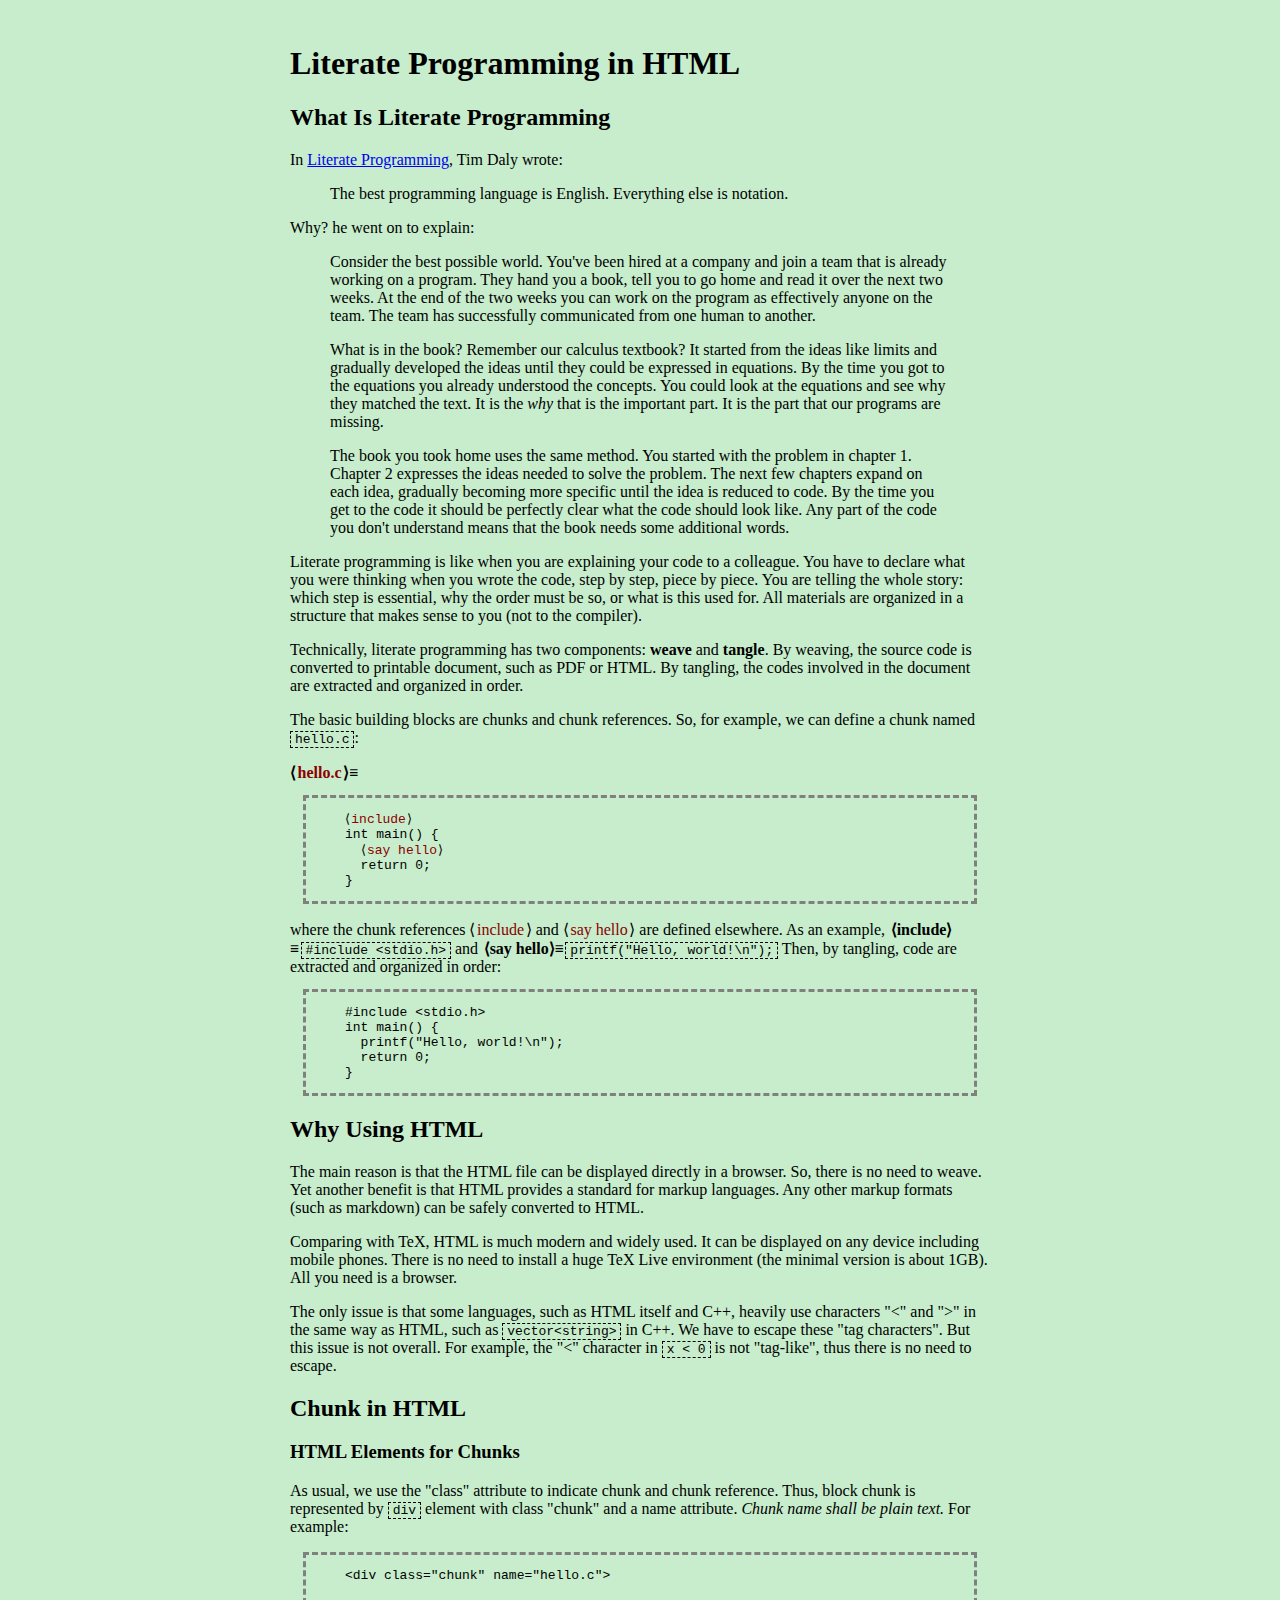
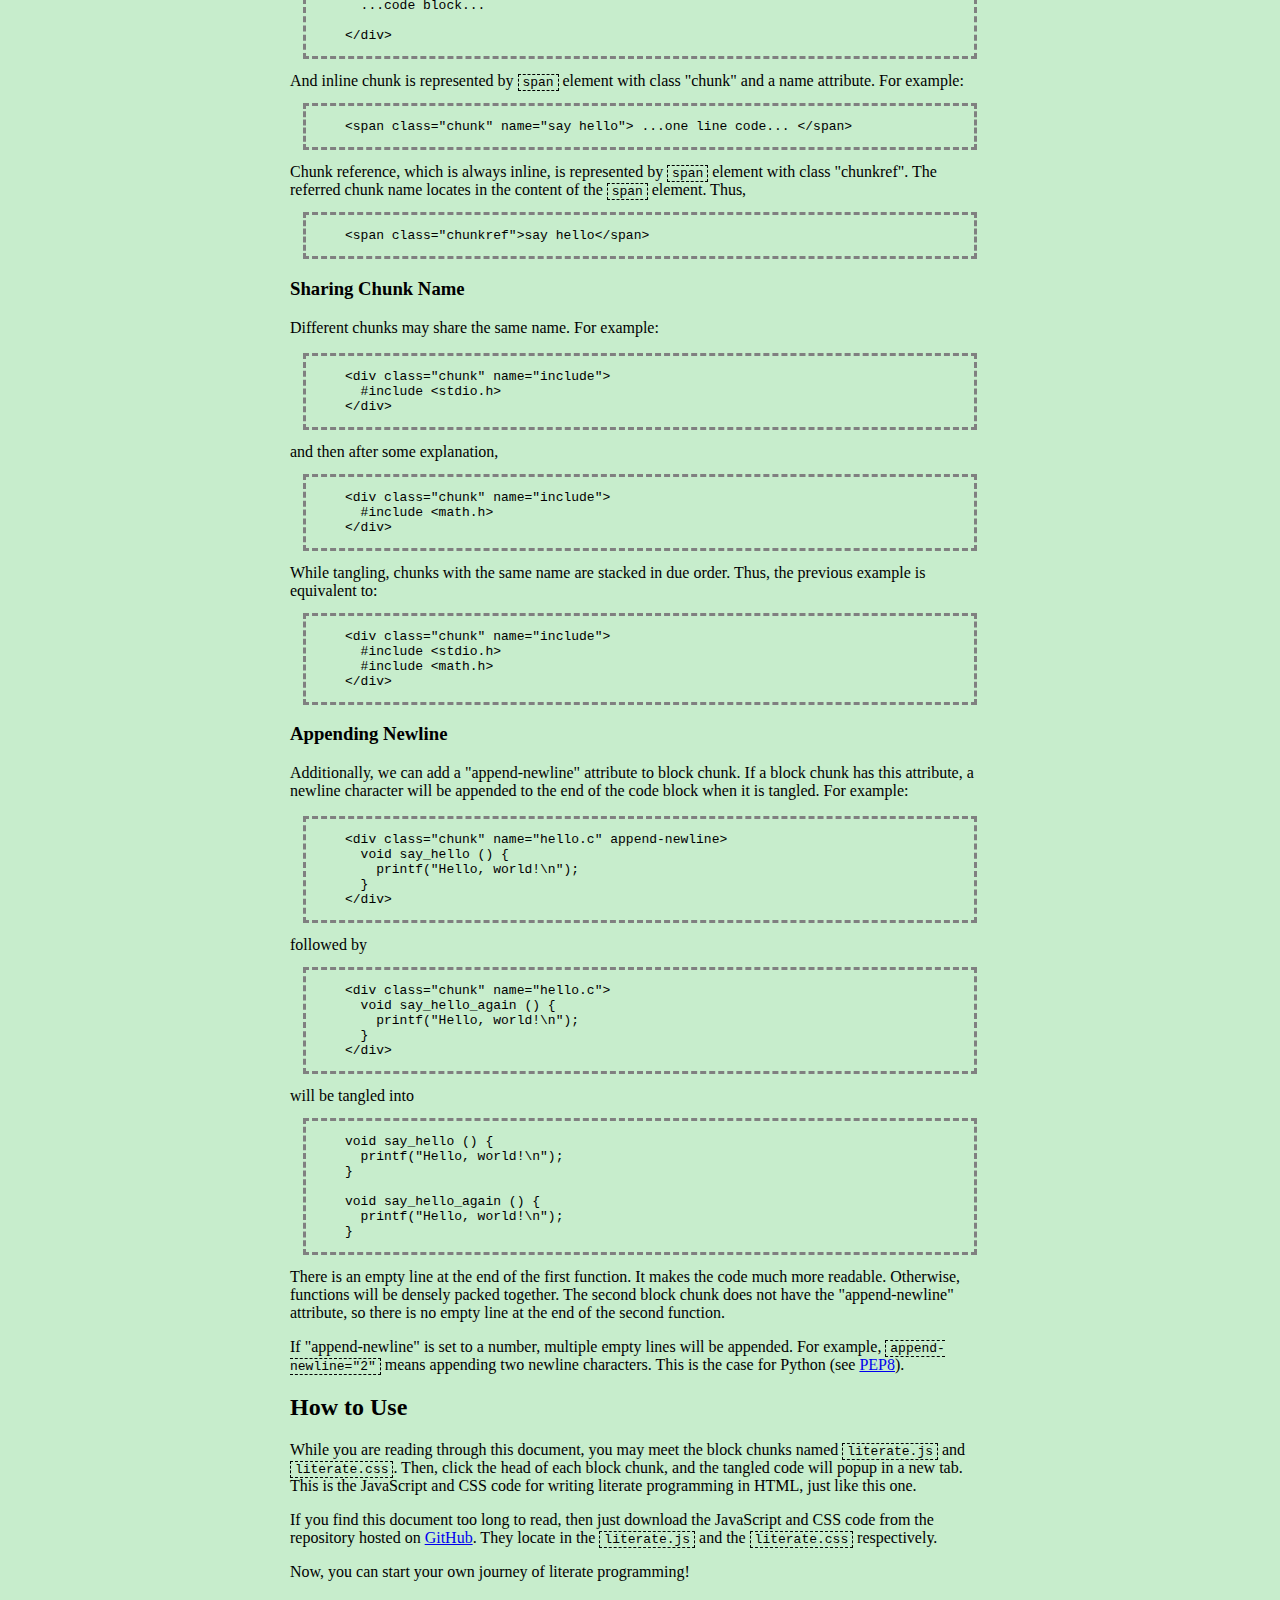
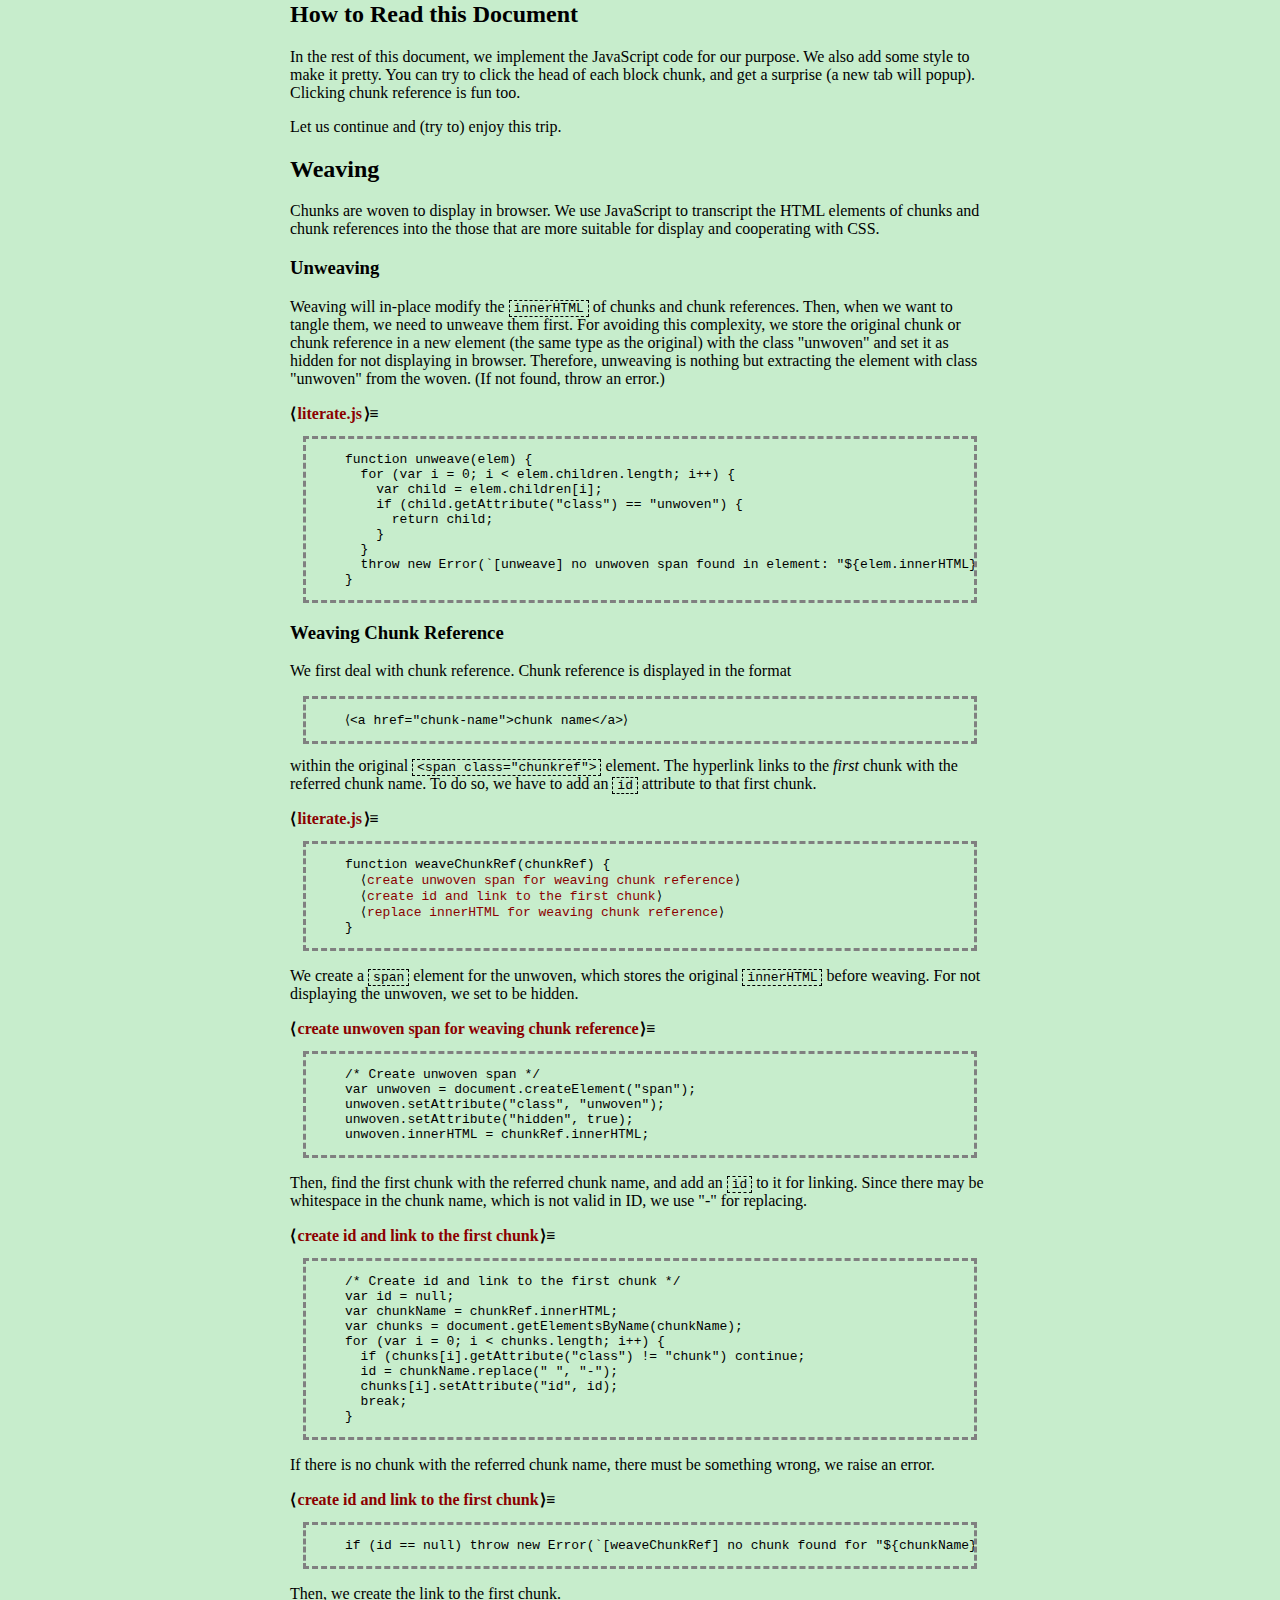
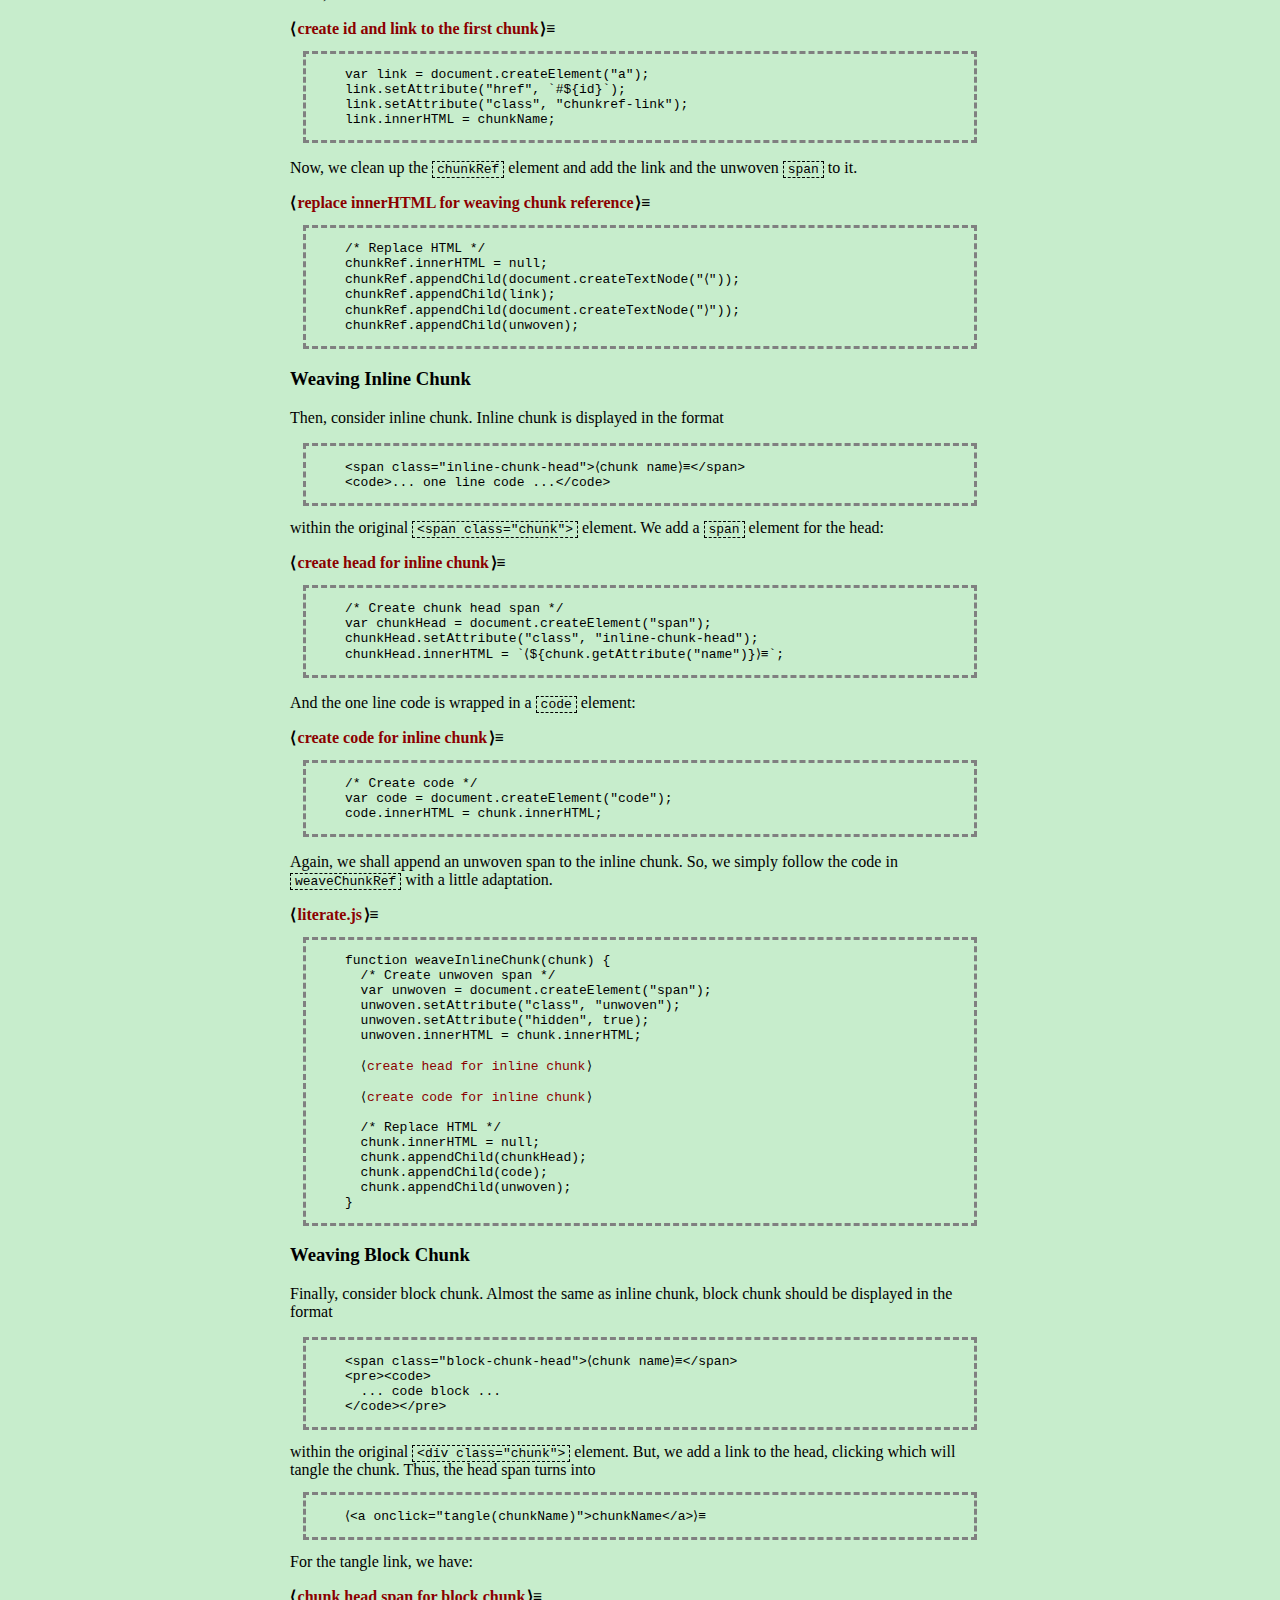
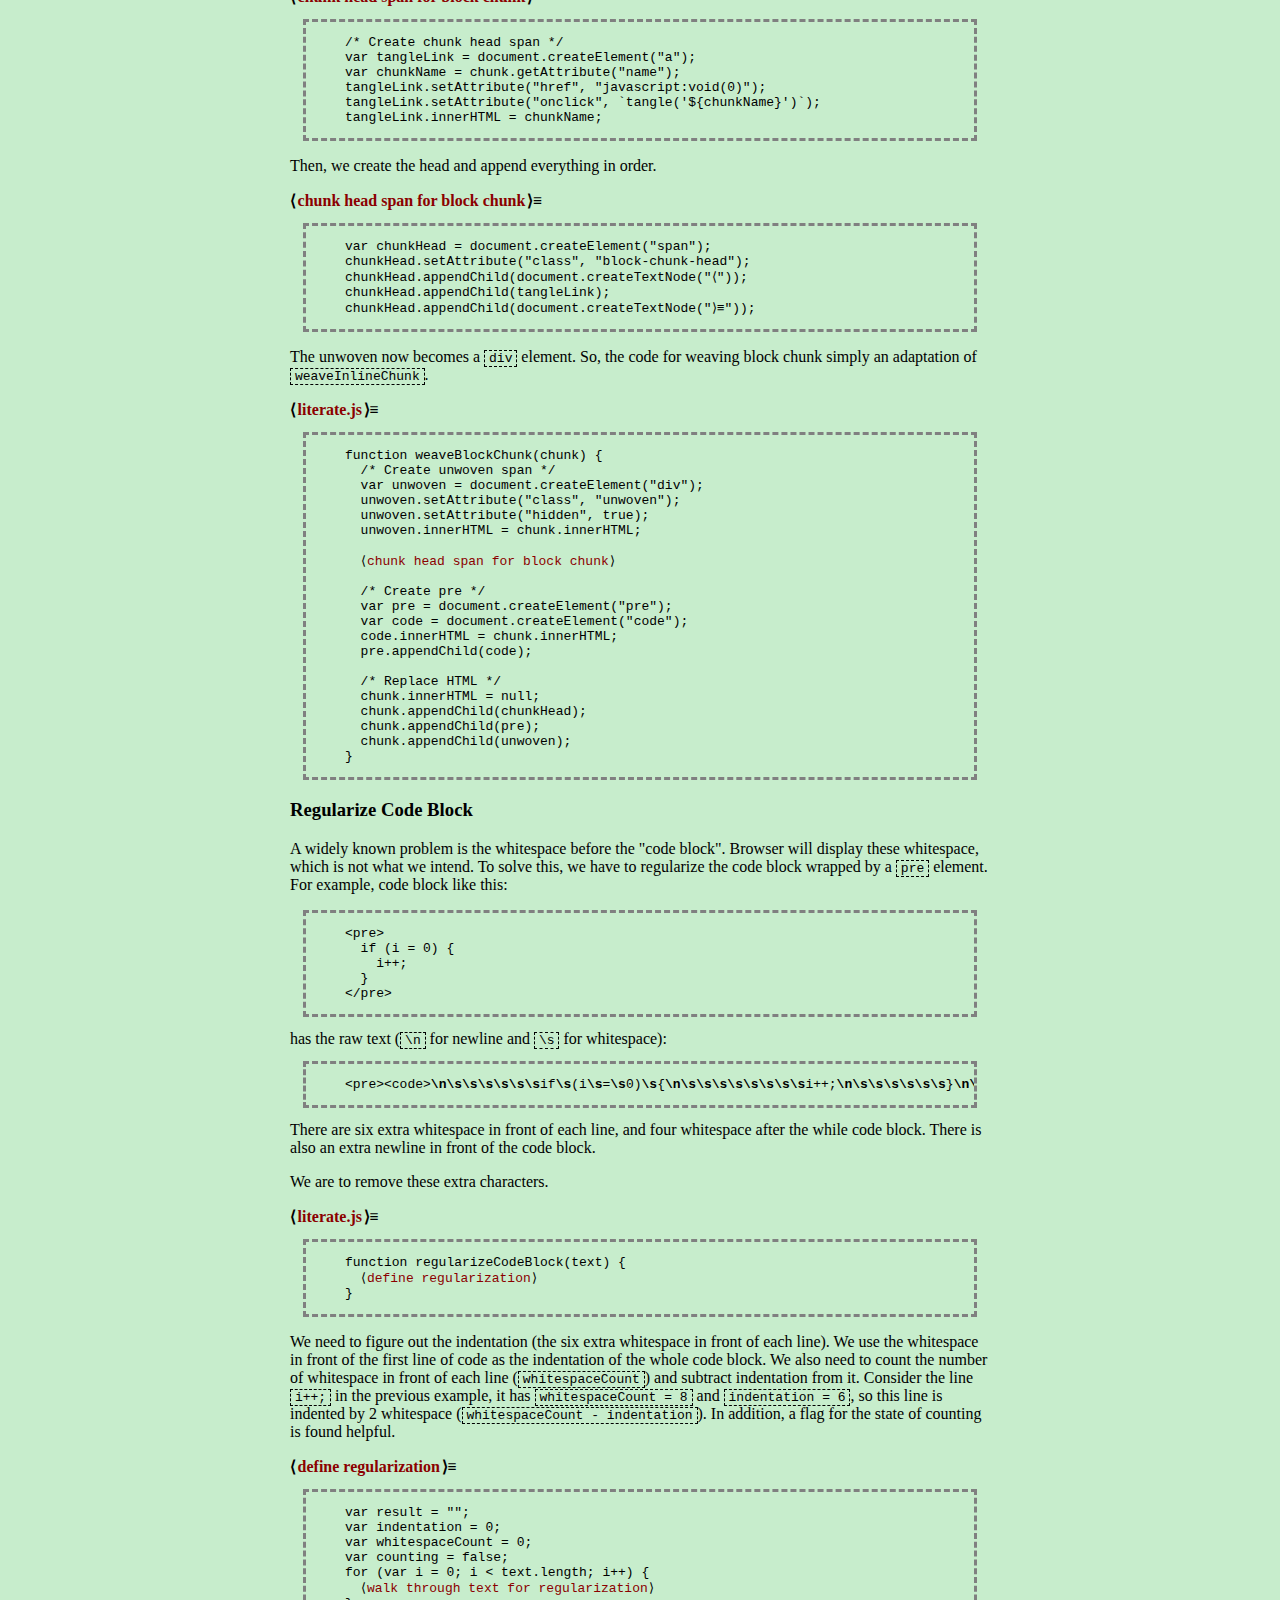
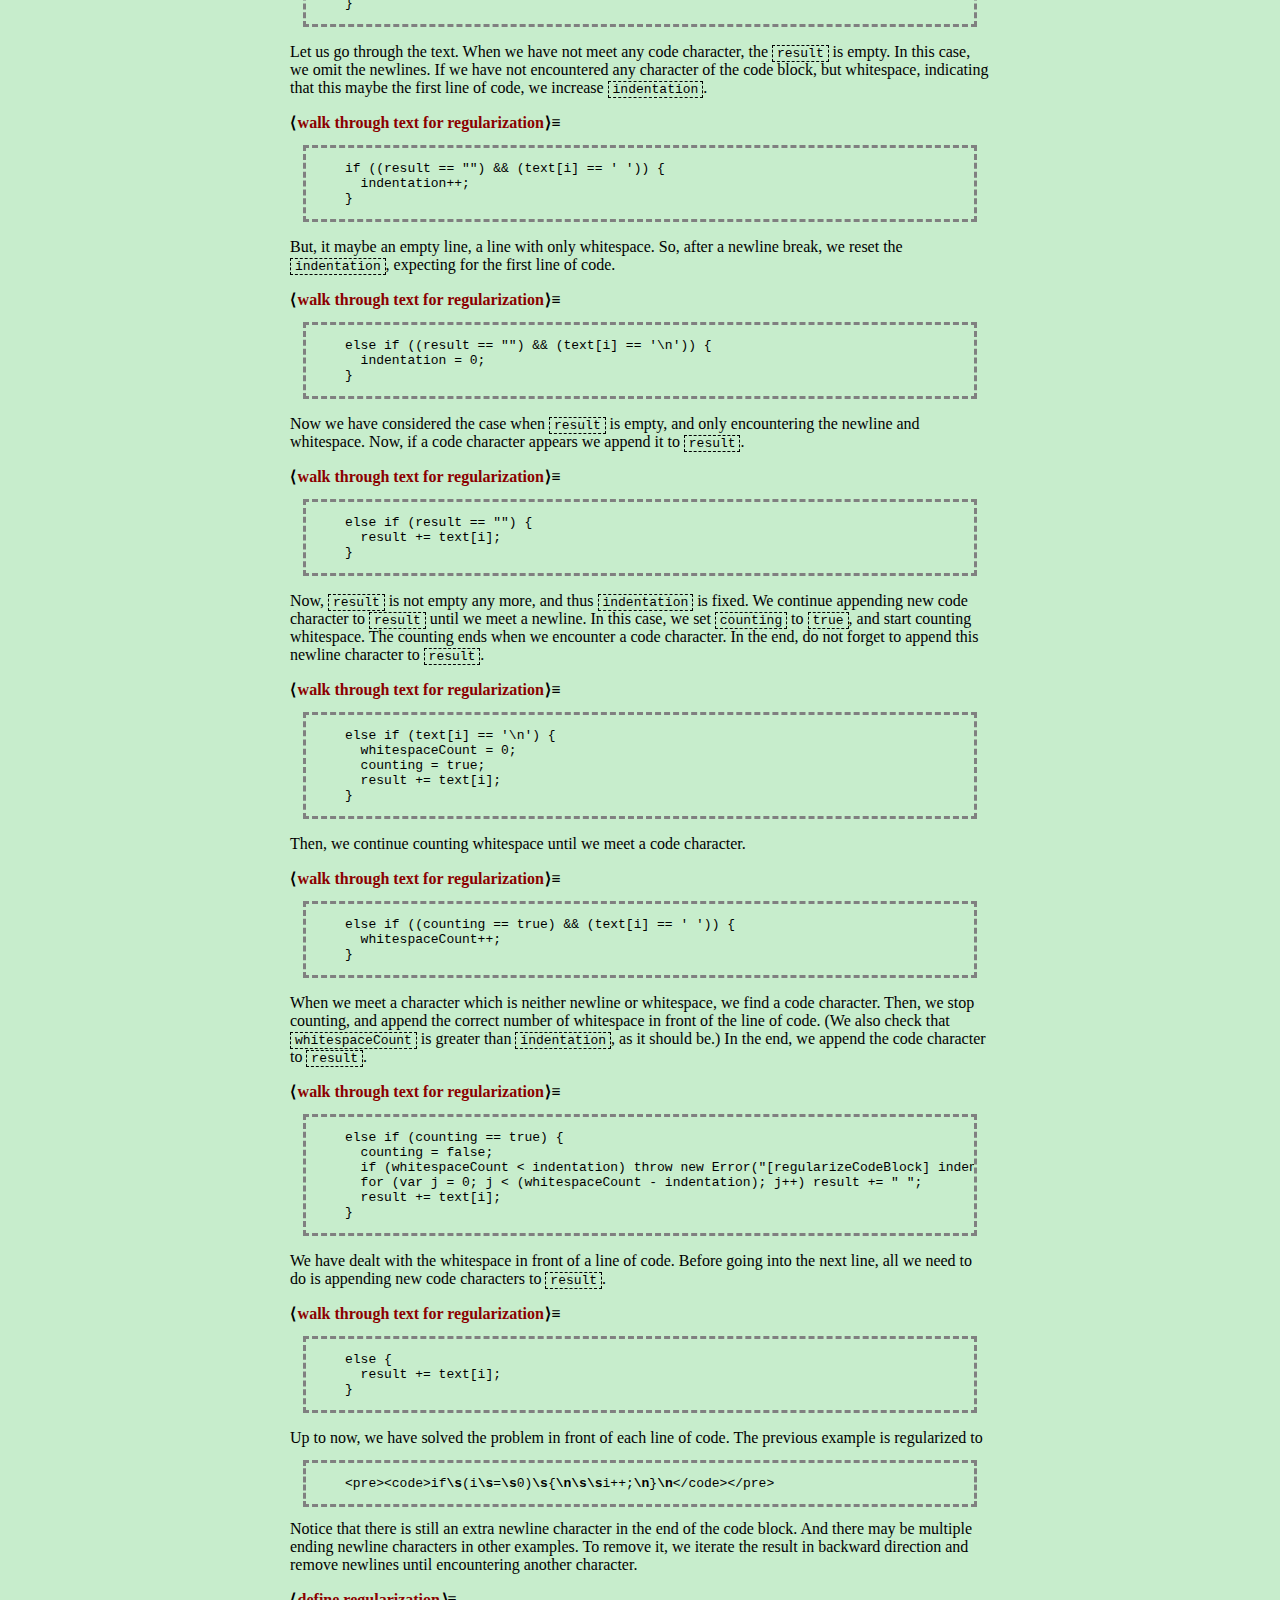
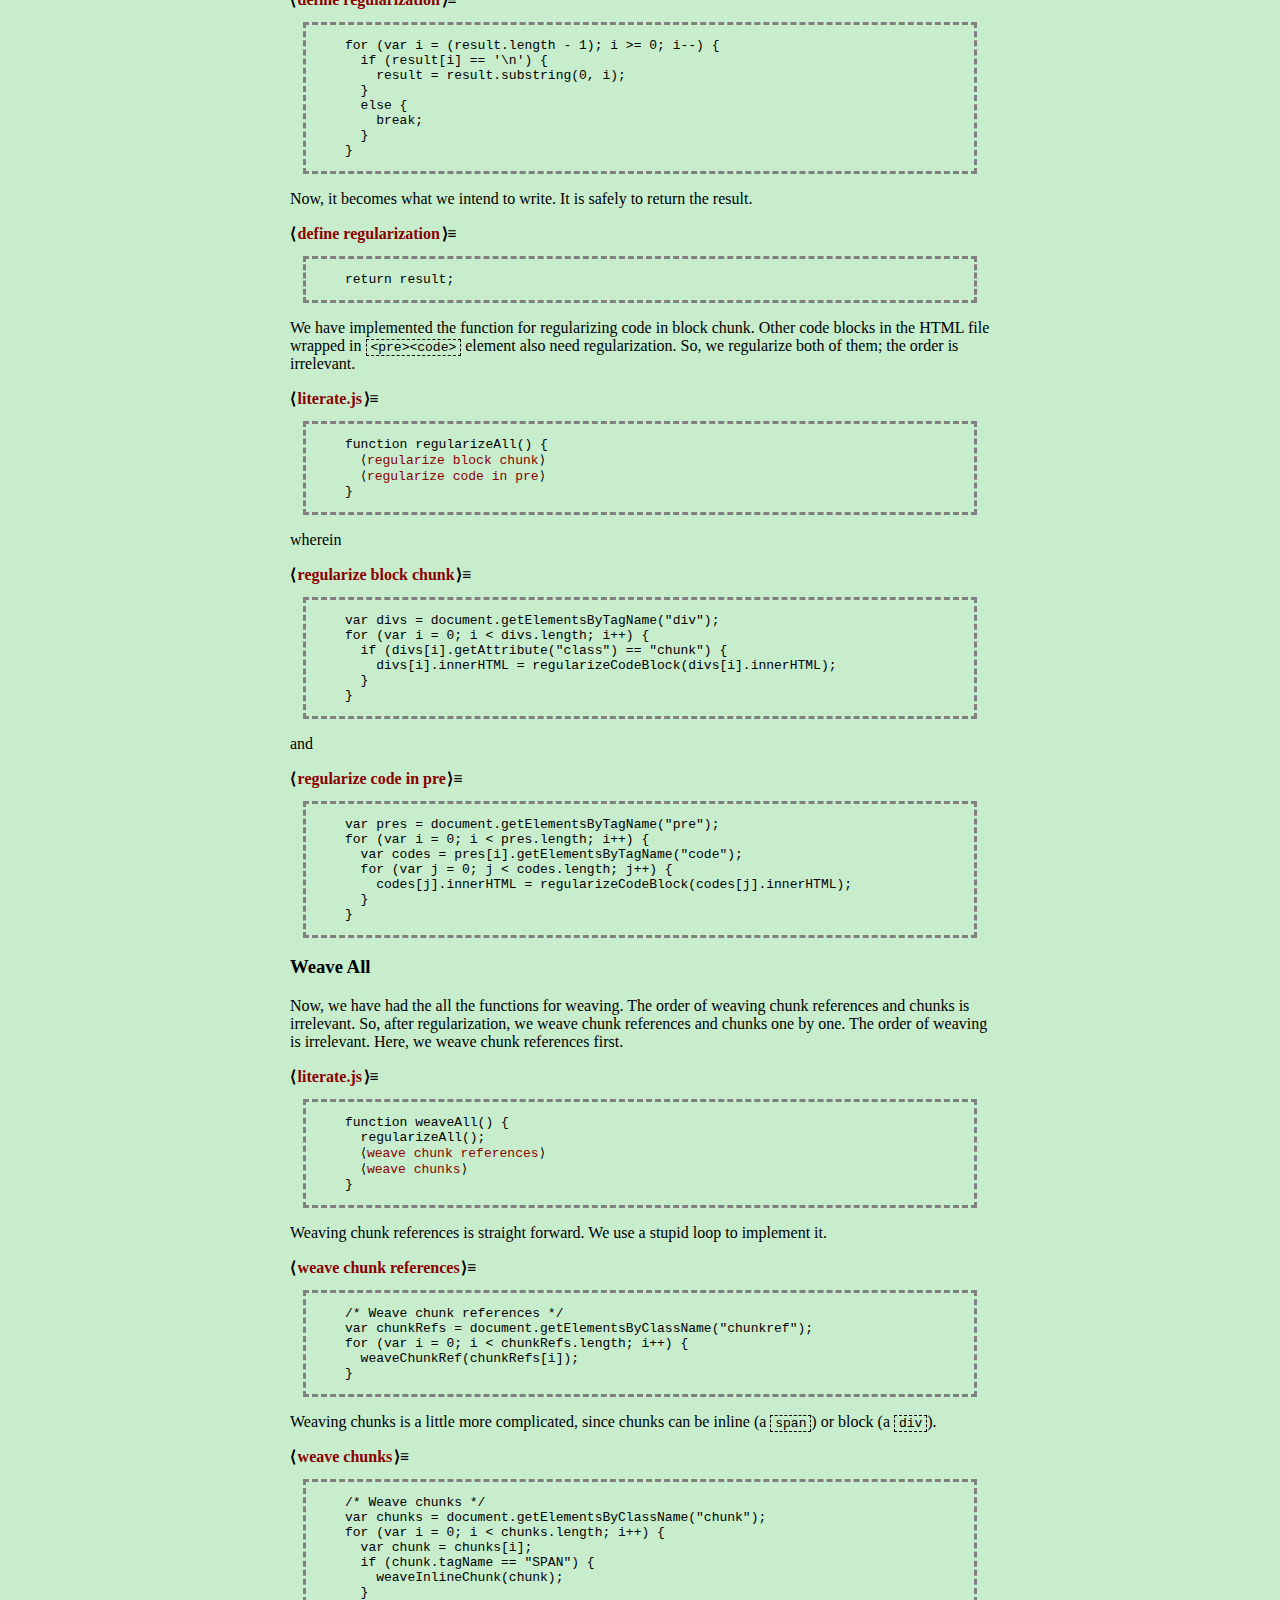
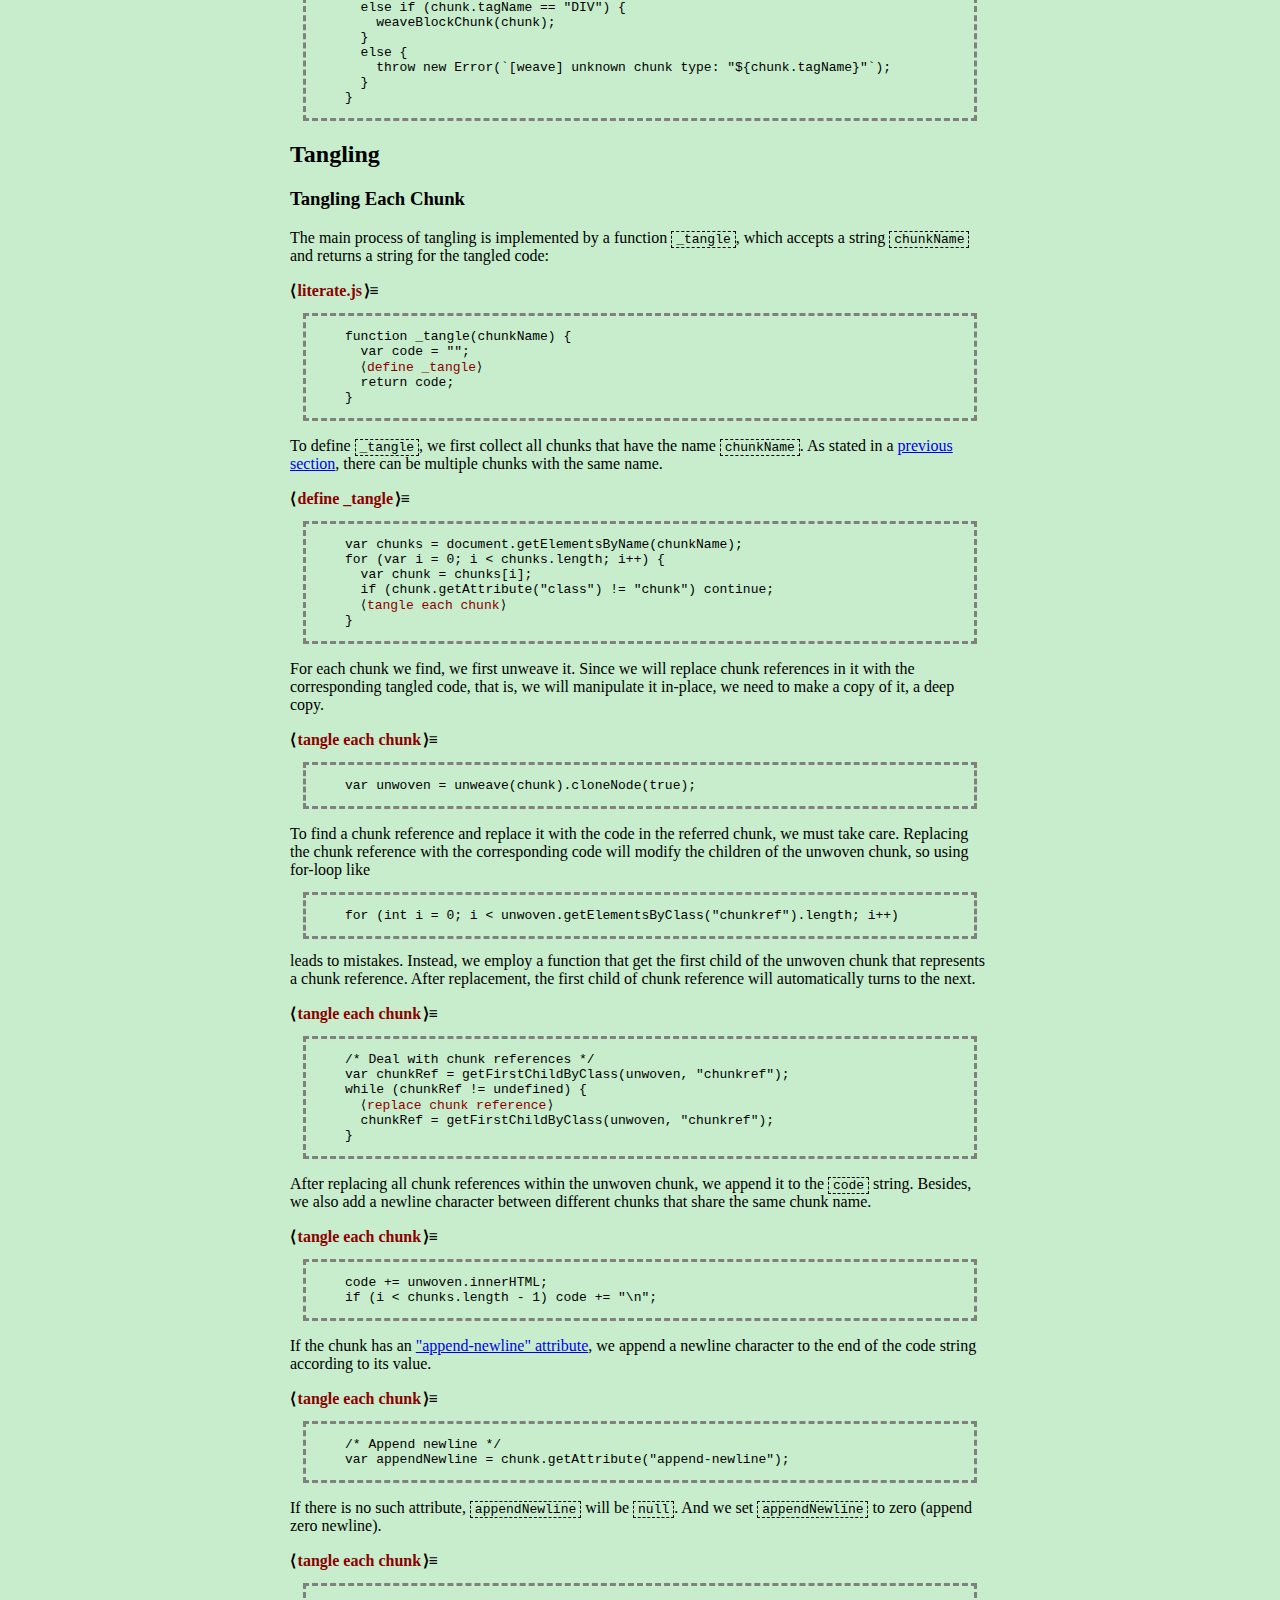
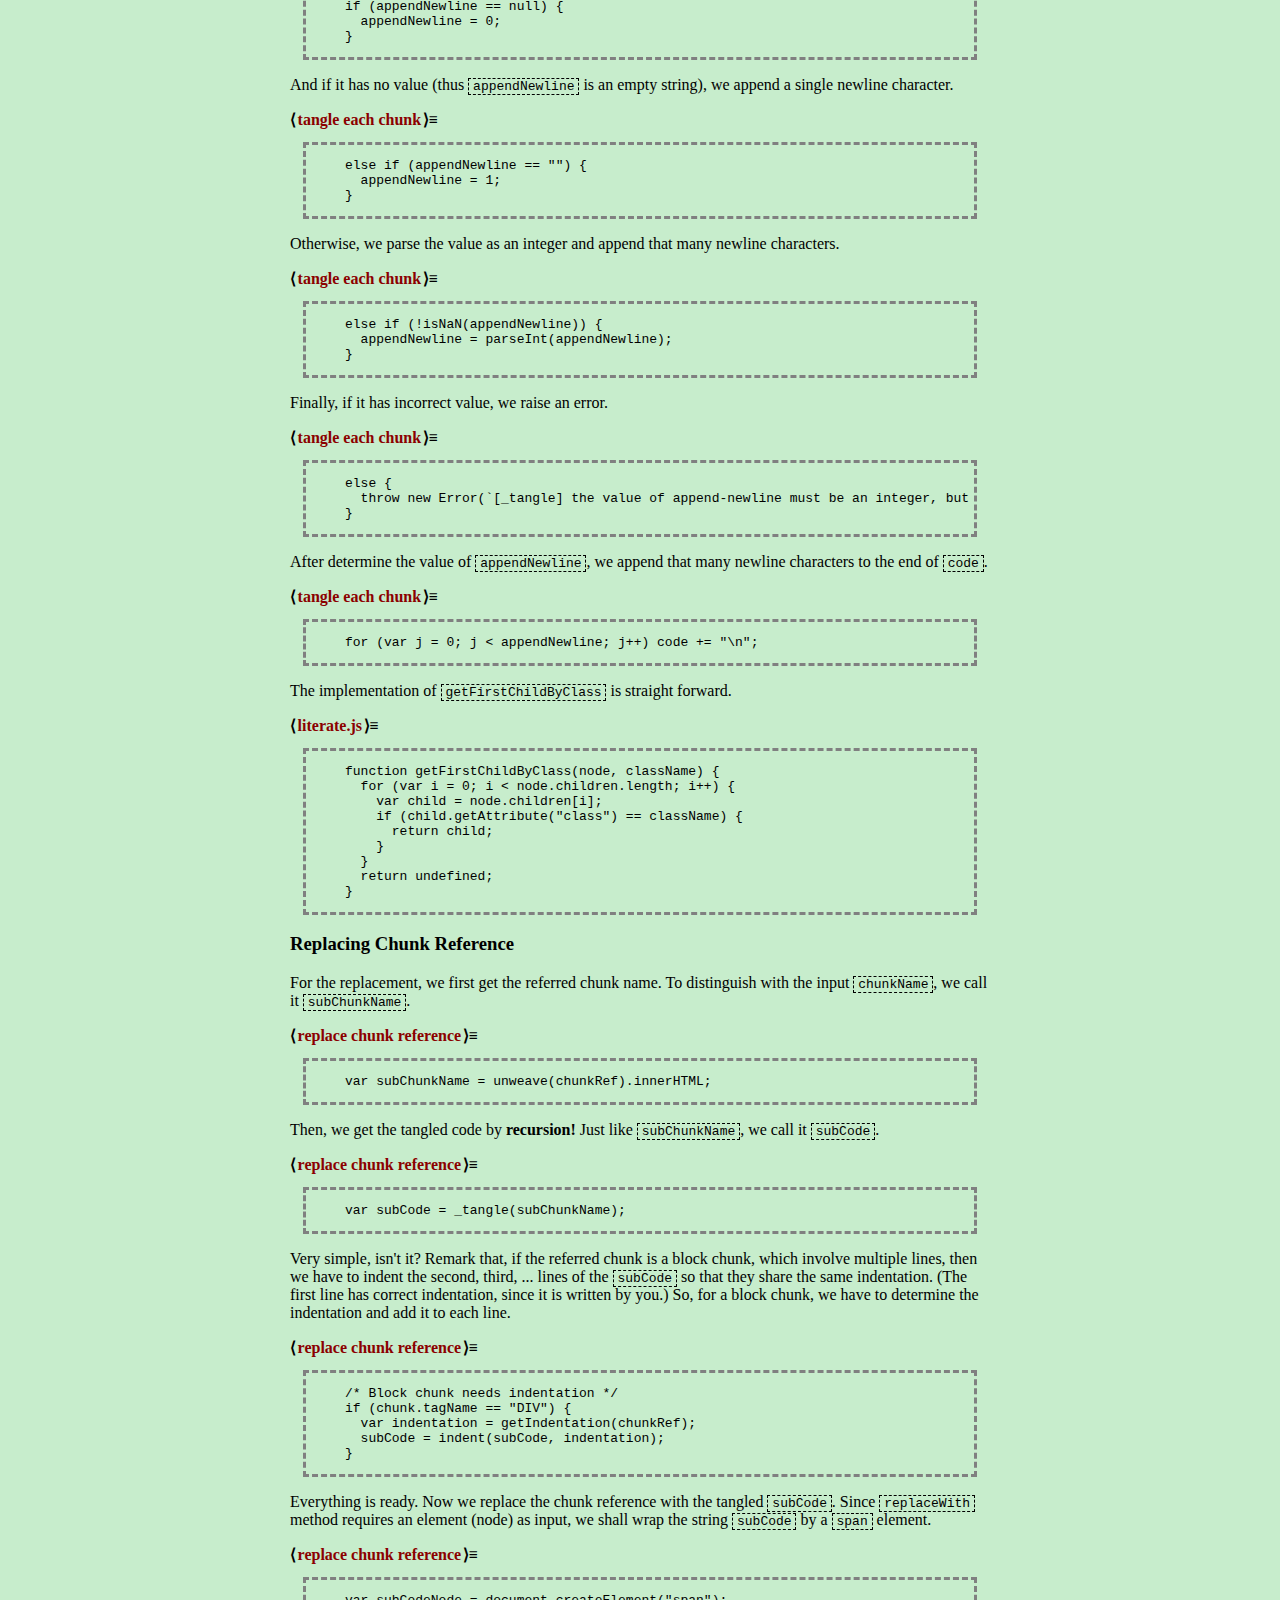
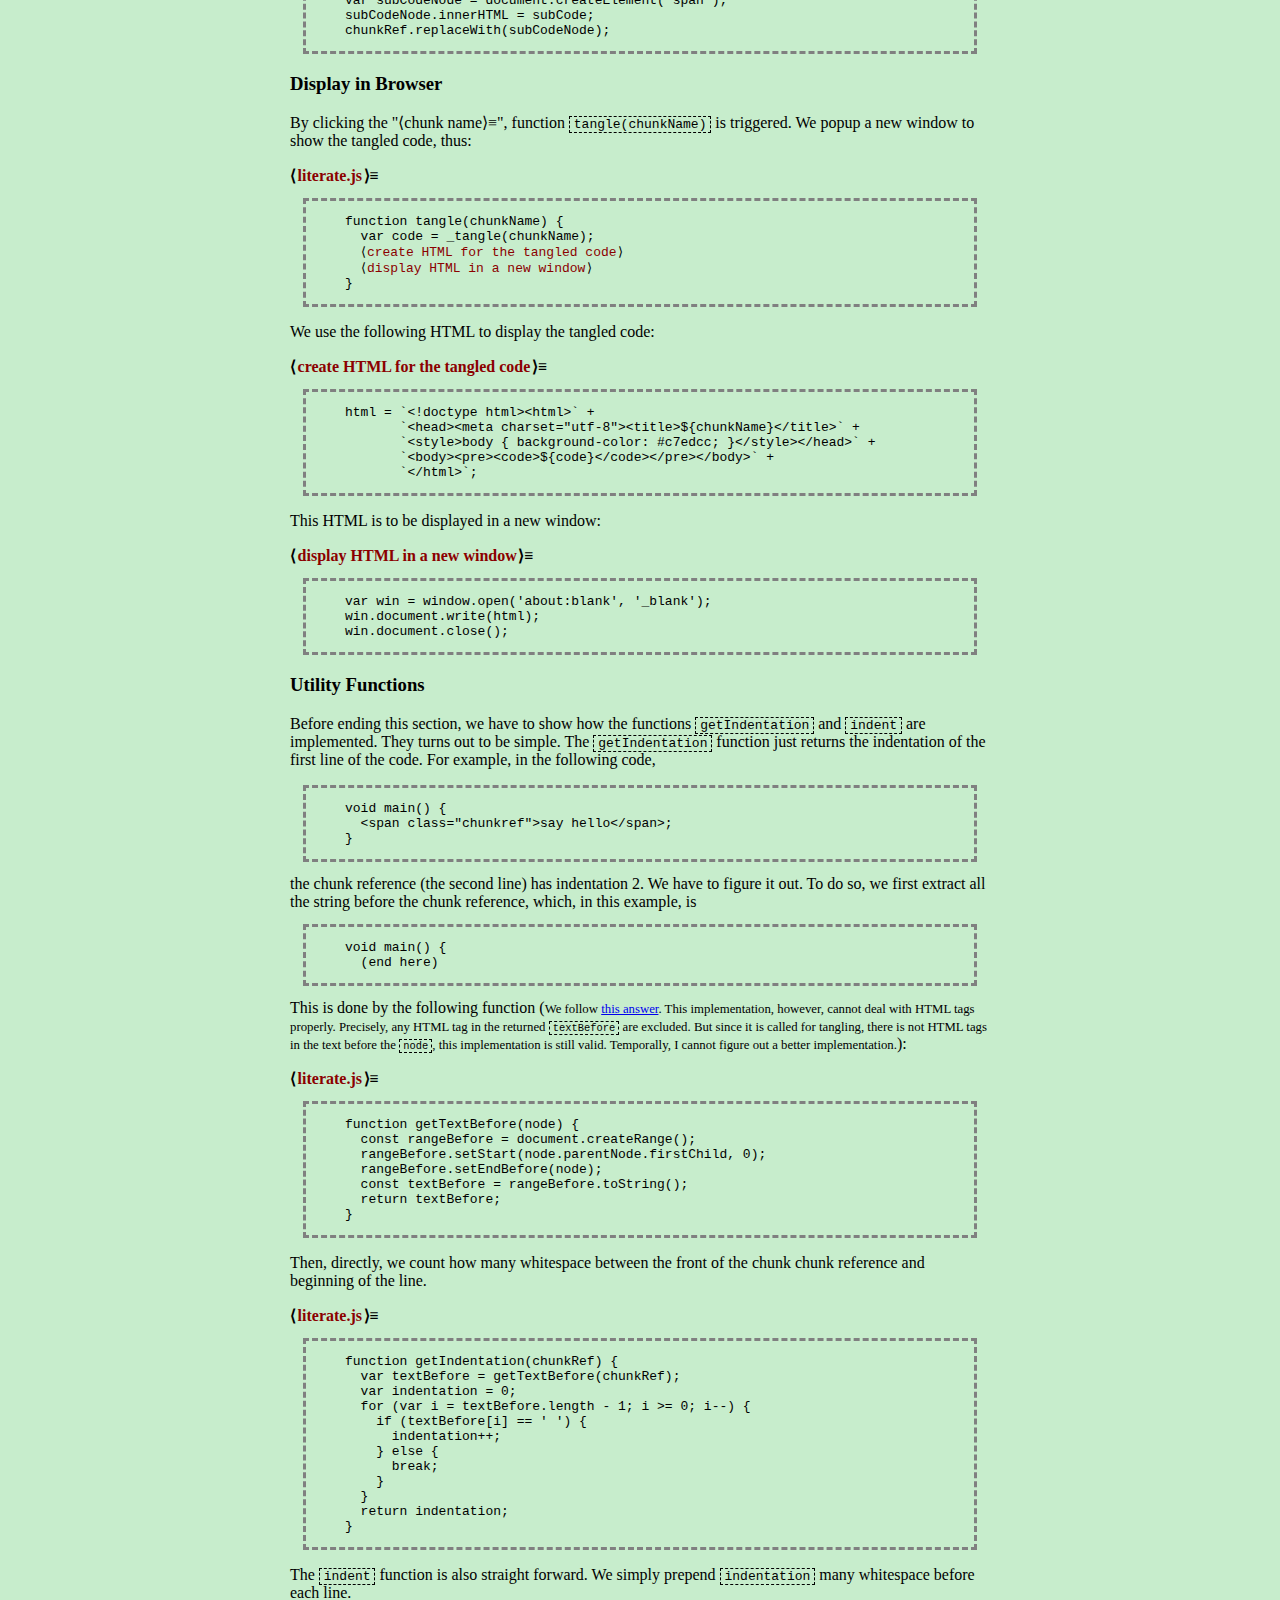
==== index.html @ 1d32a628 "Rename literate.html to index.html for github-pages." ====
<!doctype html>
<html>
  <head>
    <meta charset="utf-8"/>
    <meta name="viewport" content="width=device-width, initial-scale=1"/>

    <meta name="version" content="1.0"/>
    <meta name="author" content="shuiruge@hotmail.com"/>
    <meta name="repository" content="https://github.com/shuiruge/literate.html"/>

    <title>Literate Programming in HTML</title>

    <style>
      body {
        background-color: #c7edcc;
        max-width: 700px;
        margin-left: auto;
        margin-right: auto;
        padding: 1em;
      }
      span.comment {
        font-size: 0.8em;
      }
    </style>

    <!-- literate -->
    <link rel="stylesheet" type="text/css" href="literate.css"/>
    <script type="text/javascript" src="literate.js"></script>
  </head>

  <body>
    <h1>Literate Programming in HTML</h1>

    <h2>What Is Literate Programming</h2>
    <p>
      In <a href="http://www.axiom-developer.org/axiom-website/litprog.html">Literate Programming</a>,
      Tim Daly wrote:
      <blockquote cite="http://www.axiom-developer.org/axiom-website/litprog.html">
        The best programming language is English. Everything else is notation.
      </blockquote>
    </p>
    <p>
      Why? he went on to explain:
      <blockquote cite="http://www.axiom-developer.org/axiom-website/litprog.html">
        <p>
          Consider the best possible world. You've been hired at a company and
          join a team that is already working on a program. They hand you a book,
          tell you to go home and read it over the next two weeks. At the end of
          the two weeks you can work on the program as effectively anyone on the
          team. The team has successfully communicated from one human to another.
        </p>
        <p>
          What is in the book? Remember our calculus textbook? It started from
          the ideas like limits and gradually developed the ideas until they could
          be expressed in equations. By the time you got to the equations you
          already understood the concepts. You could look at the equations and see
          why they matched the text. It is the <em>why</em> that is the
          important part. It is the part that our programs are missing.
        </p>
        <p>
          The book you took home uses the same method. You started with the problem
          in chapter 1. Chapter 2 expresses the ideas needed to solve the problem.
          The next few chapters expand on each idea, gradually becoming more specific
          until the idea is reduced to code. By the time you get to the code it
          should be perfectly clear what the code should look like. Any part of
          the code you don't understand means that the book needs some additional words.
        </p>
      </blockquote>
      Literate programming is like when you are explaining your code to a colleague.
      You have to declare what you were thinking when you wrote the code, step by
      step, piece by piece. You are telling the whole story: which step is essential,
      why the order must be so, or what is this used for. All materials are organized
      in a structure that makes sense to you (not to the compiler).
    </p>

    <p>
      Technically, literate programming has two components: <strong>weave</strong>
      and <strong>tangle</strong>. By weaving, the source code is converted to
      printable document, such as PDF or HTML. By tangling, the codes involved
      in the document are extracted and organized in order.
    </p>
    <p>
      The basic building blocks are chunks and chunk references.
      So, for example, we can define a chunk named <code>hello.c</code>:
      <div class="chunk" name="hello.c">
        <span class="chunkref">include</span>
        int main() {
          <span class="chunkref">say hello</span>
          return 0;
        }
      </div>
      where the chunk references <span class="chunkref">include</span> and
      <span class="chunkref">say hello</span> are defined elsewhere. As an
      example, <span class="chunk" name="include">#include &lt;stdio.h&gt;</span>
      and <span class="chunk" name="say hello">printf("Hello, world!\n");</span>

      Then, by tangling, code are extracted and organized in order:

      <pre><code>
        #include &lt;stdio.h&gt;
        int main() {
          printf("Hello, world!\n");
          return 0;
        }
      </code></pre>
    </p>

    <h2>Why Using HTML</h2>
    <p>
      The main reason is that the HTML file can be displayed directly in a browser.
      So, there is no need to weave.

      Yet another benefit is that HTML provides a standard for markup languages.
      Any other markup formats (such as markdown) can be safely converted to HTML.
    </p>
    <p>
      Comparing with TeX, HTML is much modern and widely used. It can be displayed
      on any device including mobile phones. There is no need to install a huge
      TeX Live environment (the minimal version is about 1GB). All you need is a
      browser.
    <p>
      The only issue is that some languages, such as HTML itself and C++, heavily
      use characters "<" and ">" in the same way as HTML, such as
      <code>vector&lt;string&gt;</code> in C++. We have to escape these "tag
      characters". But this issue is not overall. For example, the "<" character
      in <code>x < 0</code> is not "tag-like", thus there is no need to escape.
    </p>

    <h2>Chunk in HTML</h2>

    <h3>HTML Elements for Chunks</h3>
    <p>
      As usual, we use the "class" attribute to indicate chunk and chunk reference.
      Thus, block chunk is represented by <code>div</code> element with class "chunk"
      and a name attribute. <em>Chunk name shall be plain text.</em> For example:
      <pre><code>
        &lt;div class="chunk" name="hello.c"&gt;

          ...code block...

        &lt;/div&gt;
      </code></pre>
      And inline chunk is represented by <code>span</code> element with class "chunk"
      and a name attribute. For example:
      <pre><code>
        &lt;span class="chunk" name="say hello"&gt; ...one line code... &lt;/span&gt;
      </code></pre>
      Chunk reference, which is always inline, is represented by <code>span</code>
      element with class "chunkref". The referred chunk name locates in the content
      of the <code>span</code> element. Thus,
      <pre><code>
        &lt;span class="chunkref"&gt;say hello&lt;/span&gt;
      </code></pre>
    </p>

    <h3 id="sharing-chunk-name">Sharing Chunk Name</h3>
    <p>
      Different chunks may share the same name. For example:
      <pre><code>
        &lt;div class="chunk" name="include"&gt;
          #include &lt;stdio.h&gt;
        &lt;/div&gt;
      </code></pre>
      and then after some explanation,
      <pre><code>
        &lt;div class="chunk" name="include"&gt;
          #include &lt;math.h&gt;
        &lt;/div&gt;
      </code></pre>
      While tangling, chunks with the same name are stacked in due order.
      Thus, the previous example is equivalent to:
      <pre><code>
        &lt;div class="chunk" name="include"&gt;
          #include &lt;stdio.h&gt;
          #include &lt;math.h&gt;
        &lt;/div&gt;
      </code></pre>
    </p>

    <h3 id="appending-newline">Appending Newline</h3>
    <p>
      Additionally, we can add a "append-newline" attribute to block chunk. If a
      block chunk has this attribute, a newline character will be appended to the
      end of the code block when it is tangled. For example:
      <pre><code>
        &lt;div class="chunk" name="hello.c" append-newline&gt;
          void say_hello () {
            printf("Hello, world!\n");
          }
        &lt;/div&gt;
      </code></pre>
      followed by
      <pre><code>
        &lt;div class="chunk" name="hello.c"&gt;
          void say_hello_again () {
            printf("Hello, world!\n");
          }
        &lt;/div&gt;
      </code></pre>
      will be tangled into
      <pre><code>
        void say_hello () {
          printf("Hello, world!\n");
        }

        void say_hello_again () {
          printf("Hello, world!\n");
        }
      </code></pre>
      There is an empty line at the end of the first function. It makes the code
      much more readable. Otherwise, functions will be densely packed together.
      The second block chunk does not have the "append-newline" attribute, so
      there is no empty line at the end of the second function.
    </p>
    <p>
      If "append-newline" is set to a number, multiple empty lines will be
      appended. For example, <code>append-newline="2"</code> means appending two
      newline characters.
      This is the case for Python (see <a href="https://peps.python.org/pep-0008/#blank-lines">PEP8</a>).
    </p>

    <h2>How to Use</h2>

    <p>
      While you are reading through this document, you may meet the block chunks
      named <code>literate.js</code> and <code>literate.css</code>. Then, click
      the head of each block chunk, and the tangled code will popup in a new tab.
      This is the JavaScript and CSS code for writing literate programming in HTML,
      just like this one.
    </p>
    <p>
      If you find this document too long to read, then just download the JavaScript
      and CSS code from the repository hosted on
      <a href="https://github.com/shuiruge/literate.html">GitHub</a>. They locate
      in the <code>literate.js</code> and the <code>literate.css</code> respectively.
    </p>
    <p>
      Now, you can start your own journey of literate programming!
    </p>

    <h2>How to Read this Document</h2>
    <p>
      In the rest of this document, we implement the JavaScript code for our purpose.
      We also add some style to make it pretty. You can try to click the head of each
      block chunk, and get a surprise (a new tab will popup). Clicking chunk reference
      is fun too.
    </p>
    <p>
      Let us continue and (try to) enjoy this trip.
    </p>

    <h2>Weaving</h2>
    <p>
      Chunks are woven to display in browser. We use JavaScript to transcript
      the HTML elements of chunks and chunk references into the those that are
      more suitable for display and cooperating with CSS.
    </p>

    <h3>Unweaving</h3>
    <p>
      Weaving will in-place modify the <code>innerHTML</code> of chunks and chunk
      references. Then, when we want to tangle them, we need to unweave them first.
      For avoiding this complexity, we store the original chunk or chunk reference
      in a new element (the same type as the original) with the class "unwoven"
      and set it as hidden for not displaying in browser. Therefore, unweaving is
      nothing but extracting the element with class "unwoven" from the woven.
      (If not found, throw an error.)
      <div class="chunk" name="literate.js" append-newline>
        function unweave(elem) {
          for (var i = 0; i < elem.children.length; i++) {
            var child = elem.children[i];
            if (child.getAttribute("class") == "unwoven") {
              return child;
            }
          }
          throw new Error(`[unweave] no unwoven span found in element: "${elem.innerHTML}"`);
        }
      </div>
    </p>

    <h3>Weaving Chunk Reference</h3>
    <p>
      We first deal with chunk reference. Chunk reference is displayed in the format
      <pre><code>
        ⟨&lt;a href="chunk-name"&gt;chunk name&lt;/a&gt;⟩
      </code></pre>
      within the original <code>&lt;span class="chunkref"&gt;</code> element.
      The hyperlink links to the <em>first</em> chunk with the referred chunk name.
      To do so, we have to add an <code>id</code> attribute to that first chunk.
      <div class="chunk" name="literate.js" append-newline>
        function weaveChunkRef(chunkRef) {
          <span class="chunkref">create unwoven span for weaving chunk reference</span>
          <span class="chunkref">create id and link to the first chunk</span>
          <span class="chunkref">replace innerHTML for weaving chunk reference</span>
        }
      </div>
      We create a <code>span</code> element for the unwoven, which stores the original
      <code>innerHTML</code> before weaving. For not displaying the unwoven, we set
      to be hidden.
      <div class="chunk" name="create unwoven span for weaving chunk reference">
        /* Create unwoven span */
        var unwoven = document.createElement("span");
        unwoven.setAttribute("class", "unwoven");
        unwoven.setAttribute("hidden", true);
        unwoven.innerHTML = chunkRef.innerHTML;
      </div>
      Then, find the first chunk with the referred chunk name, and add an <code>id</code>
      to it for linking. Since there may be whitespace in the chunk name, which is
      not valid in ID, we use "-" for replacing.
      <div class="chunk" name="create id and link to the first chunk">
        /* Create id and link to the first chunk */
        var id = null;
        var chunkName = chunkRef.innerHTML;
        var chunks = document.getElementsByName(chunkName);
        for (var i = 0; i < chunks.length; i++) {
          if (chunks[i].getAttribute("class") != "chunk") continue;
          id = chunkName.replace(" ", "-");
          chunks[i].setAttribute("id", id);
          break;
        }
      </div>
      If there is no chunk with the referred chunk name, there must be something
      wrong, we raise an error.
      <div class="chunk" name="create id and link to the first chunk">
        if (id == null) throw new Error(`[weaveChunkRef] no chunk found for "${chunkName}"`);
      </div>
      Then, we create the link to the first chunk.
      <div class="chunk" name="create id and link to the first chunk">
        var link = document.createElement("a");
        link.setAttribute("href", `#${id}`);
        link.setAttribute("class", "chunkref-link");
        link.innerHTML = chunkName;
      </div>
      Now, we clean up the <code>chunkRef</code> element and add the link and
      the unwoven <code>span</code> to it.
      <div class="chunk" name="replace innerHTML for weaving chunk reference">
        /* Replace HTML */
        chunkRef.innerHTML = null;
        chunkRef.appendChild(document.createTextNode("⟨"));
        chunkRef.appendChild(link);
        chunkRef.appendChild(document.createTextNode("⟩"));
        chunkRef.appendChild(unwoven);
      </div>
    </p>

    <h3>Weaving Inline Chunk</h3>
    <p>
      Then, consider inline chunk. Inline chunk is displayed in the format
      <pre><code>
        &lt;span class="inline-chunk-head"&gt;⟨chunk name⟩≡&lt;/span&gt;
        &lt;code&gt;... one line code ...&lt;/code&gt;
      </code></pre>
      within the original <code>&lt;span class="chunk"&gt;</code> element.
      We add a <code>span</code> element for the head:
      <div class="chunk" name="create head for inline chunk">
        /* Create chunk head span */
        var chunkHead = document.createElement("span");
        chunkHead.setAttribute("class", "inline-chunk-head");
        chunkHead.innerHTML = `⟨${chunk.getAttribute("name")}⟩≡`;
      </div>
      And the one line code is wrapped in a <code>code</code> element:
      <div class="chunk" name="create code for inline chunk">
        /* Create code */
        var code = document.createElement("code");
        code.innerHTML = chunk.innerHTML;
      </div>
      Again, we shall append an unwoven span to the inline chunk. So, we simply
      follow the code in <code>weaveChunkRef</code> with a little adaptation.
      <div class="chunk" name="literate.js" append-newline>
        function weaveInlineChunk(chunk) {
          /* Create unwoven span */
          var unwoven = document.createElement("span");
          unwoven.setAttribute("class", "unwoven");
          unwoven.setAttribute("hidden", true);
          unwoven.innerHTML = chunk.innerHTML;

          <span class="chunkref">create head for inline chunk</span>

          <span class="chunkref">create code for inline chunk</span>

          /* Replace HTML */
          chunk.innerHTML = null;
          chunk.appendChild(chunkHead);
          chunk.appendChild(code);
          chunk.appendChild(unwoven);
        }
      </div>
    </p>

    <h3>Weaving Block Chunk</h3>
    <p>
      Finally, consider block chunk. Almost the same as inline chunk, block chunk
      should be displayed in the format
      <pre><code>
        &lt;span class="block-chunk-head"&gt;⟨chunk name⟩≡&lt;/span&gt;
        &lt;pre&gt;&lt;code&gt;
          ... code block ...
        &lt;/code&gt;&lt;/pre&gt;
      </code></pre>
      within the original <code>&lt;div class="chunk"&gt;</code> element.
      But, we add a link to the head, clicking which will tangle the chunk.
      Thus, the head span turns into
      <pre><code>
        ⟨&lt;a onclick="tangle(chunkName)"&gt;chunkName&lt;/a&gt;⟩≡
      </code></pre>
      For the tangle link, we have:
      <div class="chunk" name="chunk head span for block chunk">
        /* Create chunk head span */
        var tangleLink = document.createElement("a");
        var chunkName = chunk.getAttribute("name");
        tangleLink.setAttribute("href", "javascript:void(0)");
        tangleLink.setAttribute("onclick", `tangle('${chunkName}')`);
        tangleLink.innerHTML = chunkName;
      </div>
      Then, we create the head and append everything in order.
      <div class="chunk" name="chunk head span for block chunk">
        var chunkHead = document.createElement("span");
        chunkHead.setAttribute("class", "block-chunk-head");
        chunkHead.appendChild(document.createTextNode("⟨"));
        chunkHead.appendChild(tangleLink);
        chunkHead.appendChild(document.createTextNode("⟩≡"));
      </div>
      The unwoven now becomes a <code>div</code> element. So, the code for weaving
      block chunk simply an adaptation of <code>weaveInlineChunk</code>.
      <div class="chunk" name="literate.js" append-newline>
        function weaveBlockChunk(chunk) {
          /* Create unwoven span */
          var unwoven = document.createElement("div");
          unwoven.setAttribute("class", "unwoven");
          unwoven.setAttribute("hidden", true);
          unwoven.innerHTML = chunk.innerHTML;

          <span class="chunkref">chunk head span for block chunk</span>

          /* Create pre */
          var pre = document.createElement("pre");
          var code = document.createElement("code");
          code.innerHTML = chunk.innerHTML;
          pre.appendChild(code);

          /* Replace HTML */
          chunk.innerHTML = null;
          chunk.appendChild(chunkHead);
          chunk.appendChild(pre);
          chunk.appendChild(unwoven);
        }
      </div> 
    </p>

    <h3 id="regularize-code-block">Regularize Code Block</h3>
    <p>
      A widely known problem is the whitespace before the "code block". Browser
      will display these whitespace, which is not what we intend. To solve this,
      we have to regularize the code block wrapped by a <code>pre</code> element.
      For example, code block like this:
      <pre><code>
        &lt;pre&gt;
          if (i = 0) {
            i++;
          }
        &lt;/pre&gt;
      </code></pre>
      has the raw text (<code>\n</code> for newline and <code>\s</code> for whitespace):
      <pre><code>
        &lt;pre&gt;&lt;code&gt;<strong>\n\s\s\s\s\s\s</strong>if<strong>\s</strong>(i<strong>\s</strong>=<strong>\s</strong>0)<strong>\s</strong>{<strong>\n\s\s\s\s\s\s\s\s</strong>i++;<strong>\n\s\s\s\s\s\s</strong>}<strong>\n\s\s\s\s</strong>&lt;/code&gt;&lt;/pre&gt;
      </code></pre>
      There are six extra whitespace in front of each line, and four whitespace
      after the while code block. There is also an extra newline in front of the
      code block.
    </p>
    <p>
      We are to remove these extra characters.      
      <div class="chunk" name="literate.js" append-newline>
        function regularizeCodeBlock(text) {
          <span class="chunkref">define regularization</span>
        }
      </div>
      We need to figure out the indentation (the six extra whitespace in front
      of each line). We use the whitespace in front of the first line of code
      as the indentation of the whole code block.

      We also need to count the number of whitespace in front of each line
      (<code>whitespaceCount</code>) and subtract indentation from it.
      Consider the line <code>i++;</code> in the previous example, it has
      <code>whitespaceCount = 8</code> and <code>indentation = 6</code>, so this
      line is indented by 2 whitespace (<code>whitespaceCount - indentation</code>).
      In addition, a flag for the state of counting is found helpful.
      <div class="chunk" name="define regularization">
        var result = "";
        var indentation = 0;
        var whitespaceCount = 0;
        var counting = false;
        for (var i = 0; i < text.length; i++) {
          <span class="chunkref">walk through text for regularization</span>
        }
      </div>

      Let us go through the text. When we have not meet any code character, the
      <code>result</code> is empty. In this case, we omit the newlines. 
      If we have not encountered any character of the code block, but whitespace,
      indicating that this maybe the first line of code, we increase <code>indentation</code>.
      <div class="chunk" name="walk through text for regularization">
        if ((result == "") && (text[i] == ' ')) {
          indentation++;
        }
      </div>
      But, it maybe an empty line, a line with only whitespace. So, after a newline
      break, we reset the <code>indentation</code>, expecting for the first line of
      code.
      <div class="chunk" name="walk through text for regularization">
        else if ((result == "") && (text[i] == '\n')) {
          indentation = 0;
        }
      </div>
      Now we have considered the case when <code>result</code> is empty, and only
      encountering the newline and whitespace. Now, if a code character appears
      we append it to <code>result</code>.
      <div class="chunk" name="walk through text for regularization">
        else if (result == "") {
          result += text[i];
        }
      </div>
      Now, <code>result</code> is not empty any more, and thus <code>indentation</code>
      is fixed.
      We continue appending new code character to <code>result</code> until we meet a
      newline. In this case, we set <code>counting</code> to <code>true</code>, and
      start counting whitespace. The counting ends when we encounter a code character.
      In the end, do not forget to append this newline character to <code>result</code>.
      <div class="chunk" name="walk through text for regularization">
        else if (text[i] == '\n') {
          whitespaceCount = 0;
          counting = true;
          result += text[i];
        }
      </div>
      Then, we continue counting whitespace until we meet a code character.
      <div class="chunk" name="walk through text for regularization">
        else if ((counting == true) && (text[i] == ' ')) {
          whitespaceCount++;
        }
      </div>
      When we meet a character which is neither newline or whitespace, we find a
      code character. Then, we stop counting, and append the correct number of
      whitespace in front of the line of code.
      (We also check that <code>whitespaceCount</code> is greater than <code>indentation</code>,
      as it should be.)
      In the end, we append the code character to <code>result</code>.
      <div class="chunk" name="walk through text for regularization">
        else if (counting == true) {
          counting = false;
          if (whitespaceCount < indentation) throw new Error("[regularizeCodeBlock] indentation error");
          for (var j = 0; j < (whitespaceCount - indentation); j++) result += " ";
          result += text[i];
        }
      </div>
      We have dealt with the whitespace in front of a line of code. Before going
      into the next line, all we need to do is appending new code characters to
      <code>result</code>.
      <div class="chunk" name="walk through text for regularization">
        else {
          result += text[i];
        }
      </div>
      Up to now, we have solved the problem in front of each line of code. The
      previous example is regularized to
      <pre><code>
        &lt;pre&gt;&lt;code&gt;<strong></strong>if<strong>\s</strong>(i<strong>\s</strong>=<strong>\s</strong>0)<strong>\s</strong>{<strong>\n\s\s</strong>i++;<strong>\n</strong>}<strong>\n</strong>&lt;/code&gt;&lt;/pre&gt;
      </code></pre>
      Notice that there is still an extra newline character in the end of the code
      block. And there may be multiple ending newline characters in other examples.
      To remove it, we iterate the result in backward direction and remove newlines
      until encountering another character.
      <div class="chunk" name="define regularization">
        for (var i = (result.length - 1); i >= 0; i--) {
          if (result[i] == '\n') {
            result = result.substring(0, i);
          }
          else {
            break;
          }
        }
      </div>
      Now, it becomes what we intend to write. It is safely to return the result.
      <div class="chunk" name="define regularization">
        return result;
      </div>
    <p>
      We have implemented the function for regularizing code in block chunk. Other
      code blocks in the HTML file wrapped in <code>&lt;pre&gt;&lt;code&gt;</code>
      element also need regularization. So, we regularize both of them; the order
      is irrelevant.
      <div class="chunk" name="literate.js" append-newline>
        function regularizeAll() {
          <span class="chunkref">regularize block chunk</span>
          <span class="chunkref">regularize code in pre</span>
        }
      </div>
      wherein
      <div class="chunk" name="regularize block chunk">
        var divs = document.getElementsByTagName("div");
        for (var i = 0; i < divs.length; i++) {
          if (divs[i].getAttribute("class") == "chunk") {
            divs[i].innerHTML = regularizeCodeBlock(divs[i].innerHTML);
          }
        }
      </div>
      and
      <div class="chunk" name="regularize code in pre">
        var pres = document.getElementsByTagName("pre");
        for (var i = 0; i < pres.length; i++) {
          var codes = pres[i].getElementsByTagName("code");
          for (var j = 0; j < codes.length; j++) {
            codes[j].innerHTML = regularizeCodeBlock(codes[j].innerHTML);
          }
        }
      </div>
    </p>

    <h3 id="weave-all">Weave All</h3>
    Now, we have had the all the functions for weaving. The order of weaving
    chunk references and chunks is irrelevant. So, after regularization, we weave
    chunk references and chunks one by one. The order of weaving is irrelevant.
    Here, we weave chunk references first.
    <div class="chunk" name="literate.js" append-newline>
      function weaveAll() {
        regularizeAll();
        <span class="chunkref">weave chunk references</span>
        <span class="chunkref">weave chunks</span>
      }
    </div>
    Weaving chunk references is straight forward. We use a stupid loop to
    implement it.
    <div class="chunk" name="weave chunk references">
      /* Weave chunk references */
      var chunkRefs = document.getElementsByClassName("chunkref");
      for (var i = 0; i < chunkRefs.length; i++) {
        weaveChunkRef(chunkRefs[i]);
      }
    </div>
    Weaving chunks is a little more complicated, since chunks can be inline
    (a <code>span</code>) or block (a <code>div</code>).
    <div class="chunk" name="weave chunks">
      /* Weave chunks */
      var chunks = document.getElementsByClassName("chunk");
      for (var i = 0; i < chunks.length; i++) {
        var chunk = chunks[i];
        if (chunk.tagName == "SPAN") {
          weaveInlineChunk(chunk);
        }
        else if (chunk.tagName == "DIV") {
          weaveBlockChunk(chunk);
        }
        else {
          throw new Error(`[weave] unknown chunk type: "${chunk.tagName}"`);
        }
      }
    </div>

    <h2>Tangling</h2>

    <h3>Tangling Each Chunk</h3>
    <p>
      The main process of tangling is implemented by a function <code>_tangle</code>,
      which accepts a string <code>chunkName</code> and returns a string for the
      tangled code:
      <div class="chunk" name="literate.js" append-newline>
        function _tangle(chunkName) {
          var code = "";
          <span class="chunkref">define _tangle</span>
          return code;
        }
      </div>
    </p>
    <p>
      To define <code>_tangle</code>, we first collect all chunks that have the name
      <code>chunkName</code>.
      As stated in a <a href="#sharing-chunk-name">previous section</a>, there can be
      multiple chunks with the same name.
      <div class="chunk" name="define _tangle">
        var chunks = document.getElementsByName(chunkName);
        for (var i = 0; i < chunks.length; i++) {
          var chunk = chunks[i];
          if (chunk.getAttribute("class") != "chunk") continue;
          <span class="chunkref">tangle each chunk</span>
        }
      </div>
      For each chunk we find, we first unweave it. Since we will replace chunk
      references in it with the corresponding tangled code, that is, we will
      manipulate it in-place, we need to make a copy of it, a deep copy.
      <div class="chunk" name="tangle each chunk">
        var unwoven = unweave(chunk).cloneNode(true);
      </div>
      To find a chunk reference and replace it with the code in the referred chunk,
      we must take care. Replacing the chunk reference with the corresponding code
      will modify the children of the unwoven chunk, so using for-loop like
      <pre><code>
        for (int i = 0; i < unwoven.getElementsByClass("chunkref").length; i++)
      </code></pre>
      leads to mistakes. Instead, we employ a function that get the first child of
      the unwoven chunk that represents a chunk reference. After replacement, the
      first child of chunk reference will automatically turns to the next.
      <div class="chunk" name="tangle each chunk">
        /* Deal with chunk references */
        var chunkRef = getFirstChildByClass(unwoven, "chunkref");
        while (chunkRef != undefined) {
          <span class="chunkref">replace chunk reference</span>
          chunkRef = getFirstChildByClass(unwoven, "chunkref");
        }
      </div>
      After replacing all chunk references within the unwoven chunk, we append it
      to the <code>code</code> string. Besides, we also add a newline character
      between different chunks that share the same chunk name.
      <div class="chunk" name="tangle each chunk">
        code += unwoven.innerHTML;
        if (i < chunks.length - 1) code += "\n";
      </div>
      If the chunk has an <a href="#appending-newline">"append-newline" attribute</a>,
      we append a newline character to the end of the code string according to its
      value.
      <div class="chunk" name="tangle each chunk">
        /* Append newline */
        var appendNewline = chunk.getAttribute("append-newline");
      </div>
      If there is no such attribute, <code>appendNewline</code> will be <code>null</code>.
      And we set <code>appendNewline</code> to zero (append zero newline).
      <div class="chunk" name="tangle each chunk">
        if (appendNewline == null) {
          appendNewline = 0;
        }
      </div>
      And if it has no value (thus <code>appendNewline</code> is an empty string),
      we append a single newline character.
      <div class="chunk" name="tangle each chunk">
        else if (appendNewline == "") {
          appendNewline = 1;
        }
      </div>
      Otherwise, we parse the value as an integer and append that many newline characters.
      <div class="chunk" name="tangle each chunk">
        else if (!isNaN(appendNewline)) {
          appendNewline = parseInt(appendNewline);
        }
      </div>
      Finally, if it has incorrect value, we raise an error.
      <div class="chunk" name="tangle each chunk">
        else {
          throw new Error(`[_tangle] the value of append-newline must be an integer, but got "${appendNewline}"`);
        }
      </div>
      After determine the value of <code>appendNewline</code>, we append that many
      newline characters to the end of <code>code</code>.
      <div class="chunk" name="tangle each chunk">
        for (var j = 0; j < appendNewline; j++) code += "\n";
      </div>
    </p>
    <p>
      The implementation of <code>getFirstChildByClass</code> is straight forward.
      <div class="chunk" name="literate.js" append-newline>
        function getFirstChildByClass(node, className) {
          for (var i = 0; i < node.children.length; i++) {
            var child = node.children[i];
            if (child.getAttribute("class") == className) {
              return child;
            }
          }
          return undefined;
        }
      </div>
    </p>

    <h3>Replacing Chunk Reference</h3>
    <p>
      For the replacement, we first get the referred chunk name. To distinguish
      with the input <code>chunkName</code>, we call it <code>subChunkName</code>.
      <div class="chunk" name="replace chunk reference">
        var subChunkName = unweave(chunkRef).innerHTML;
      </div>
      Then, we get the tangled code by <strong>recursion!</strong>
      Just like <code>subChunkName</code>, we call it <code>subCode</code>.
      <div class="chunk" name="replace chunk reference">
        var subCode = _tangle(subChunkName);
      </div>
      Very simple, isn't it? Remark that, if the referred chunk is a block chunk,
      which involve multiple lines, then we have to indent the second, third, ...
      lines of the <code>subCode</code> so that they share the same indentation.
      (The first line has correct indentation, since it is written by you.) So,
      for a block chunk, we have to determine the indentation and add it to each
      line.
      <div class="chunk" name="replace chunk reference">
        /* Block chunk needs indentation */
        if (chunk.tagName == "DIV") {
          var indentation = getIndentation(chunkRef);
          subCode = indent(subCode, indentation);
        }
      </div>
      Everything is ready. Now we replace the chunk reference with the tangled
      <code>subCode</code>. Since <code>replaceWith</code> method requires an
      element (node) as input, we shall wrap the string <code>subCode</code> by
      a <code>span</code> element.
      <div class="chunk" name="replace chunk reference">
        var subCodeNode = document.createElement("span");
        subCodeNode.innerHTML = subCode;
        chunkRef.replaceWith(subCodeNode);
      </div>
    </p>

    <h3>Display in Browser</h3>
    <p>
      By clicking the "⟨chunk name⟩≡", function <code>tangle(chunkName)</code> is
      triggered. We popup a new window to show the tangled code, thus:
      <div class="chunk" name="literate.js" append-newline>
        function tangle(chunkName) {
          var code = _tangle(chunkName);
          <span class="chunkref">create HTML for the tangled code</span>
          <span class="chunkref">display HTML in a new window</span>
        }
      </div>
      We use the following HTML to display the tangled code:
      <div class="chunk" name="create HTML for the tangled code">
        html = `&lt;!doctype html&gt;&lt;html&gt;` +
               `&lt;head&gt;&lt;meta charset="utf-8"&gt;&lt;title&gt;${chunkName}&lt;/title&gt;` +
               `&lt;style&gt;body { background-color: #c7edcc; }&lt;/style&gt;&lt;/head&gt;` +
               `&lt;body&gt;&lt;pre&gt;&lt;code&gt;${code}&lt;/code&gt;&lt;/pre&gt;&lt;/body&gt;` +
               `&lt;/html&gt;`;
      </div>
      This HTML is to be displayed in a new window:
      <div class="chunk" name="display HTML in a new window">
        var win = window.open('about:blank', '_blank');
        win.document.write(html);
        win.document.close();
      </div>
    </p>

    <h3>Utility Functions</h3>
    <p>
      Before ending this section, we have to show how the functions <code>getIndentation</code>
      and <code>indent</code> are implemented. They turns out to be simple.
      The <code>getIndentation</code> function just returns the indentation
      of the first line of the code. For example, in the following code,
      <pre><code>
        void main() {
          &lt;span class="chunkref"&gt;say hello&lt;/span&gt;;
        }
      </code></pre>
      the chunk reference (the second line) has indentation 2. We have to figure
      it out. To do so, we first extract all the string before the chunk reference,
      which, in this example, is
      <pre><code>
        void main() {
          (end here)
      </code></pre>
      This is done by the following function (<span class="comment">We follow
        <a href="https://stackoverflow.com/a/72545166/1218716">this answer</a>.
        This implementation, however, cannot deal with HTML tags properly.
        Precisely, any HTML tag in the returned <code>textBefore</code> are excluded.
        But since it is called for tangling, there is not HTML tags in the text
        before the <code>node</code>, this implementation is still valid. Temporally,
        I cannot figure out a better implementation.</span>):
      <div class="chunk" name="literate.js" append-newline>
        function getTextBefore(node) {
          const rangeBefore = document.createRange();
          rangeBefore.setStart(node.parentNode.firstChild, 0);
          rangeBefore.setEndBefore(node);
          const textBefore = rangeBefore.toString();
          return textBefore;
        }
      </div>
      Then, directly, we count how many whitespace between the front of the chunk
      chunk reference and beginning of the line.
      <div class="chunk" name="literate.js" append-newline>
        function getIndentation(chunkRef) {
          var textBefore = getTextBefore(chunkRef);
          var indentation = 0;
          for (var i = textBefore.length - 1; i >= 0; i--) {
            if (textBefore[i] == ' ') {
              indentation++;
            } else {
              break;
            }
          }
          return indentation;
        }
      </div>
      The <code>indent</code> function is also straight forward. We simply prepend
      <code>indentation</code> many whitespace before each line.
      <div class="chunk" name="literate.js" append-newline>
        function indent(text, indentation) {
          var result = "";
          for (var i = 0; i < text.length; i++) {
            result += text[i];
            if (text[i] == '\n') {
              for (var j = 0; j < indentation; j++) result += ' ';
            }
          }
          return result;
        }
      </div>
    </p>

    <h2>On Loading</h2>
    <p>
      Congratulations! You are in the end of this journey. Everything left is to
      weave this HTML file when it is loaded in your browser.
      (Recall that <a href="#regularize-code-block">regularization</a> has been
      included as a part of <code><a href="#weave-all">weaveAll</a></code>.)
      <div class="chunk" name="literate.js">
        onload = () => {
          weaveAll();
        }
      </div>
      Up to now, we have completed the JavaScript code for literate programming.
    </p>

    <h2>Style</h2>

    <p>
      Wait a minute for adding some style to make the document pretty.
      We use CSS to style the chunks and chunk references.
    </p>

    <h3>Inline Code</h3>
    <p>
      We add a thin border to inline code and pad it a little to make it stand out.
      <div class="chunk" name="literate.css">
        code {
          border-style: dashed;
          border-width: 0.1em;
          padding-left: 0.3em;
          padding-right: 0.3em;
        }
      </div>
    </p>

    <h3>Code Block</h3>
    <p>
      We put code block into a block, of course. The block is wrapped by a dashed
      grey border. We also adjust the position of the code, to move it toward the
      center of the border.
      <div class="chunk" name="literate.css">
        pre code {
          display: block;
          border-style: dashed;
          border-color: grey;
          border-width: medium;
          overflow-x: auto;
          margin: 1em;
          padding-left: 3em;
          padding-right: 3em;
          padding-top: 1em;
          padding-bottom: 1em;
        }
      </div>
    </p>

    <h3>Chunk Reference</h3>

    <p>
      For chunk reference, we delete the ugly underline of hyperlink, which links
      to the first chunk with the referred name, and pad a little for making it
      pretty. The original hyperlink color is too bright, we use dark red instead.
      (Comparing with dark blue, red color is more distinguishable.)
      <div class="chunk" name="literate.css">
        .chunkref a {
          color: darkred;
          text-decoration: none;
          padding-left: 0.1em;
          padding-right: 0.1em;
        }
      </div>
    </p>

    <h3>Chunk</h3>

    <p>
      For each chunk, we add a narrow margin to make it appear a little isolated
      from the content.
      <div class="chunk" name="literate.css">
        div.chunk {
          margin-top: 1em;
          margin-bottom: 1em;
        }
      </div>
    </p>

    <h4>Block Chunk</h4>
    <p>
      For block chunk, we make the head bold, indicating a definition (we always
      make something bold when it is defined).
      <div class="chunk" name="literate.css">
        .block-chunk-head {
          font-weight: bold;
        }
      </div>
      For the link in the block chunk, we use the same style as chunk reference.
      <div class="chunk" name="literate.css">
        .block-chunk-head a {
          text-decoration: none;
          padding-left: 0.1em;
          padding-right: 0.1em;
          color: darkred;
        }
      </div>
    </p>

    <h3>Inline Chunk</h3>
    <p>
      For inline chunk, we simply make the head bold, indicating a definition,
      and add a very narrow padding to isolate it from the content.
      <div class="chunk" name="literate.css">
        .inline-chunk-head {
          font-weight: bold;
          padding-left: 0.1em;
          padding-right: 0.1em;
        }
      </div>
    </p>

  </body>
</html>
---- literate.css ----
code {
  border-style: dashed;
  border-width: 0.1em;
  padding-left: 0.3em;
  padding-right: 0.3em;
}
pre code {
  display: block;
  border-style: dashed;
  border-color: grey;
  border-width: medium;
  overflow-x: auto;
  margin: 1em;
  padding-left: 3em;
  padding-right: 3em;
  padding-top: 1em;
  padding-bottom: 1em;
}
.chunkref a {
  color: darkred;
  text-decoration: none;
  padding-left: 0.1em;
  padding-right: 0.1em;
}
div.chunk {
  margin-top: 1em;
  margin-bottom: 1em;
}
.block-chunk-head {
  font-weight: bold;
}
.block-chunk-head a {
  text-decoration: none;
  padding-left: 0.1em;
  padding-right: 0.1em;
  color: darkred;
}
.inline-chunk-head {
  font-weight: bold;
  padding-left: 0.1em;
  padding-right: 0.1em;
}
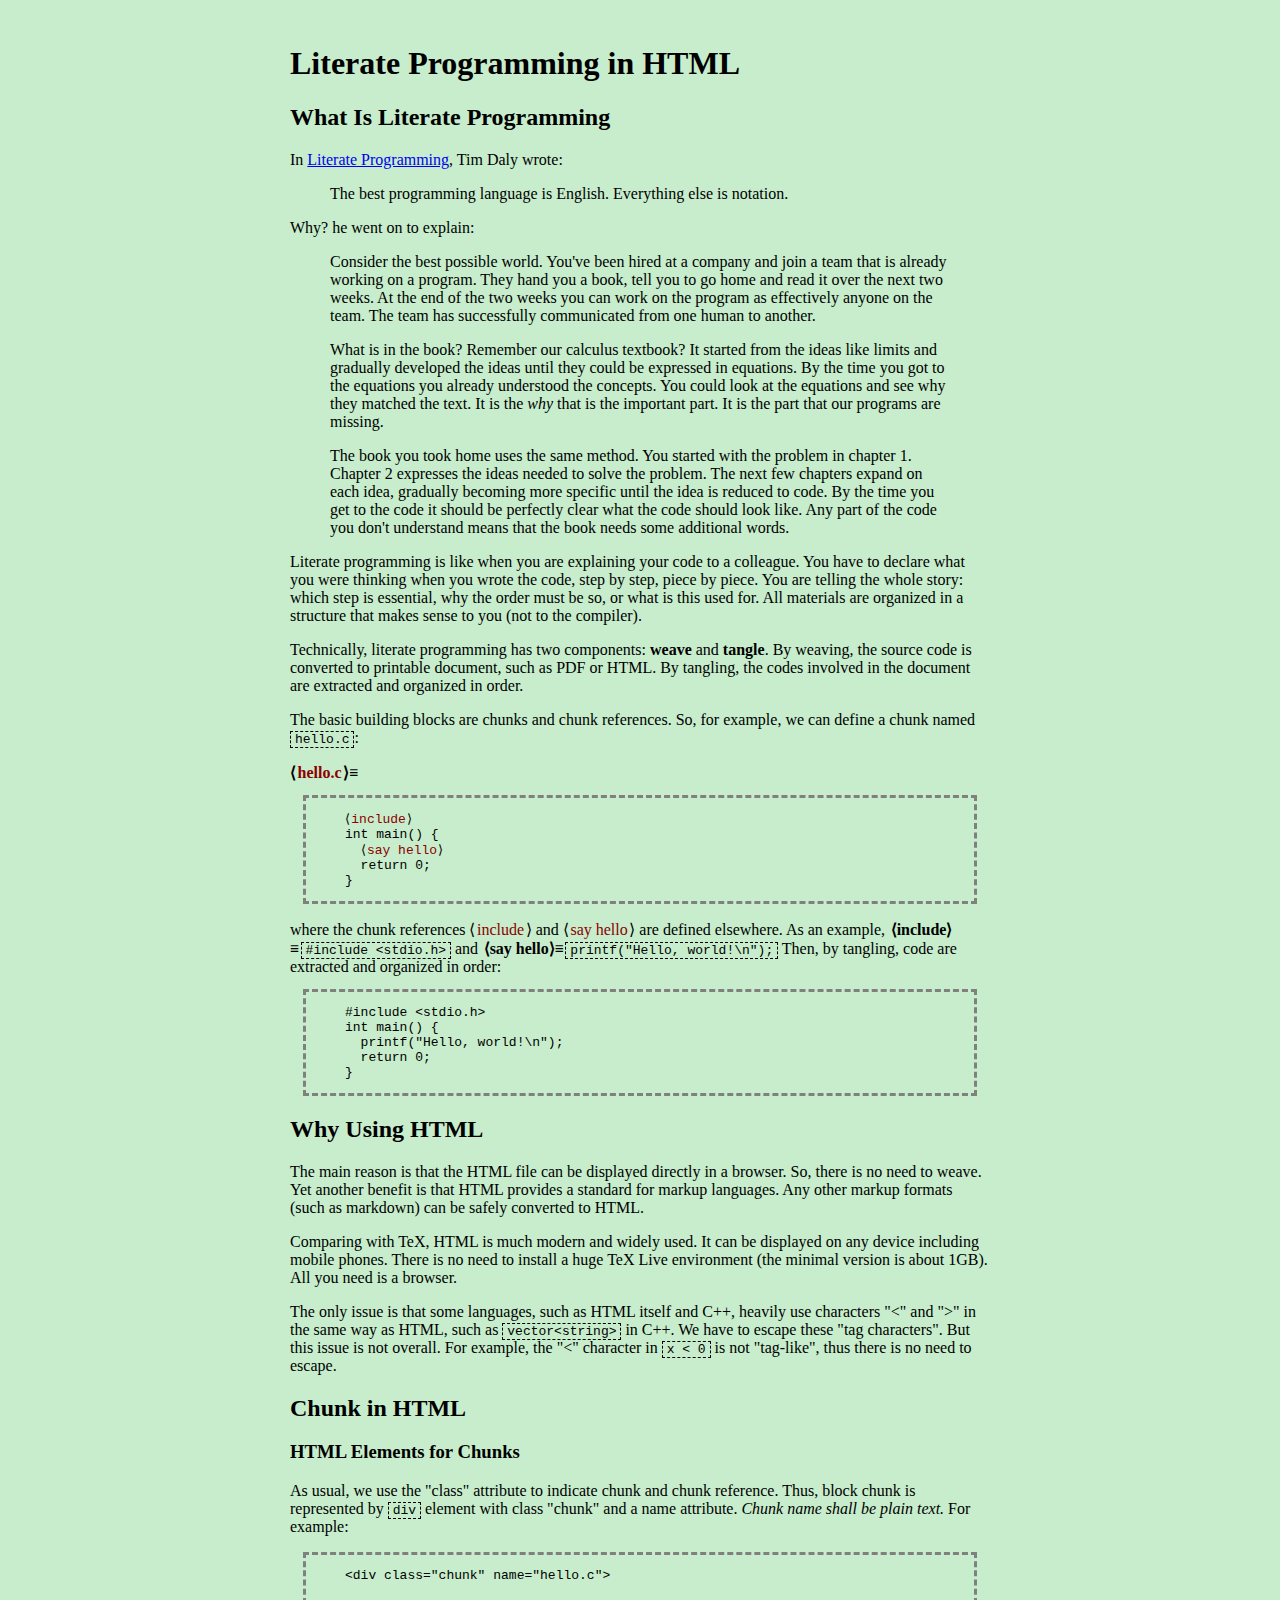
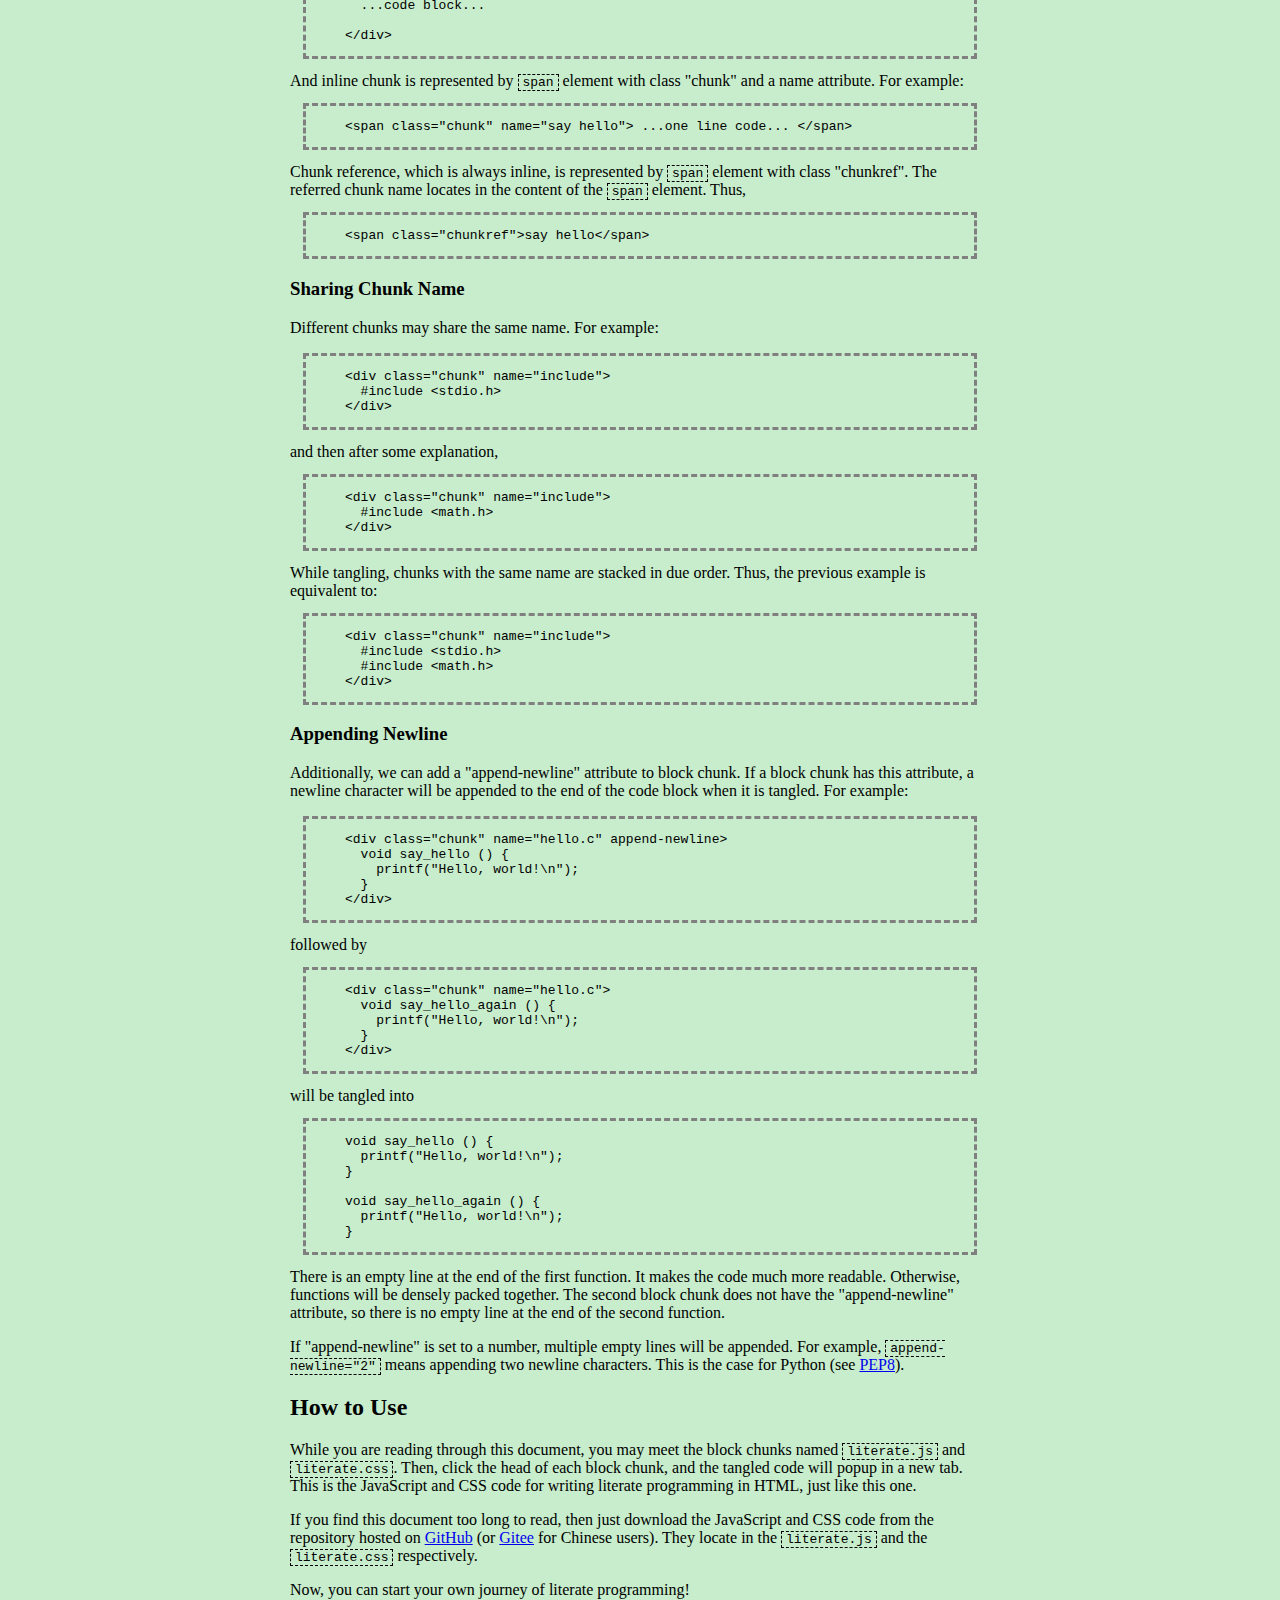
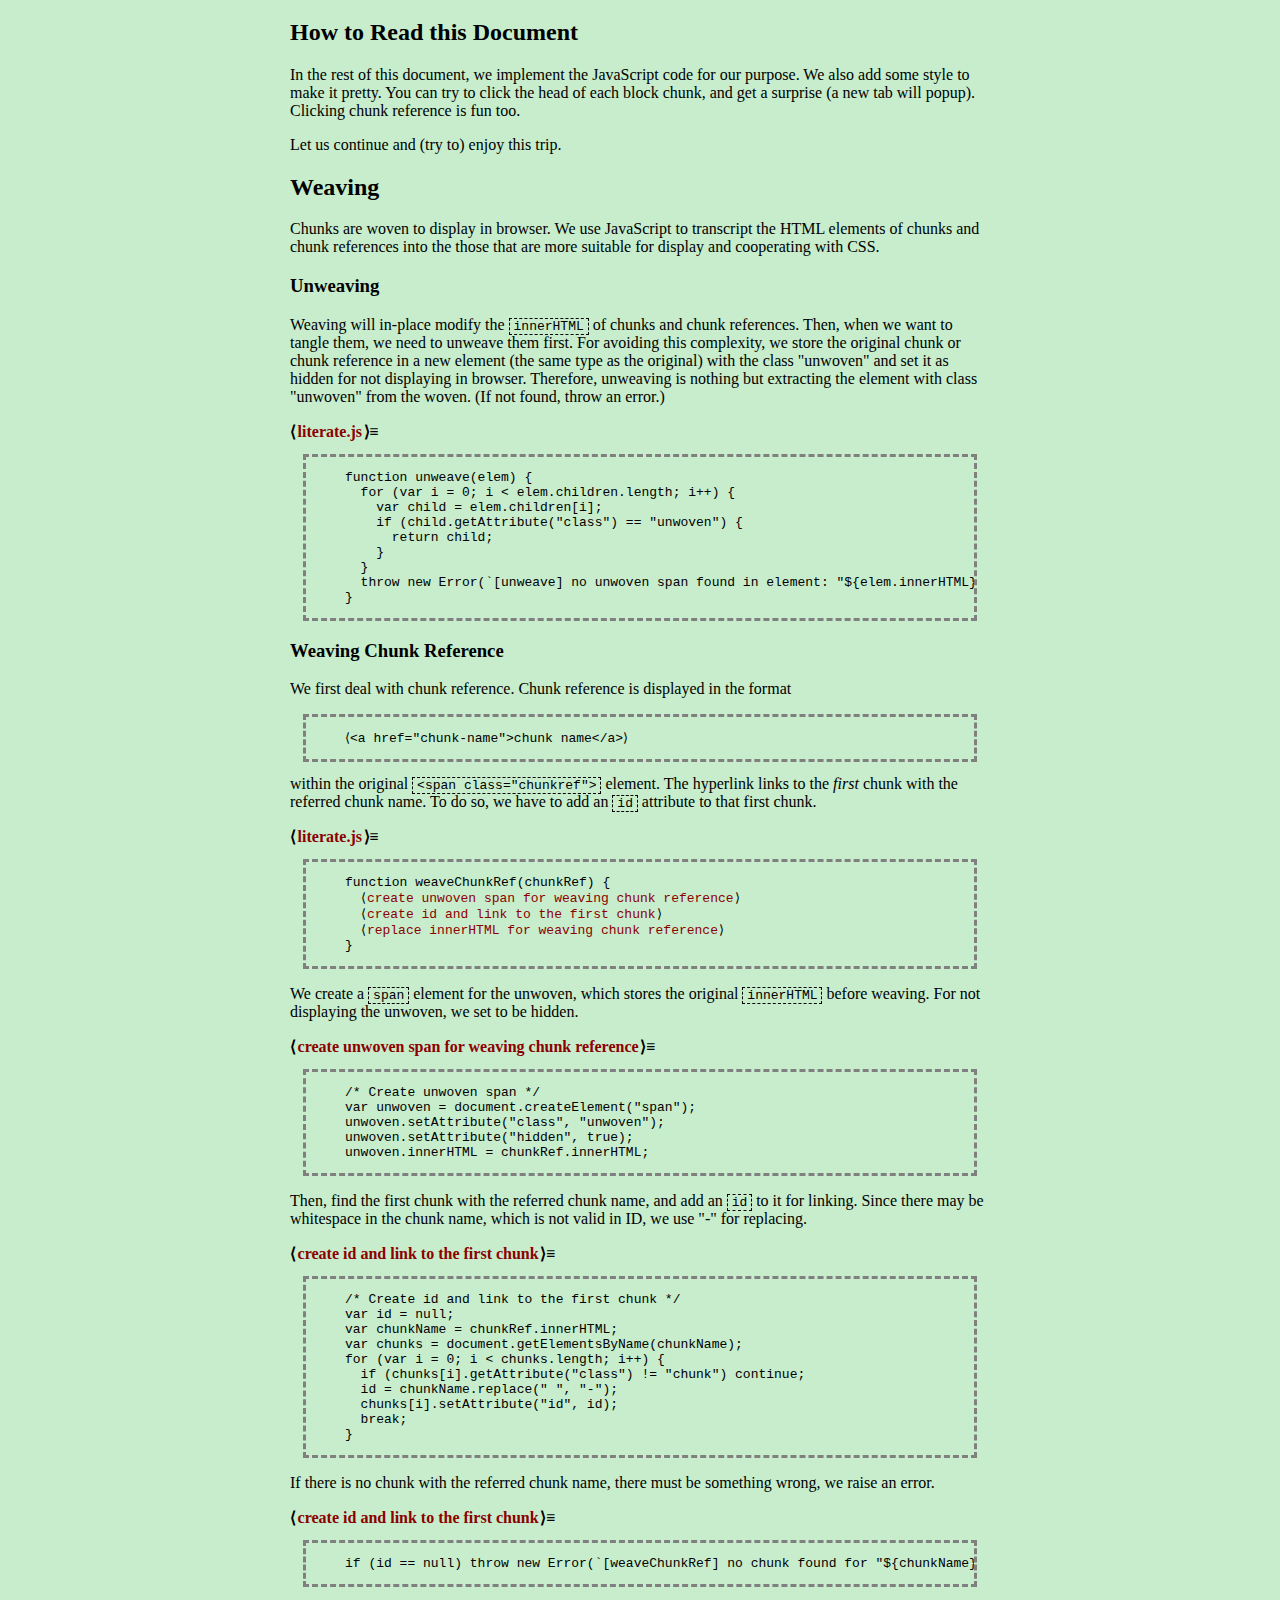
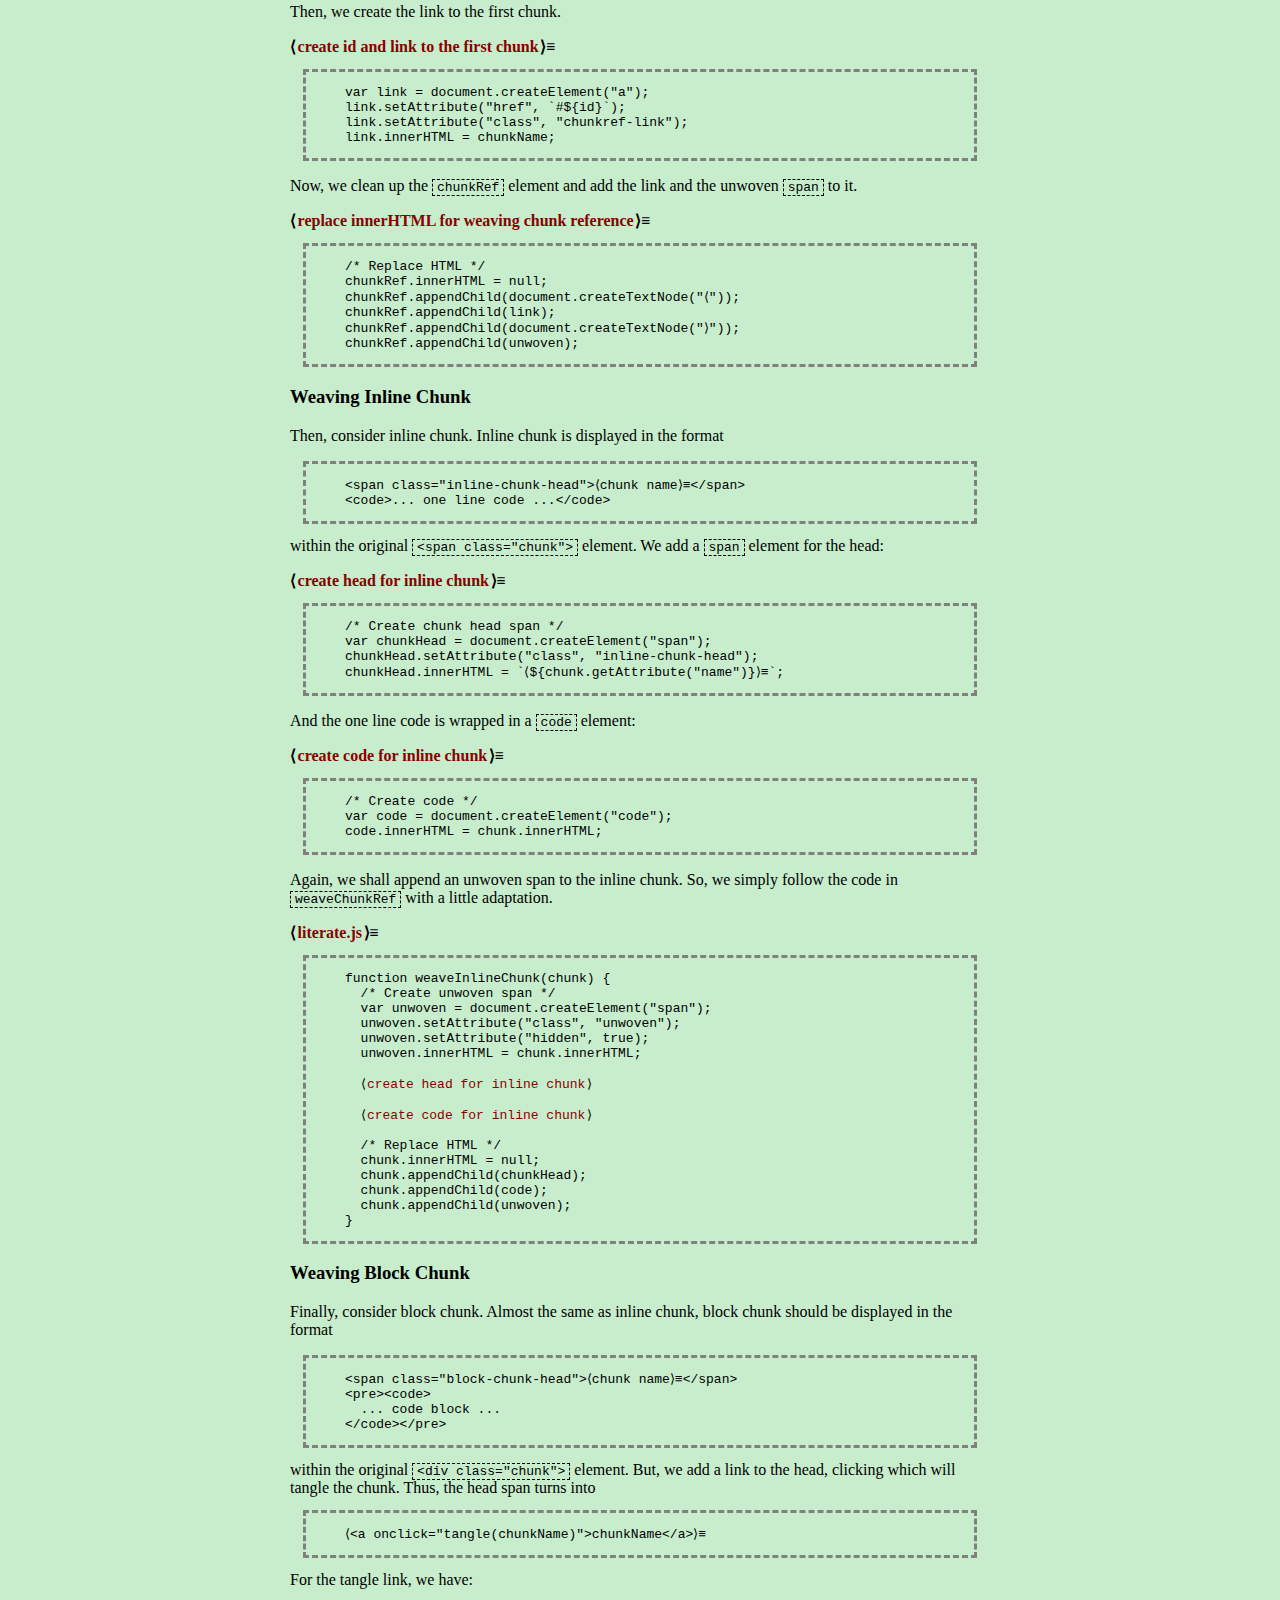
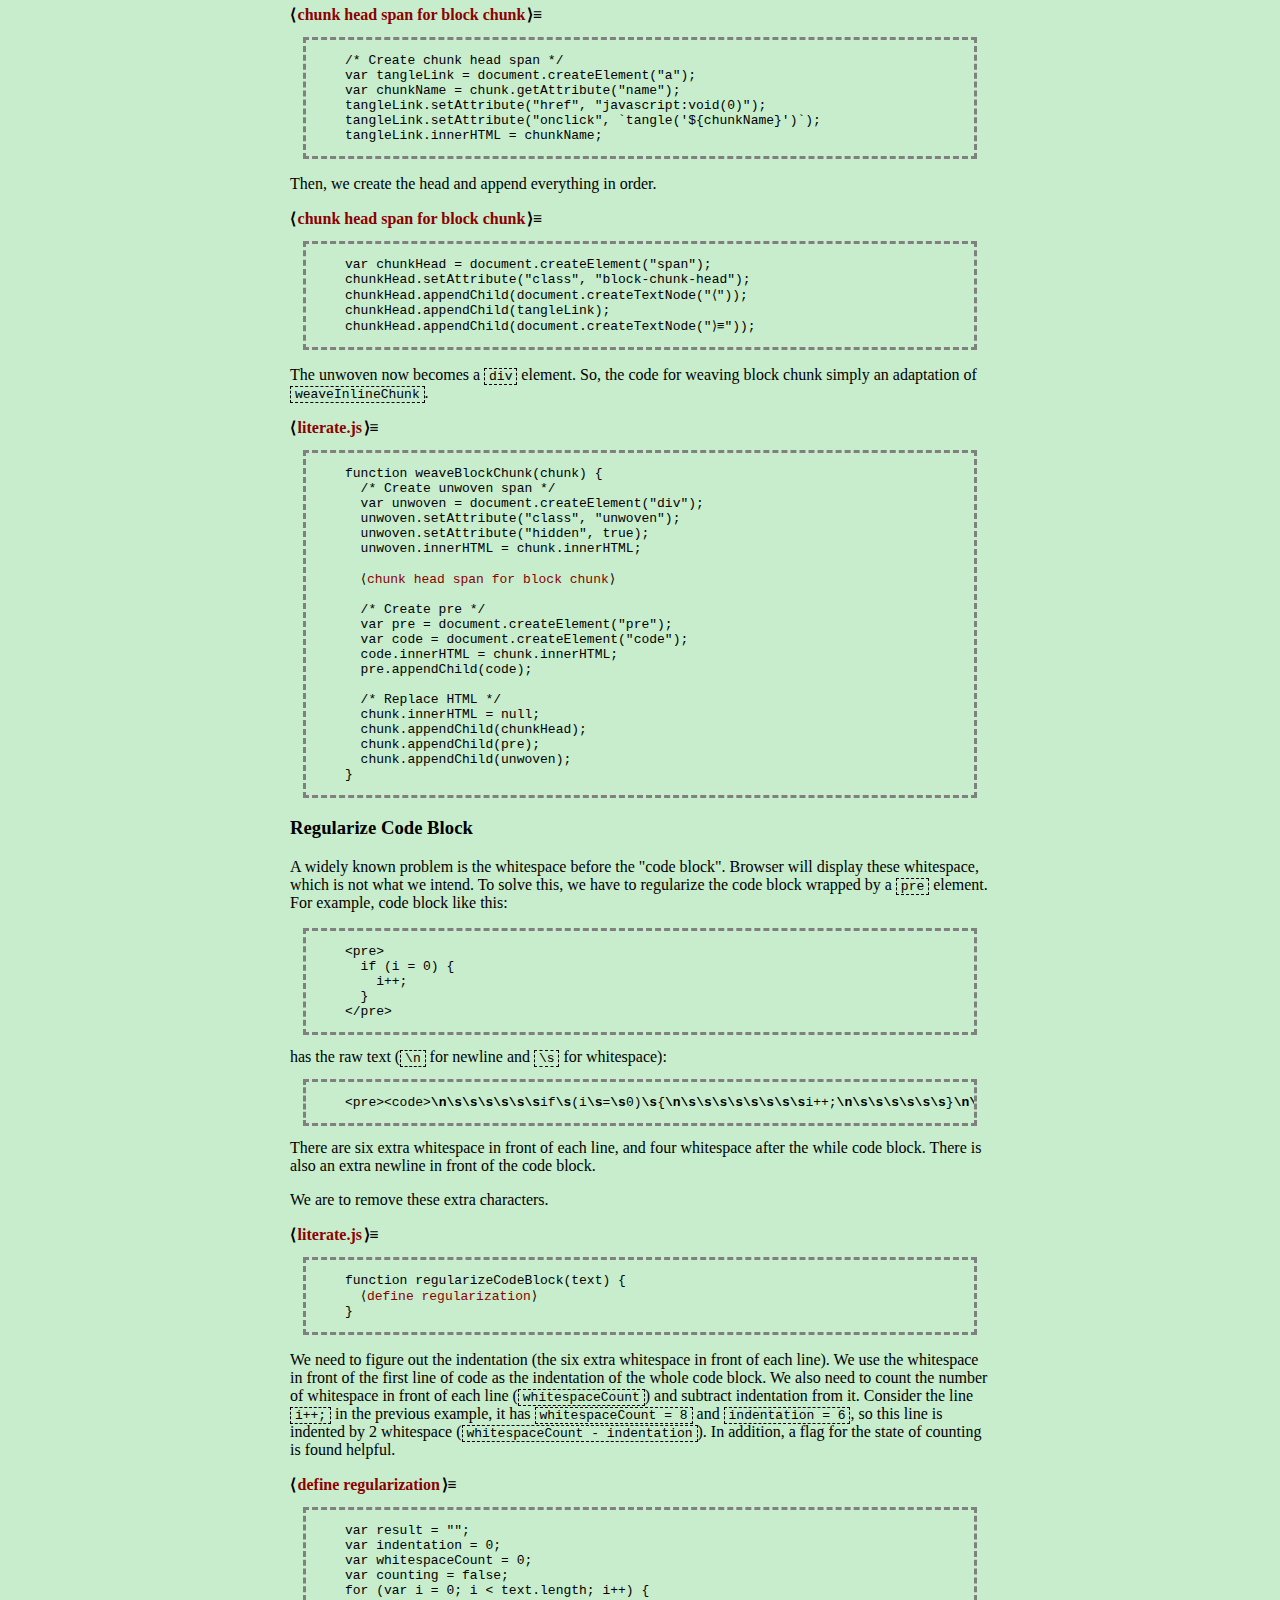
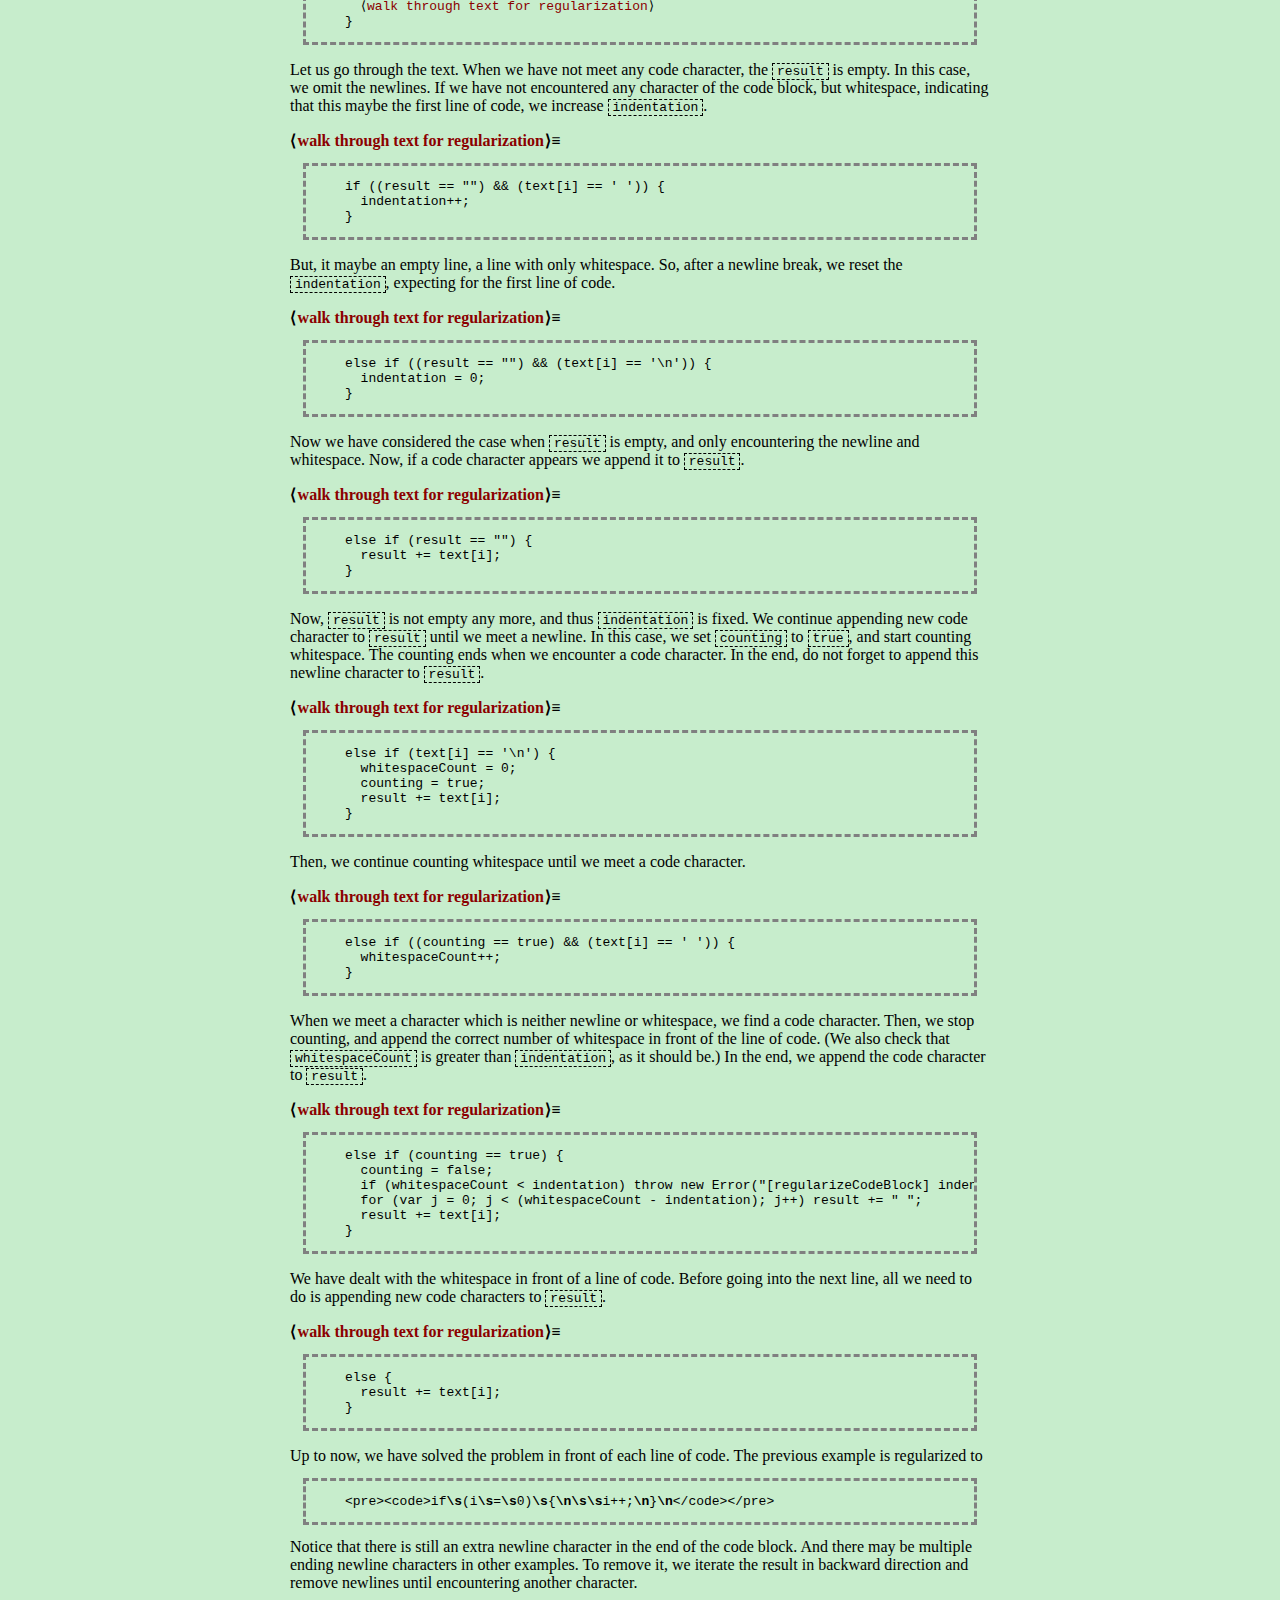
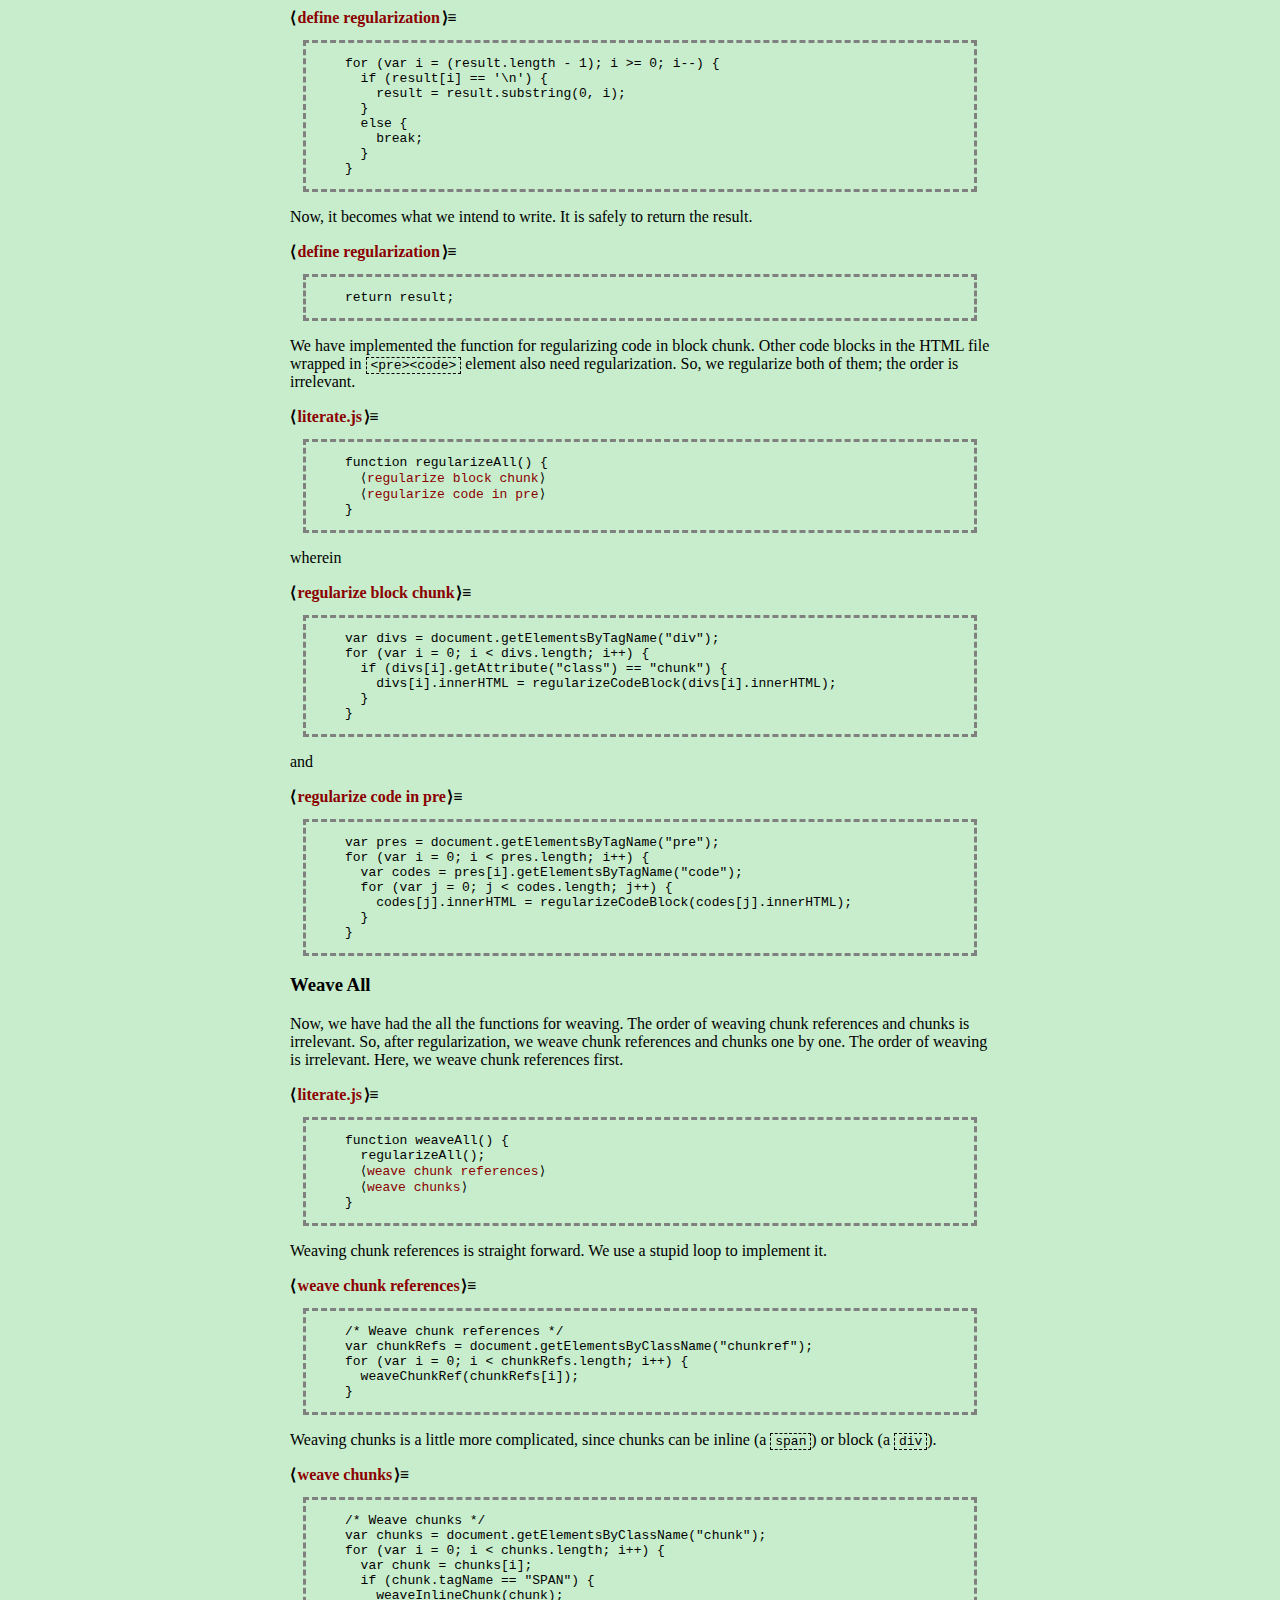
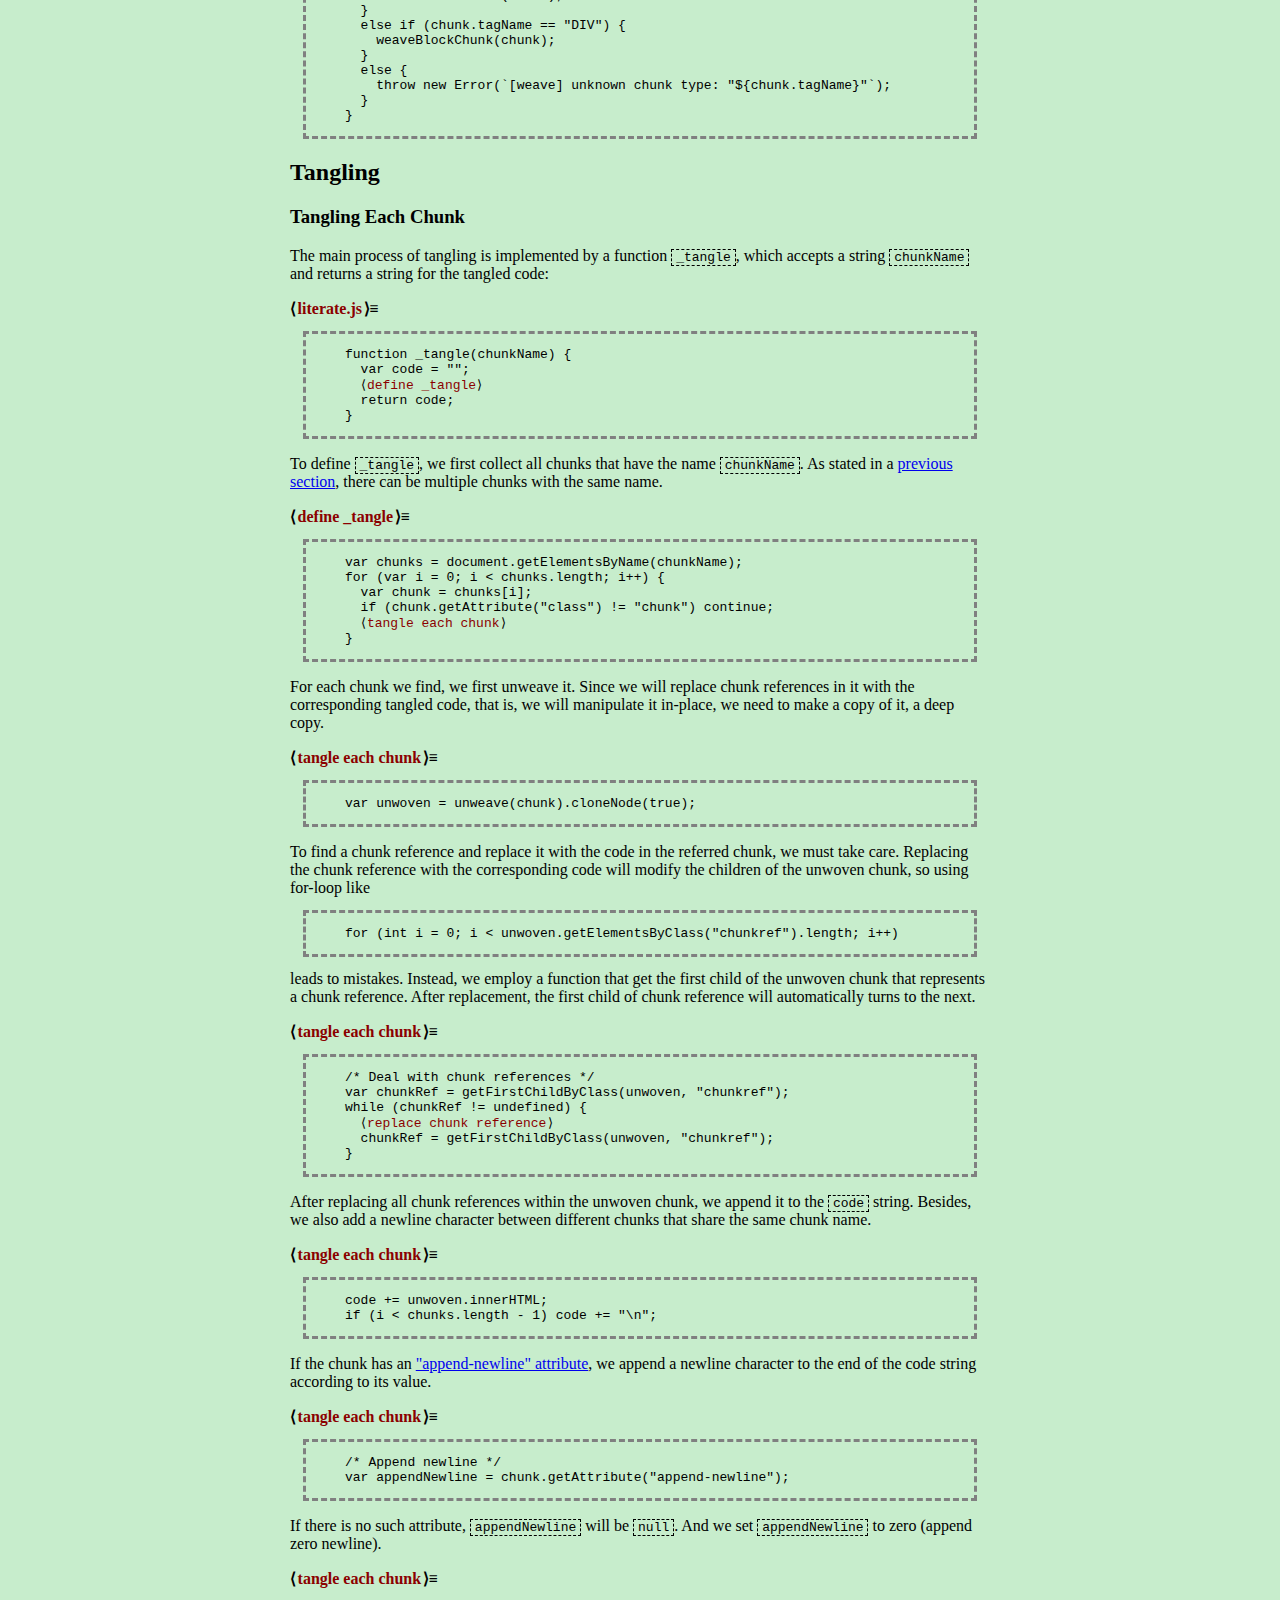
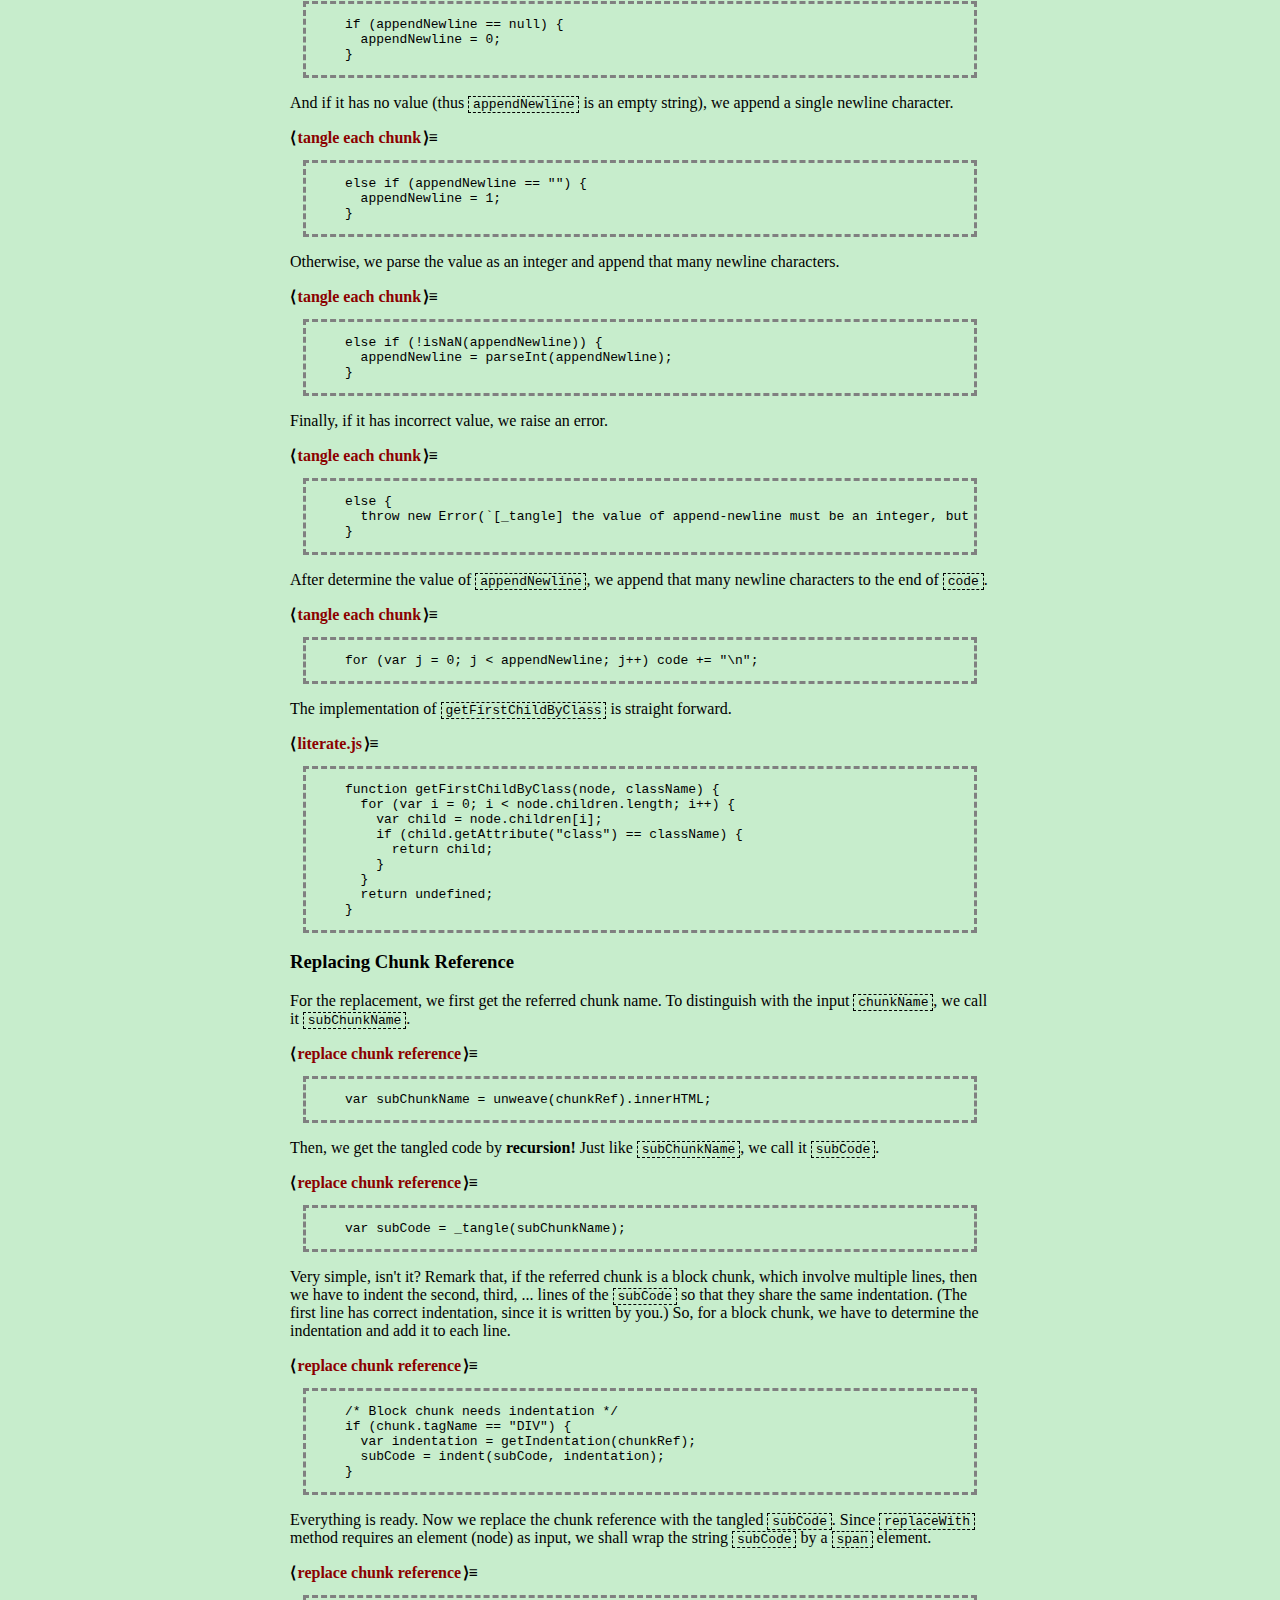
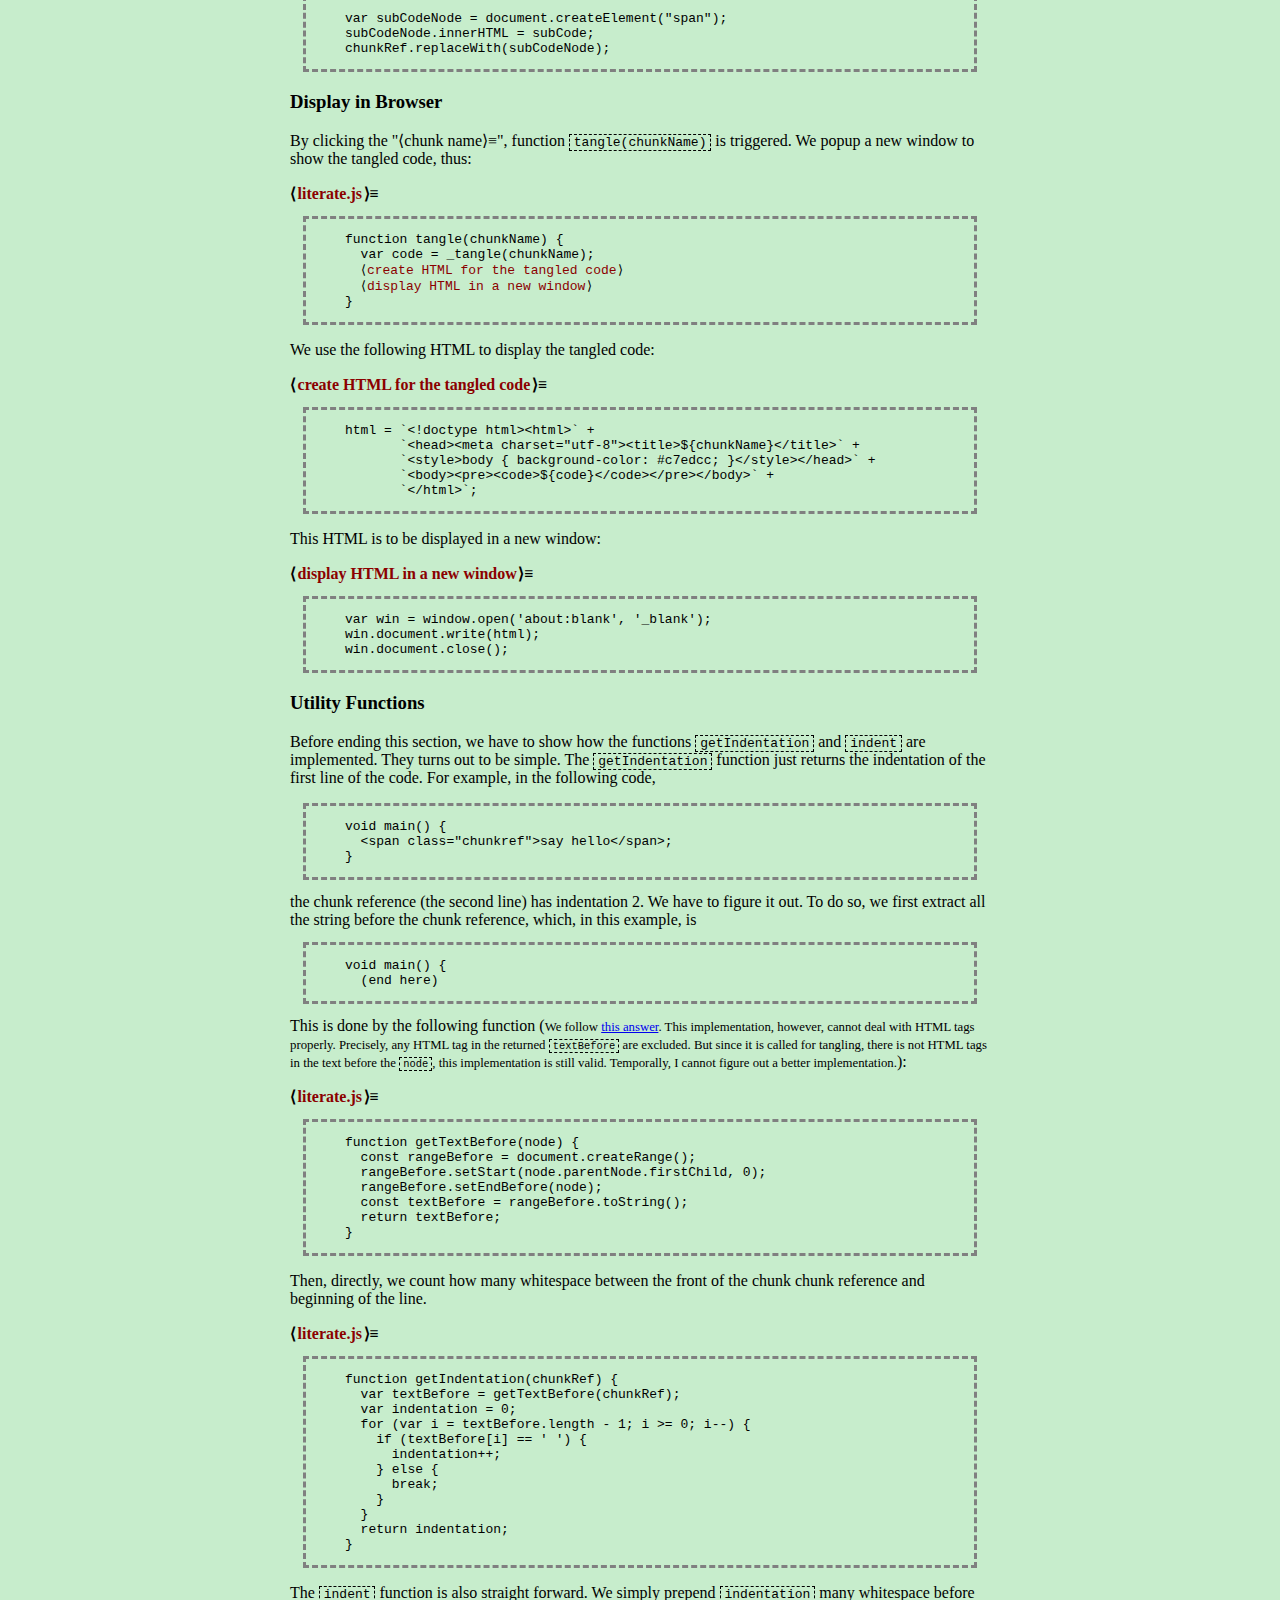
==== commit 23dc0d6a: "Add gitee." ====
--- a/index.html
+++ b/index.html
@@ -231,8 +231,10 @@
     <p>
       If you find this document too long to read, then just download the JavaScript
       and CSS code from the repository hosted on
-      <a href="https://github.com/shuiruge/literate.html">GitHub</a>. They locate
-      in the <code>literate.js</code> and the <code>literate.css</code> respectively.
+      <a href="https://github.com/shuiruge/literate.html">GitHub</a> (or
+      <a href="https://gitee.com/shuiruge/literate.html">Gitee</a> for Chinese users).
+      They locate in the <code>literate.js</code> and the <code>literate.css</code>
+      respectively.
     </p>
     <p>
       Now, you can start your own journey of literate programming!
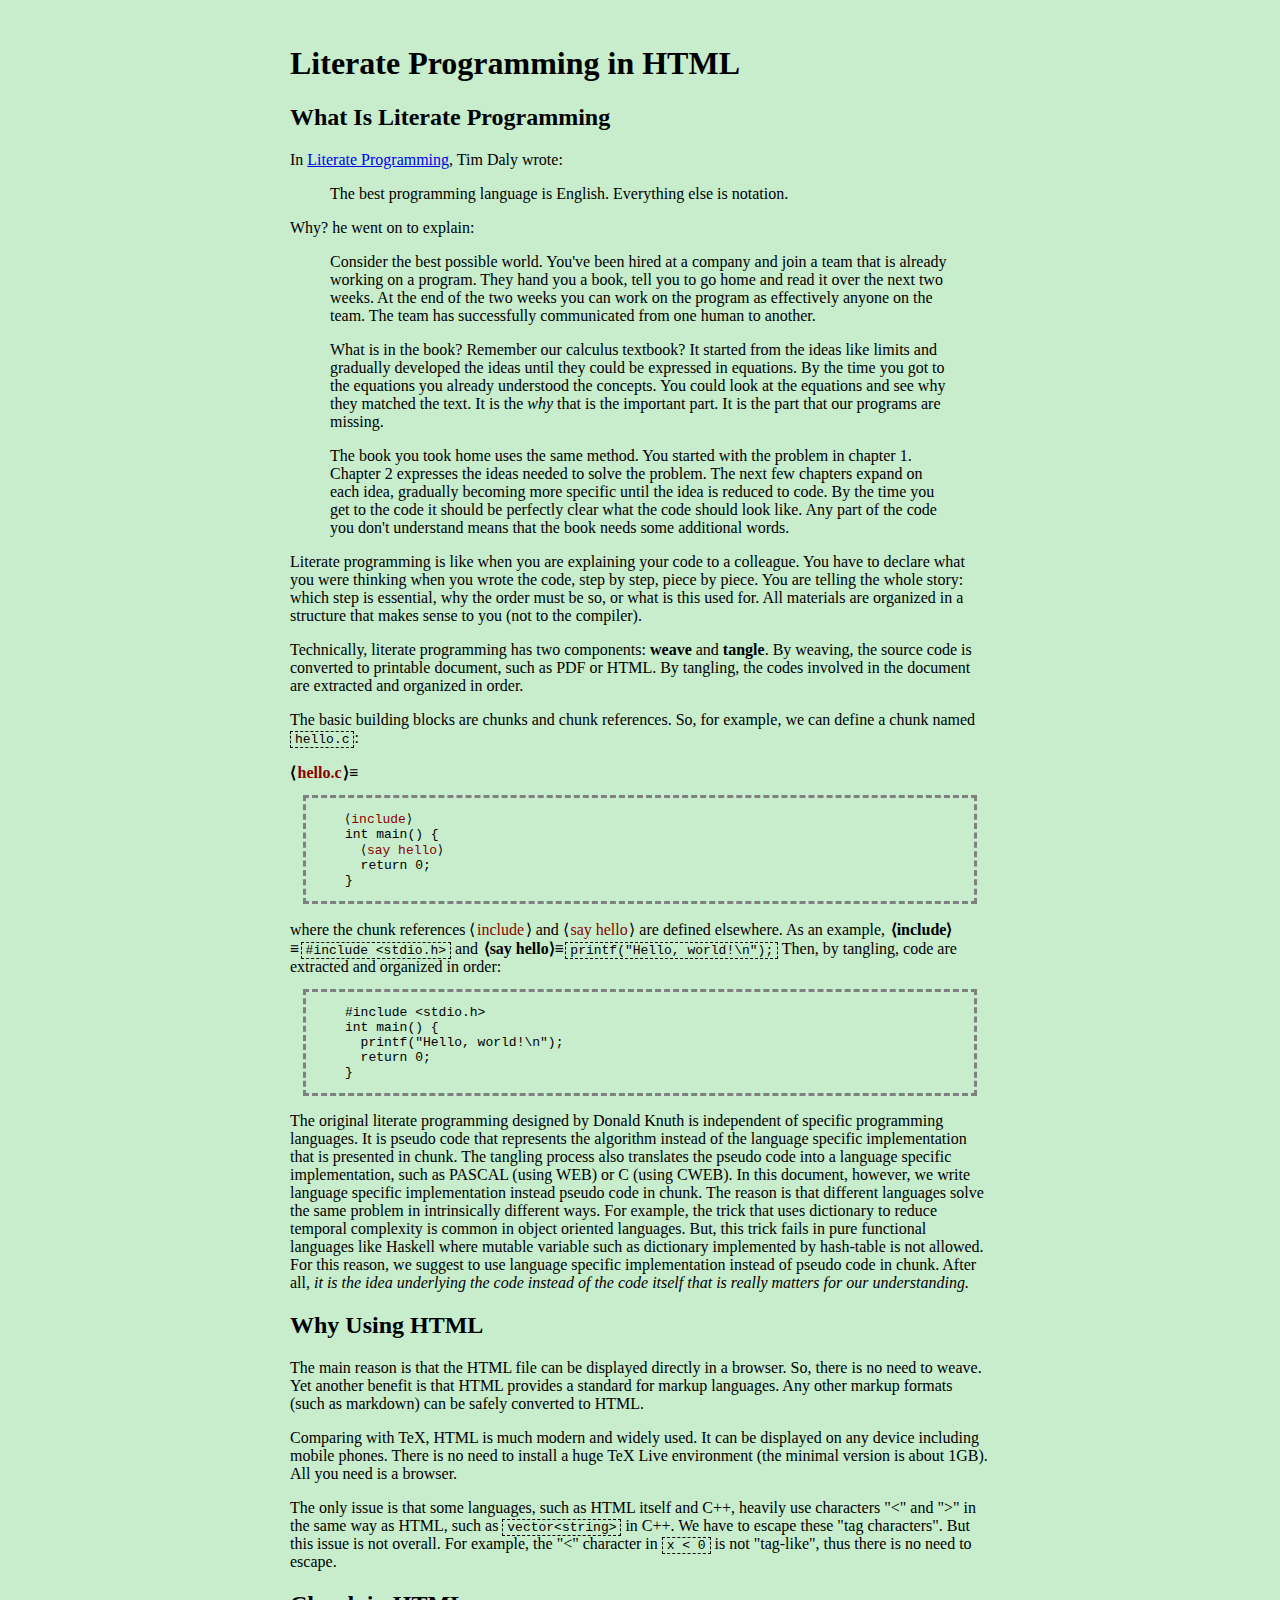
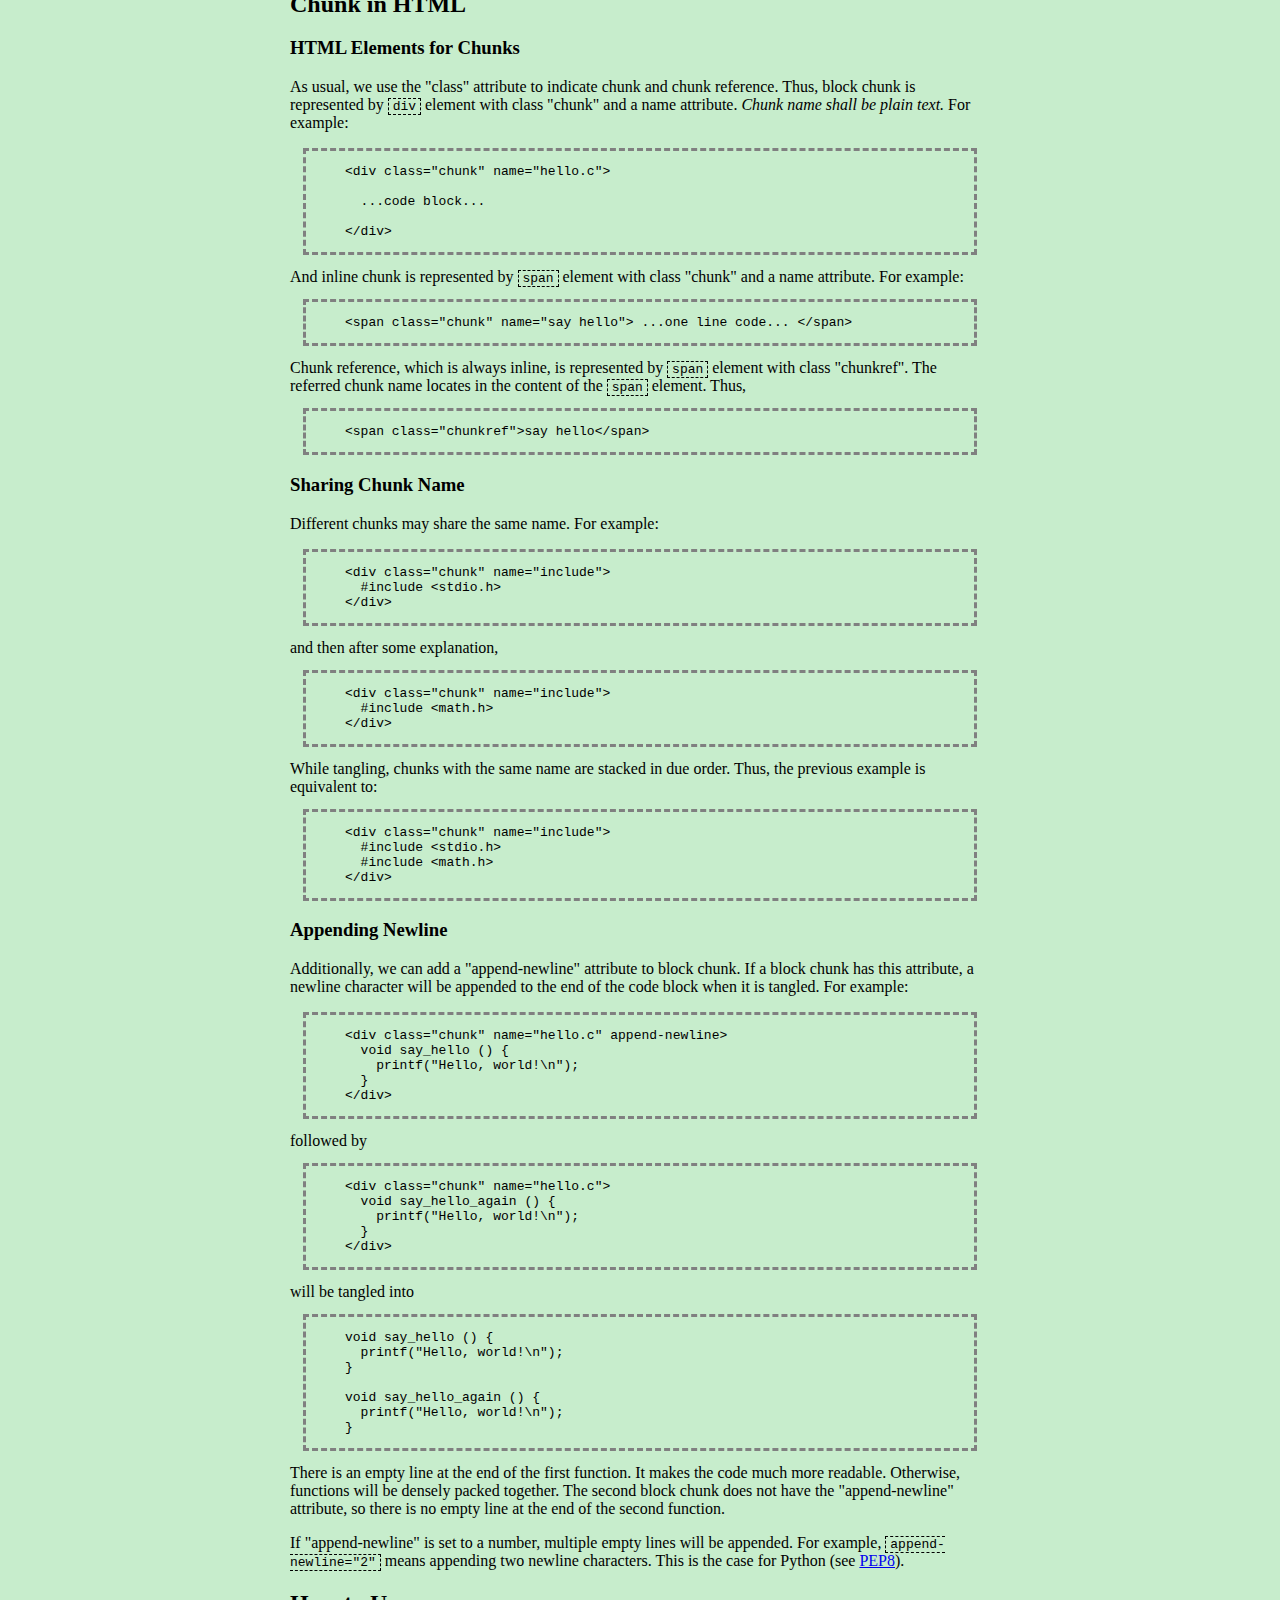
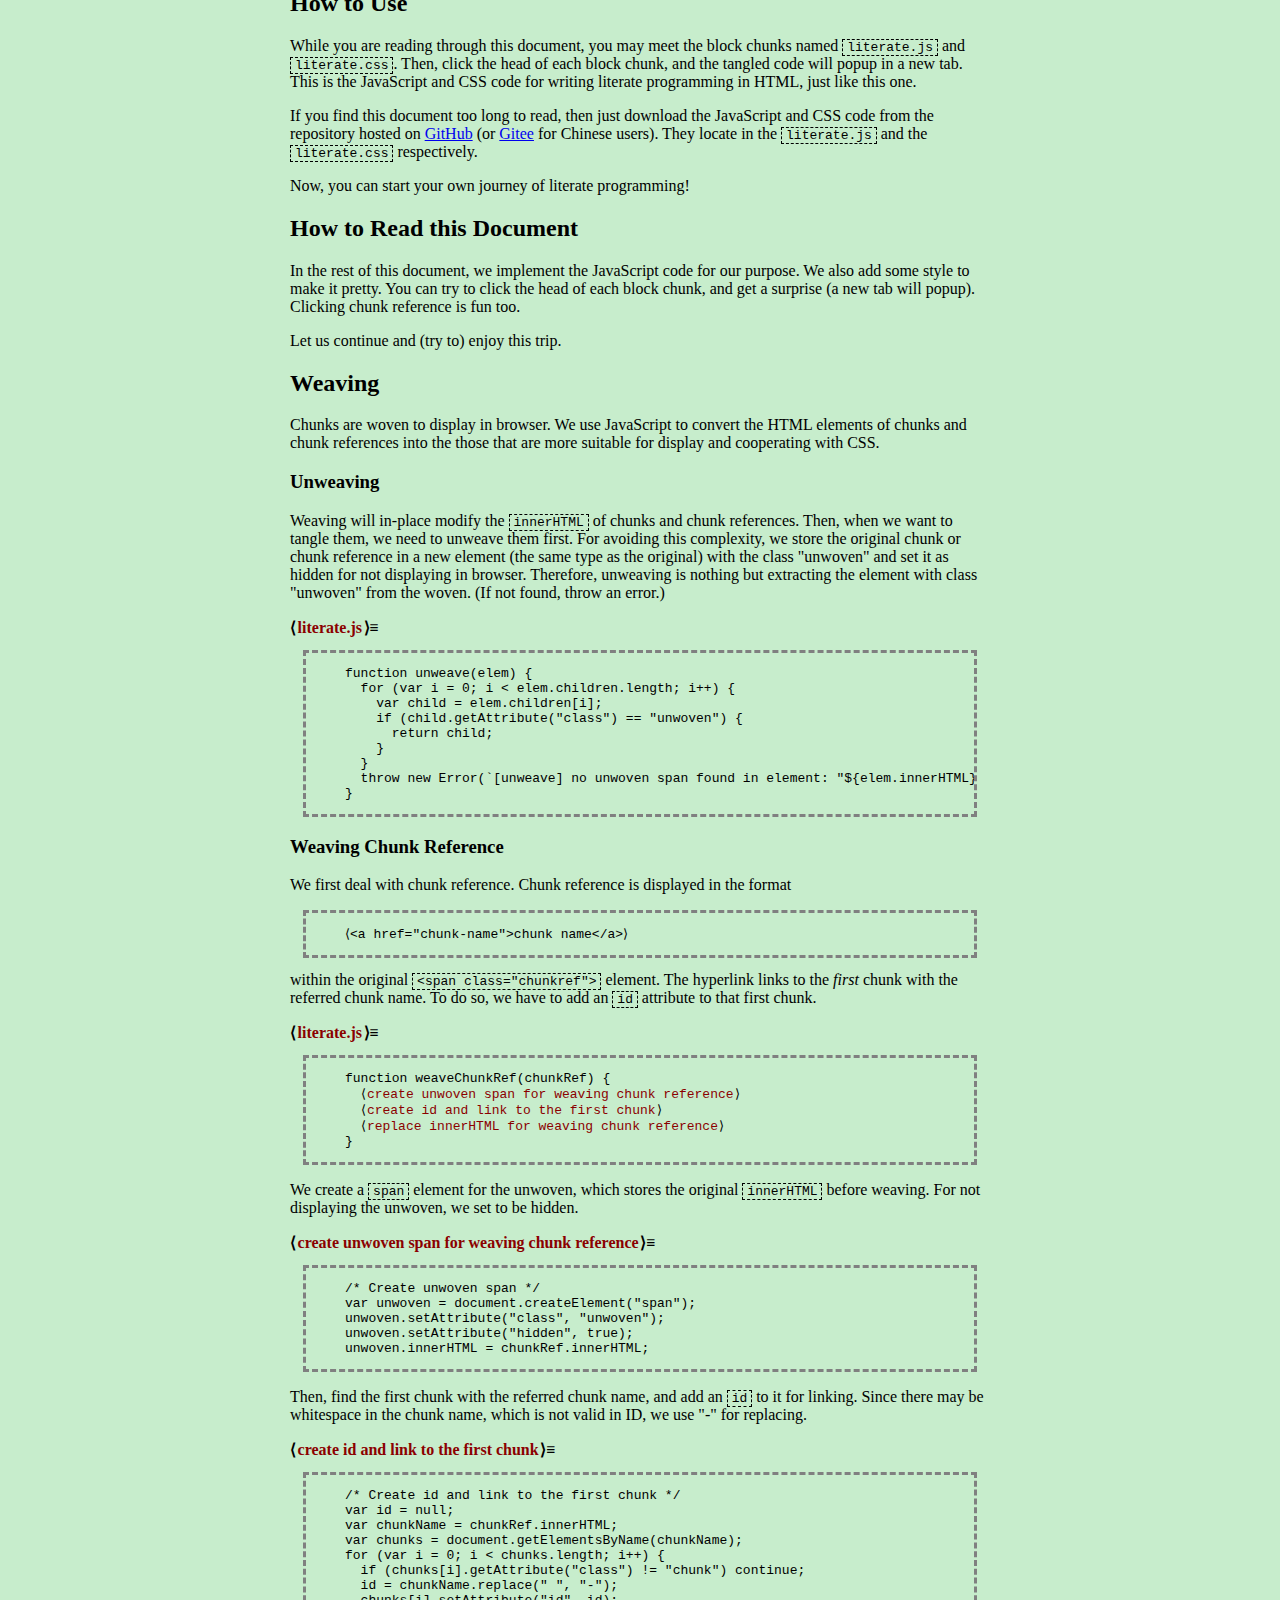
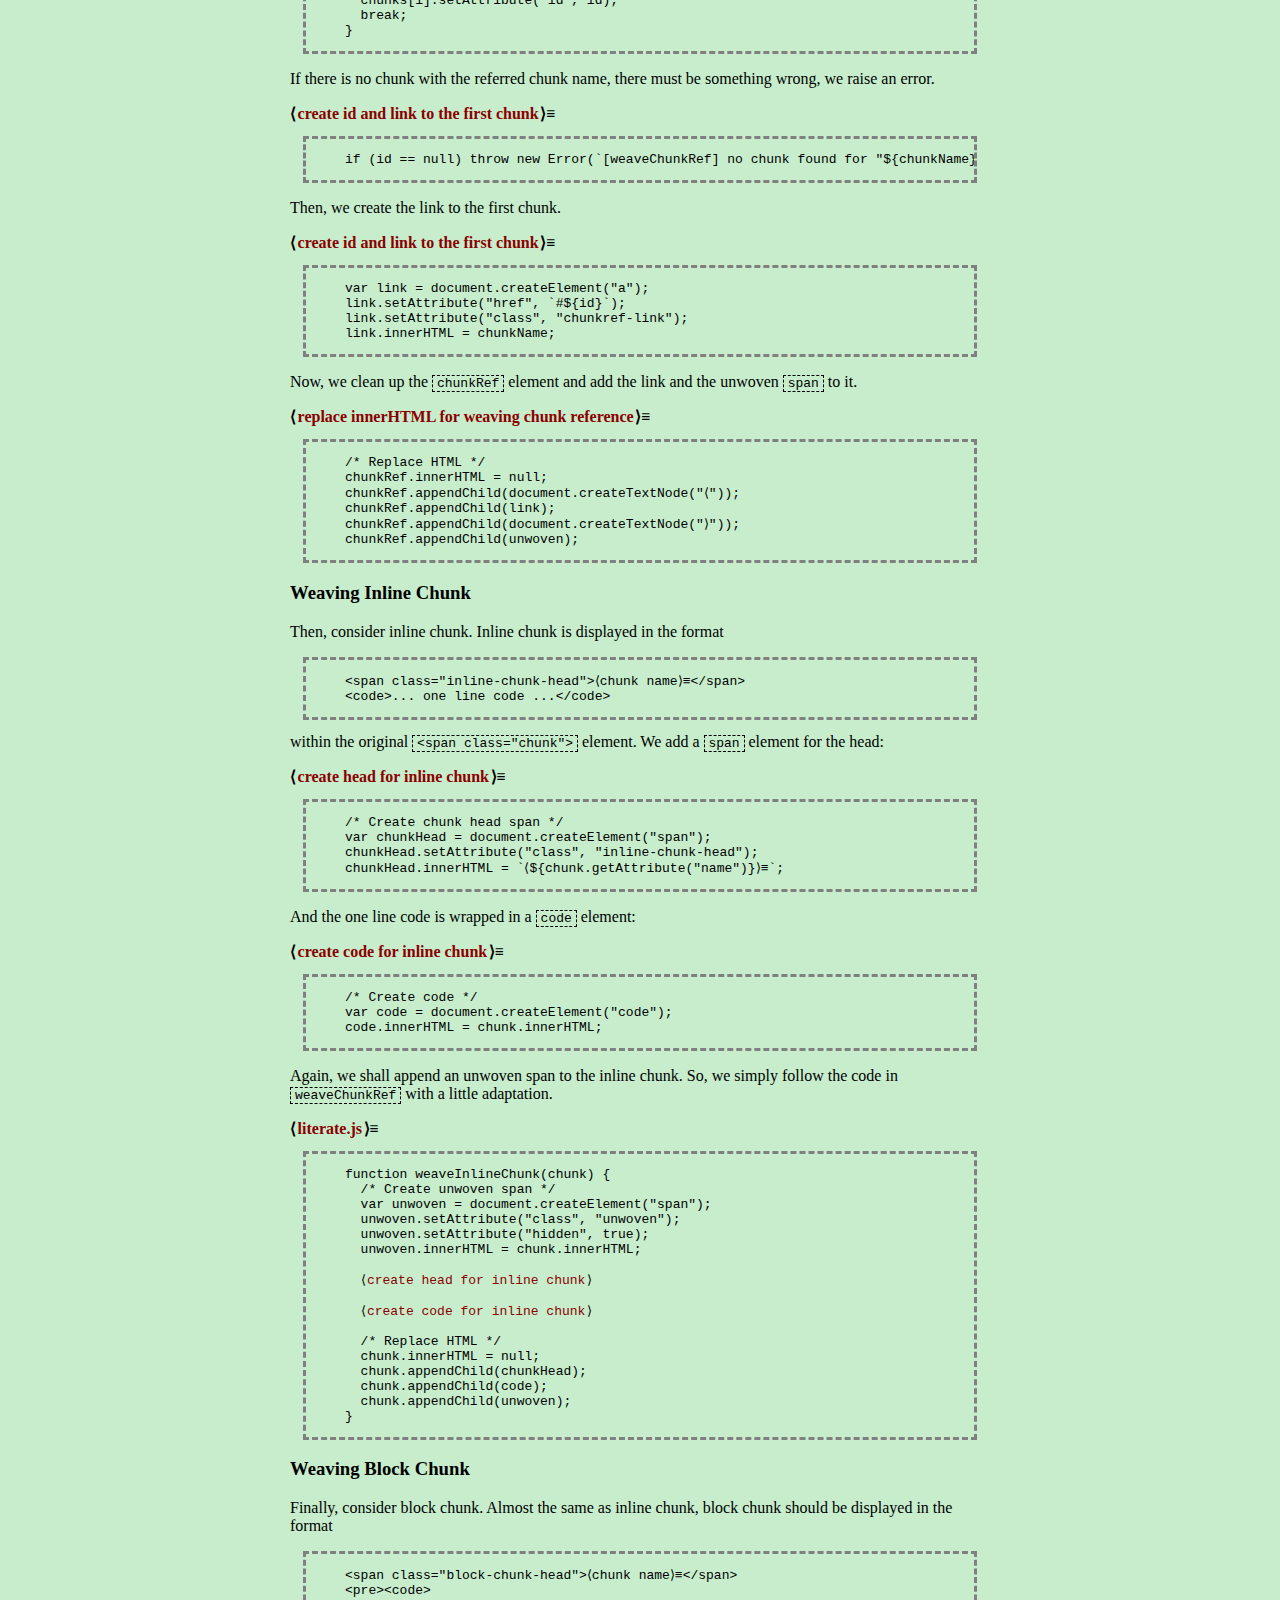
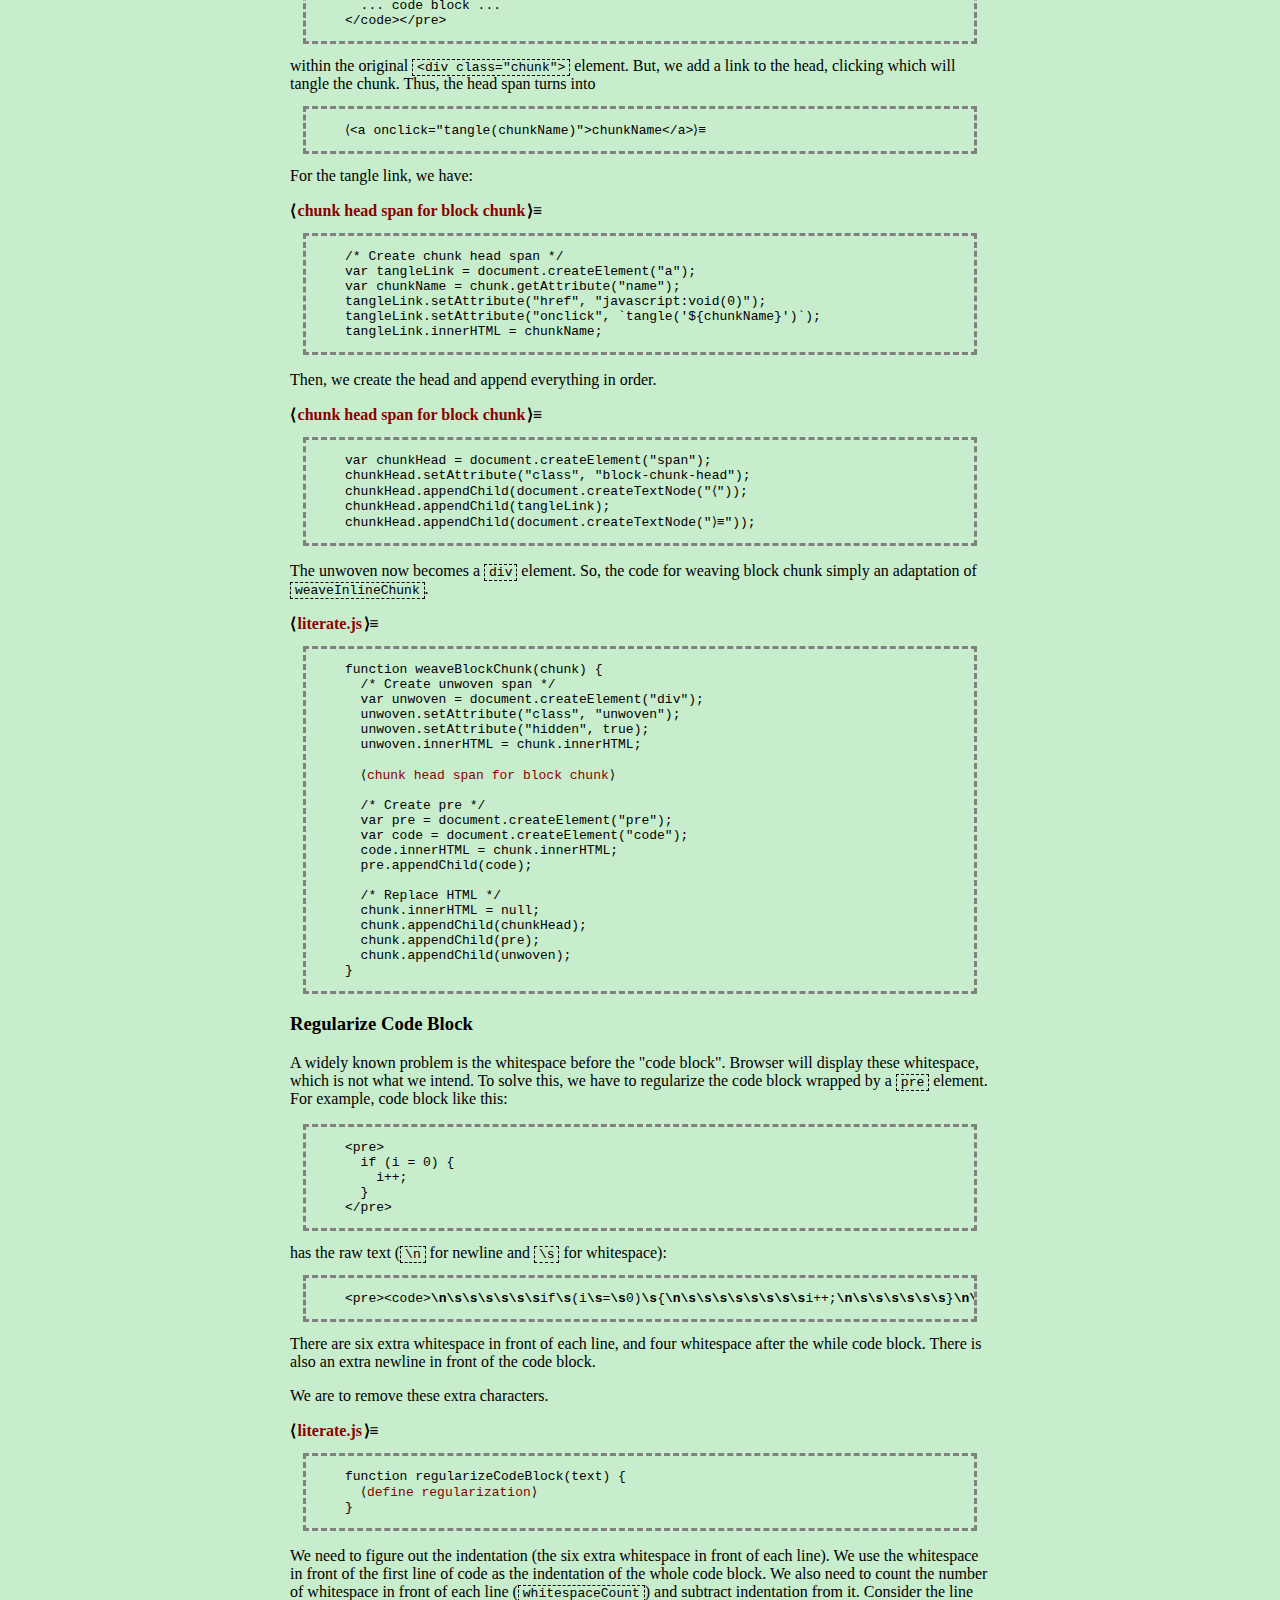
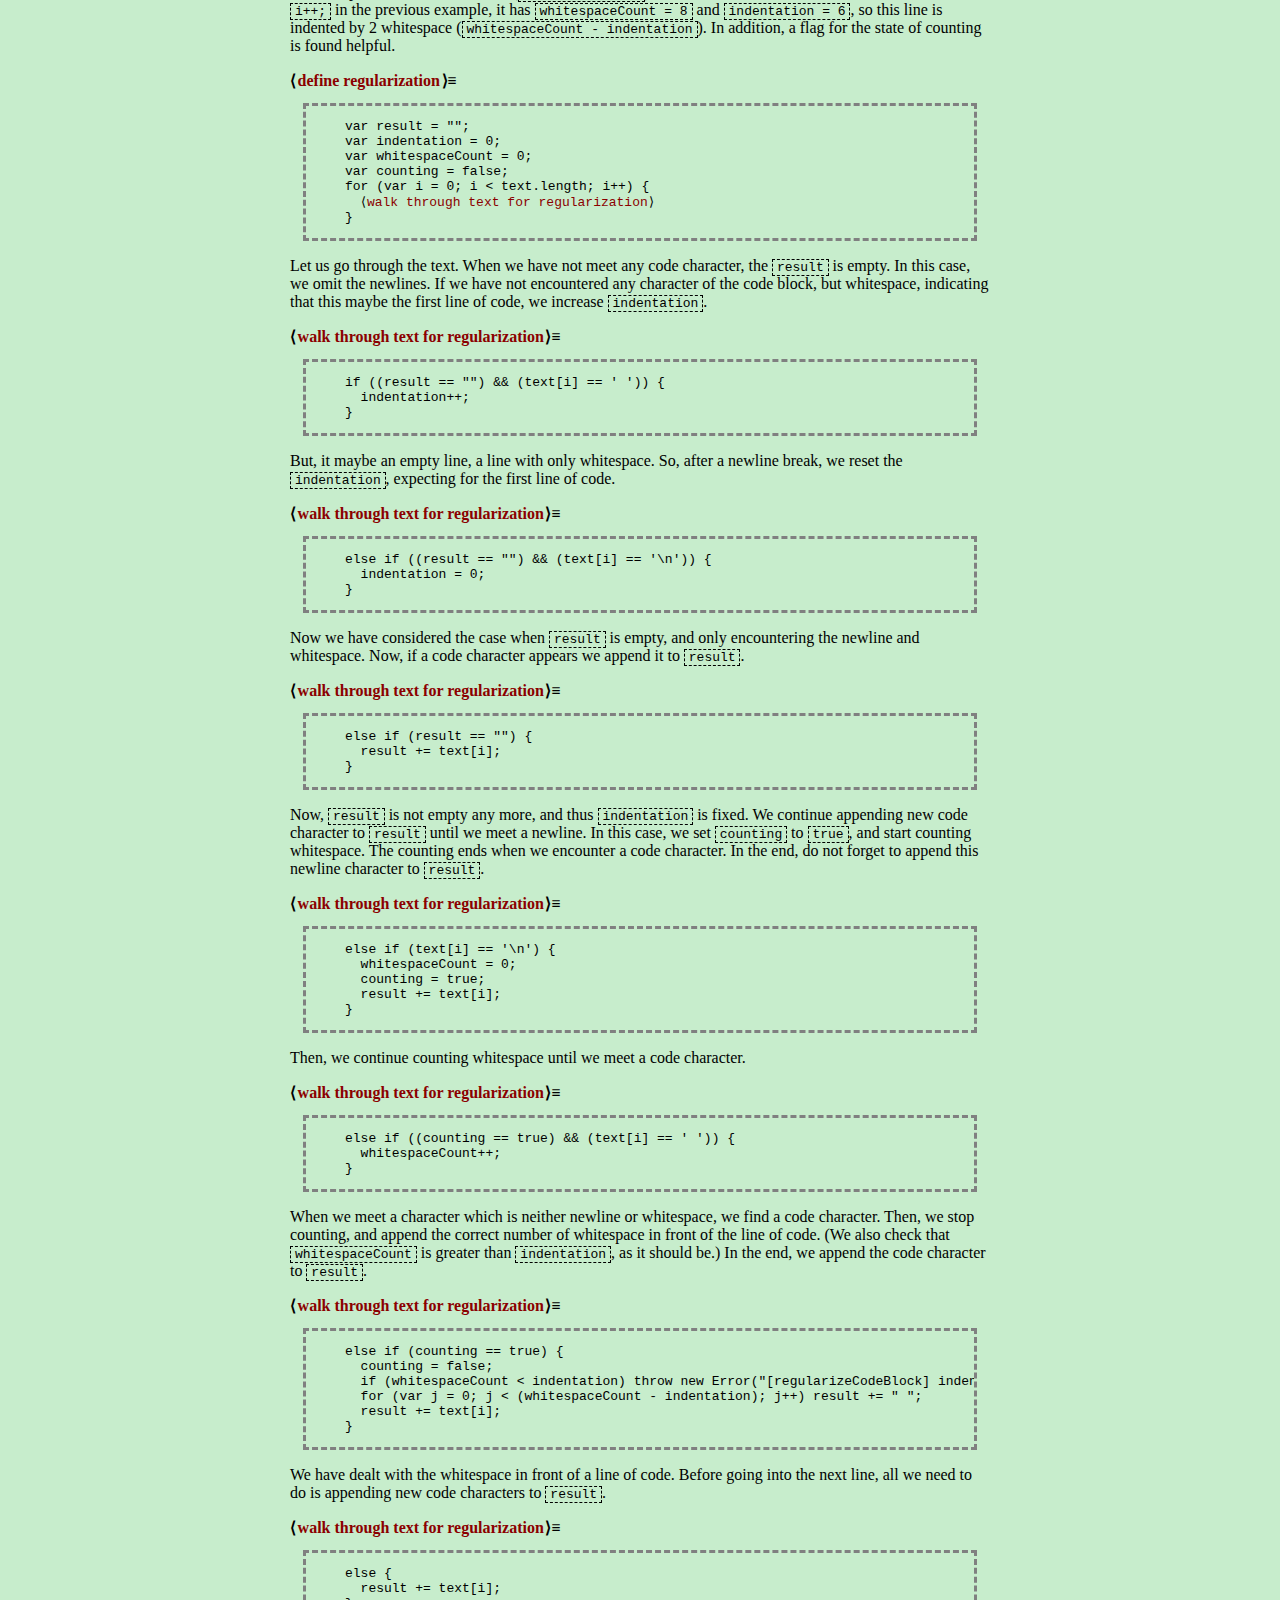
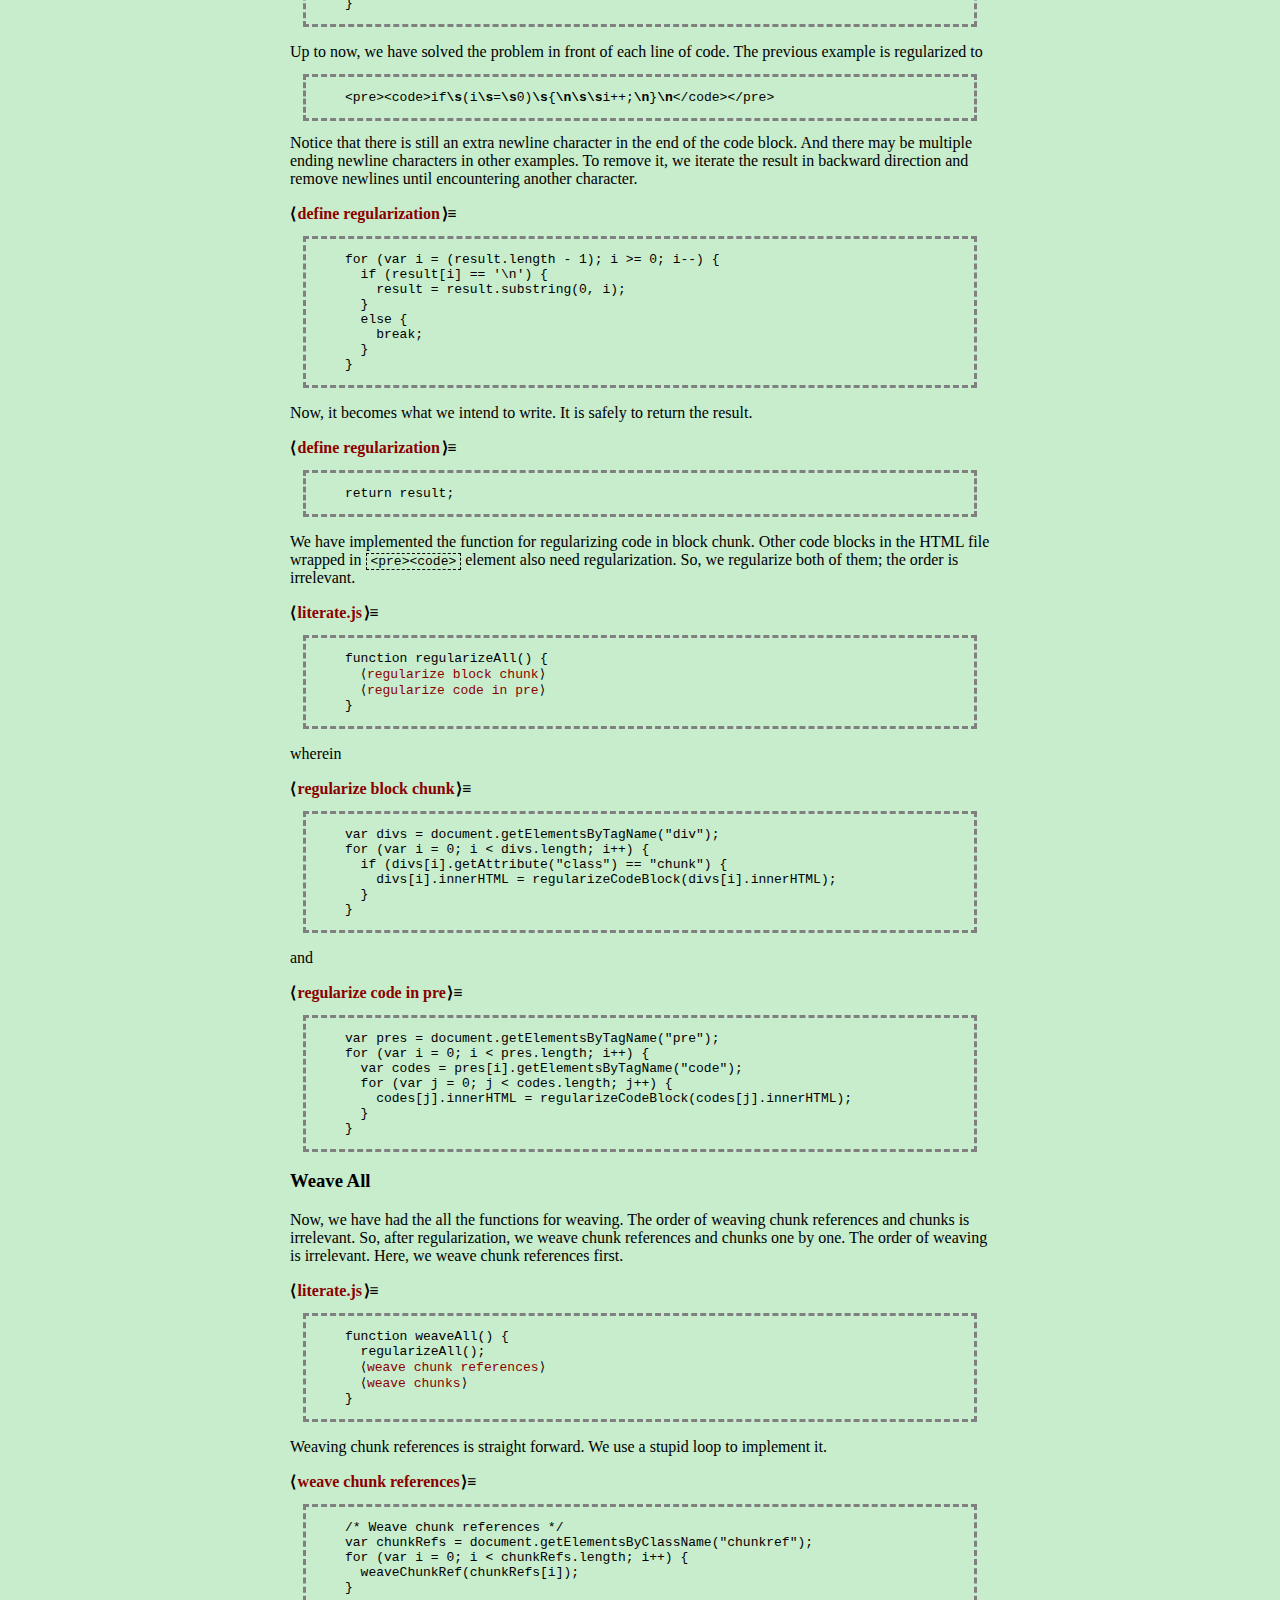
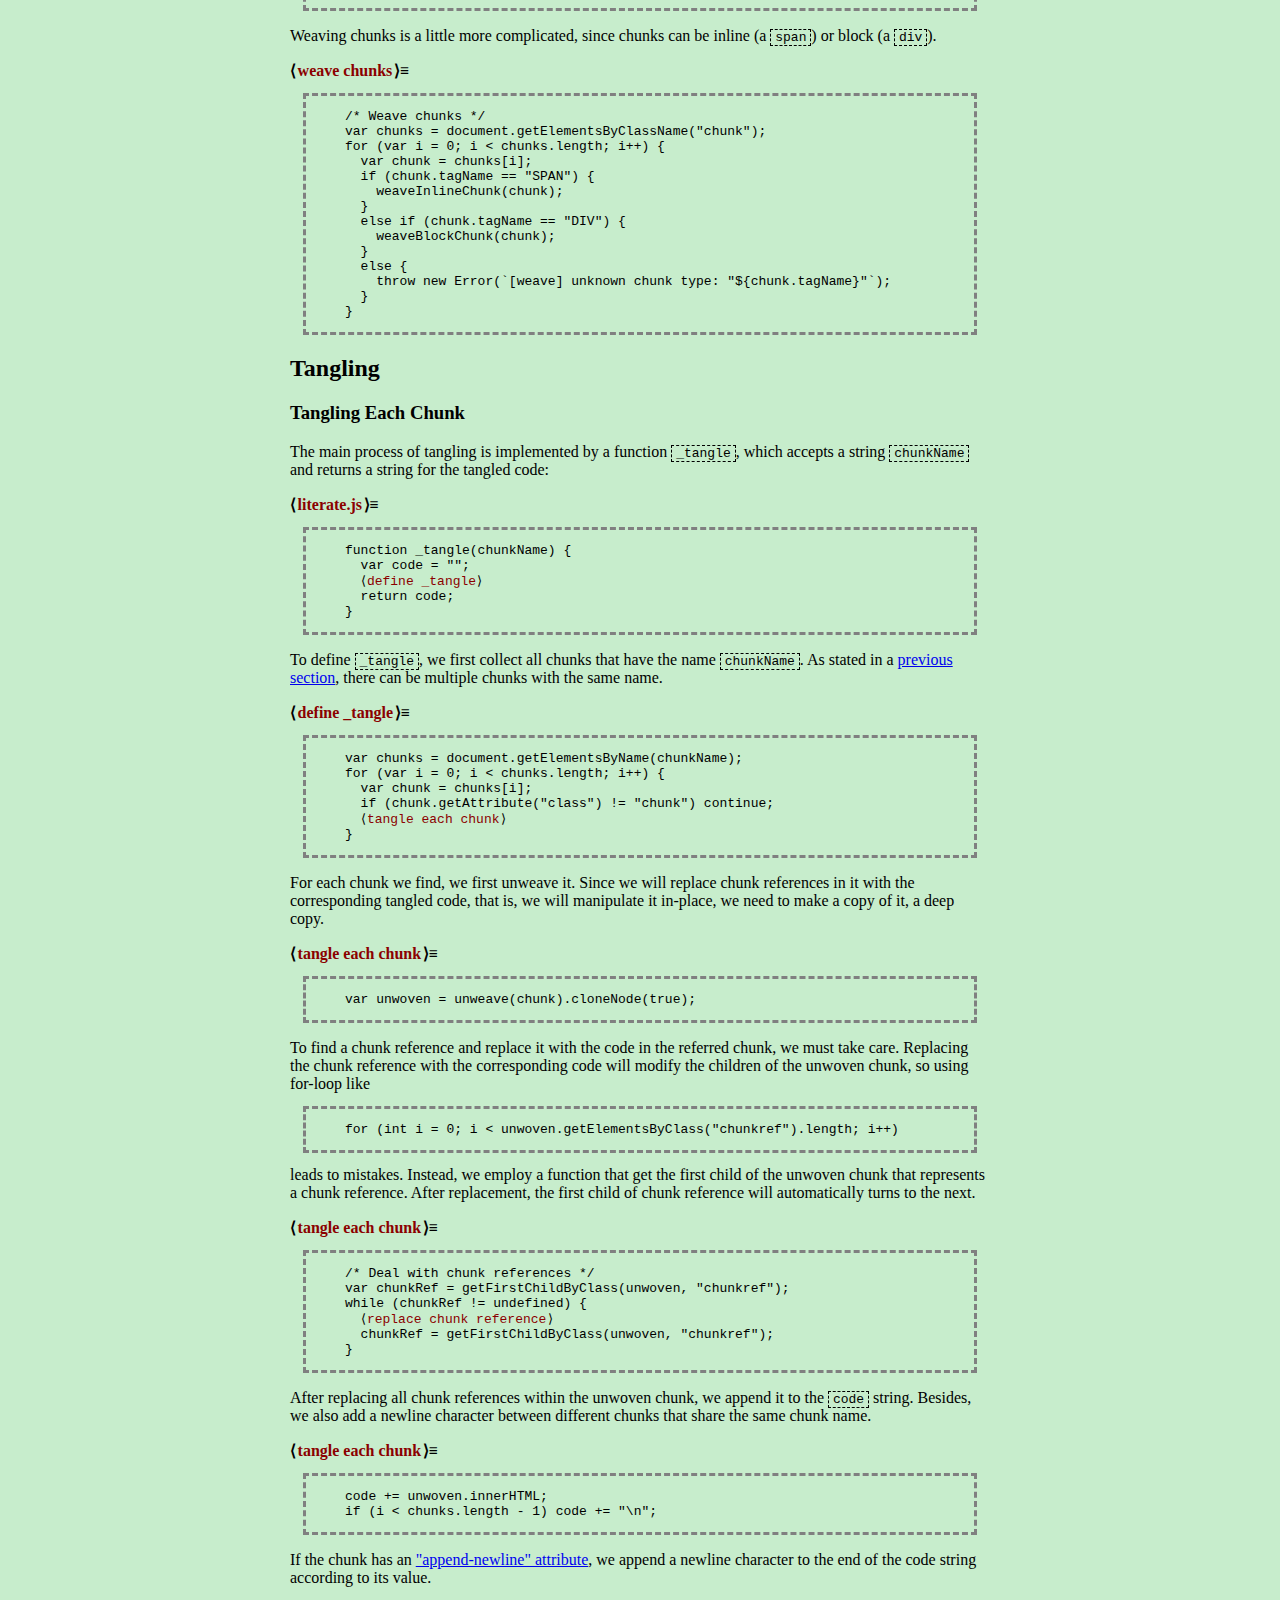
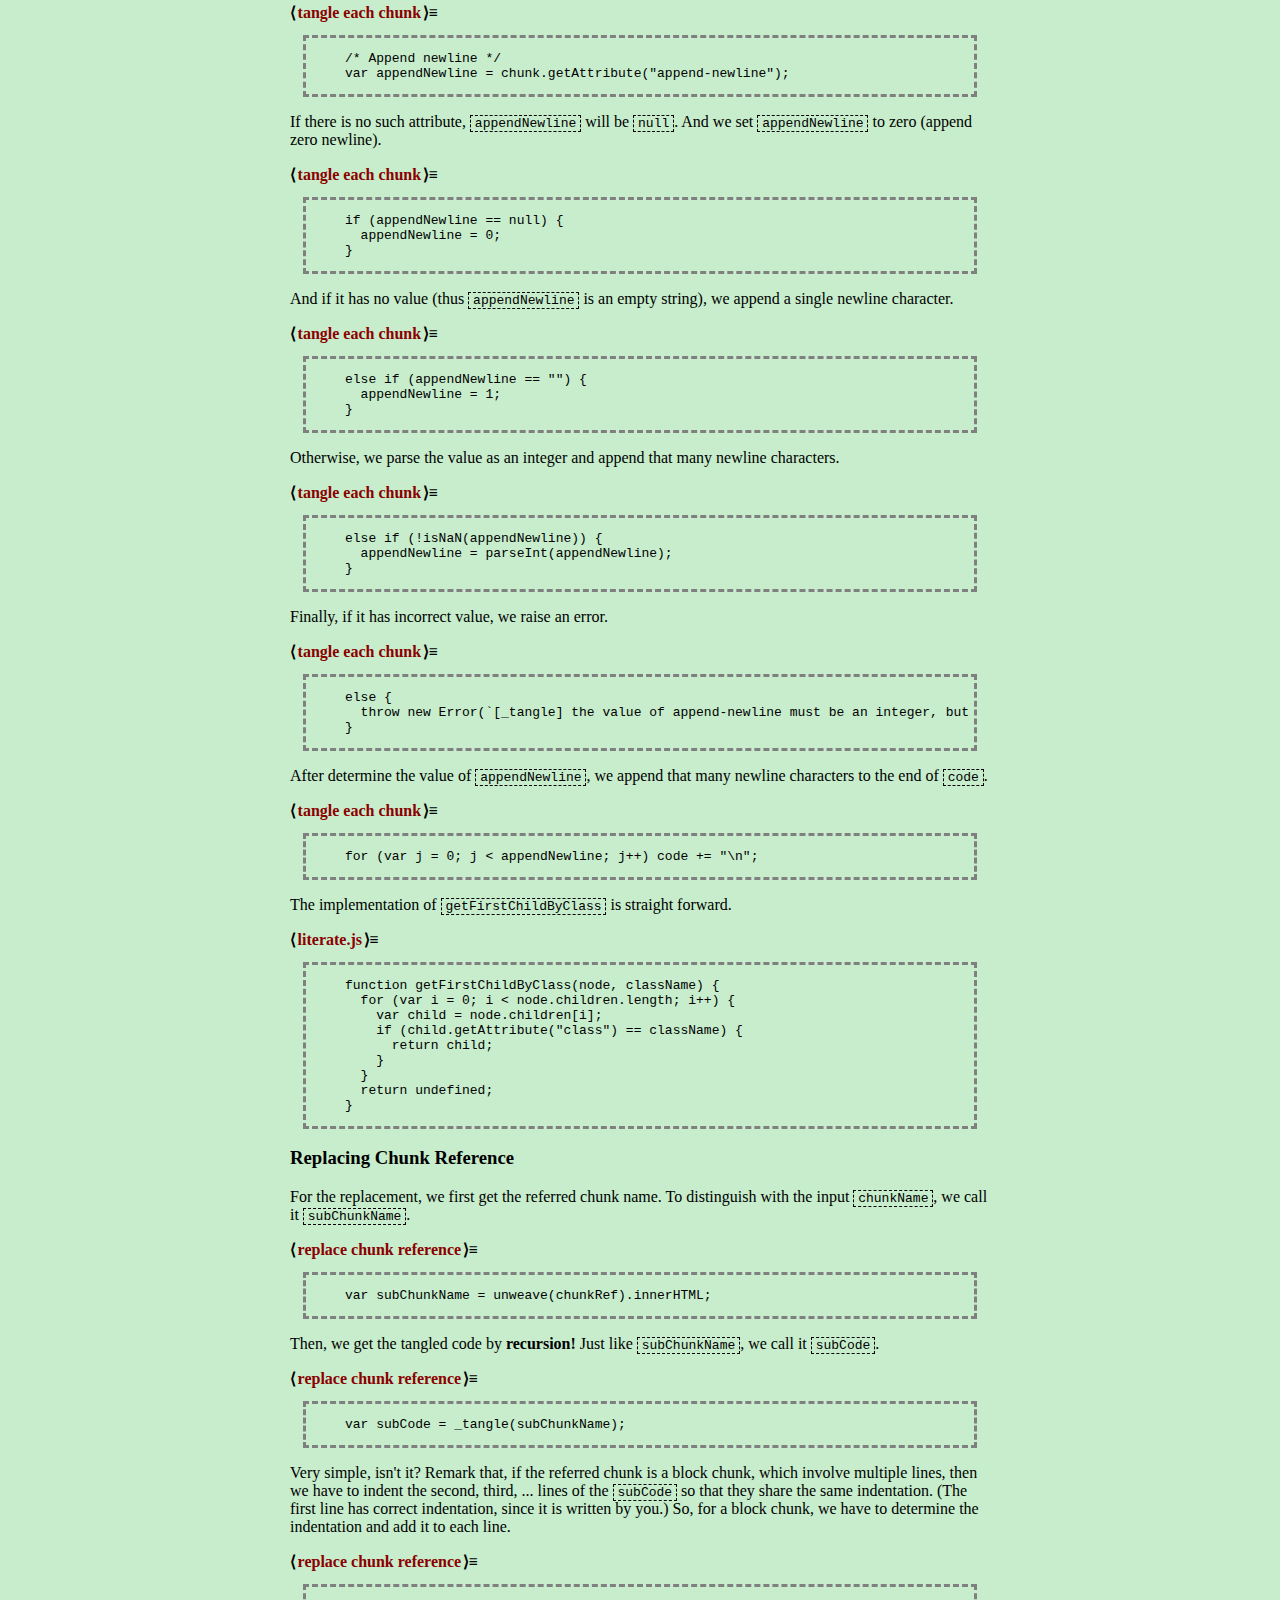
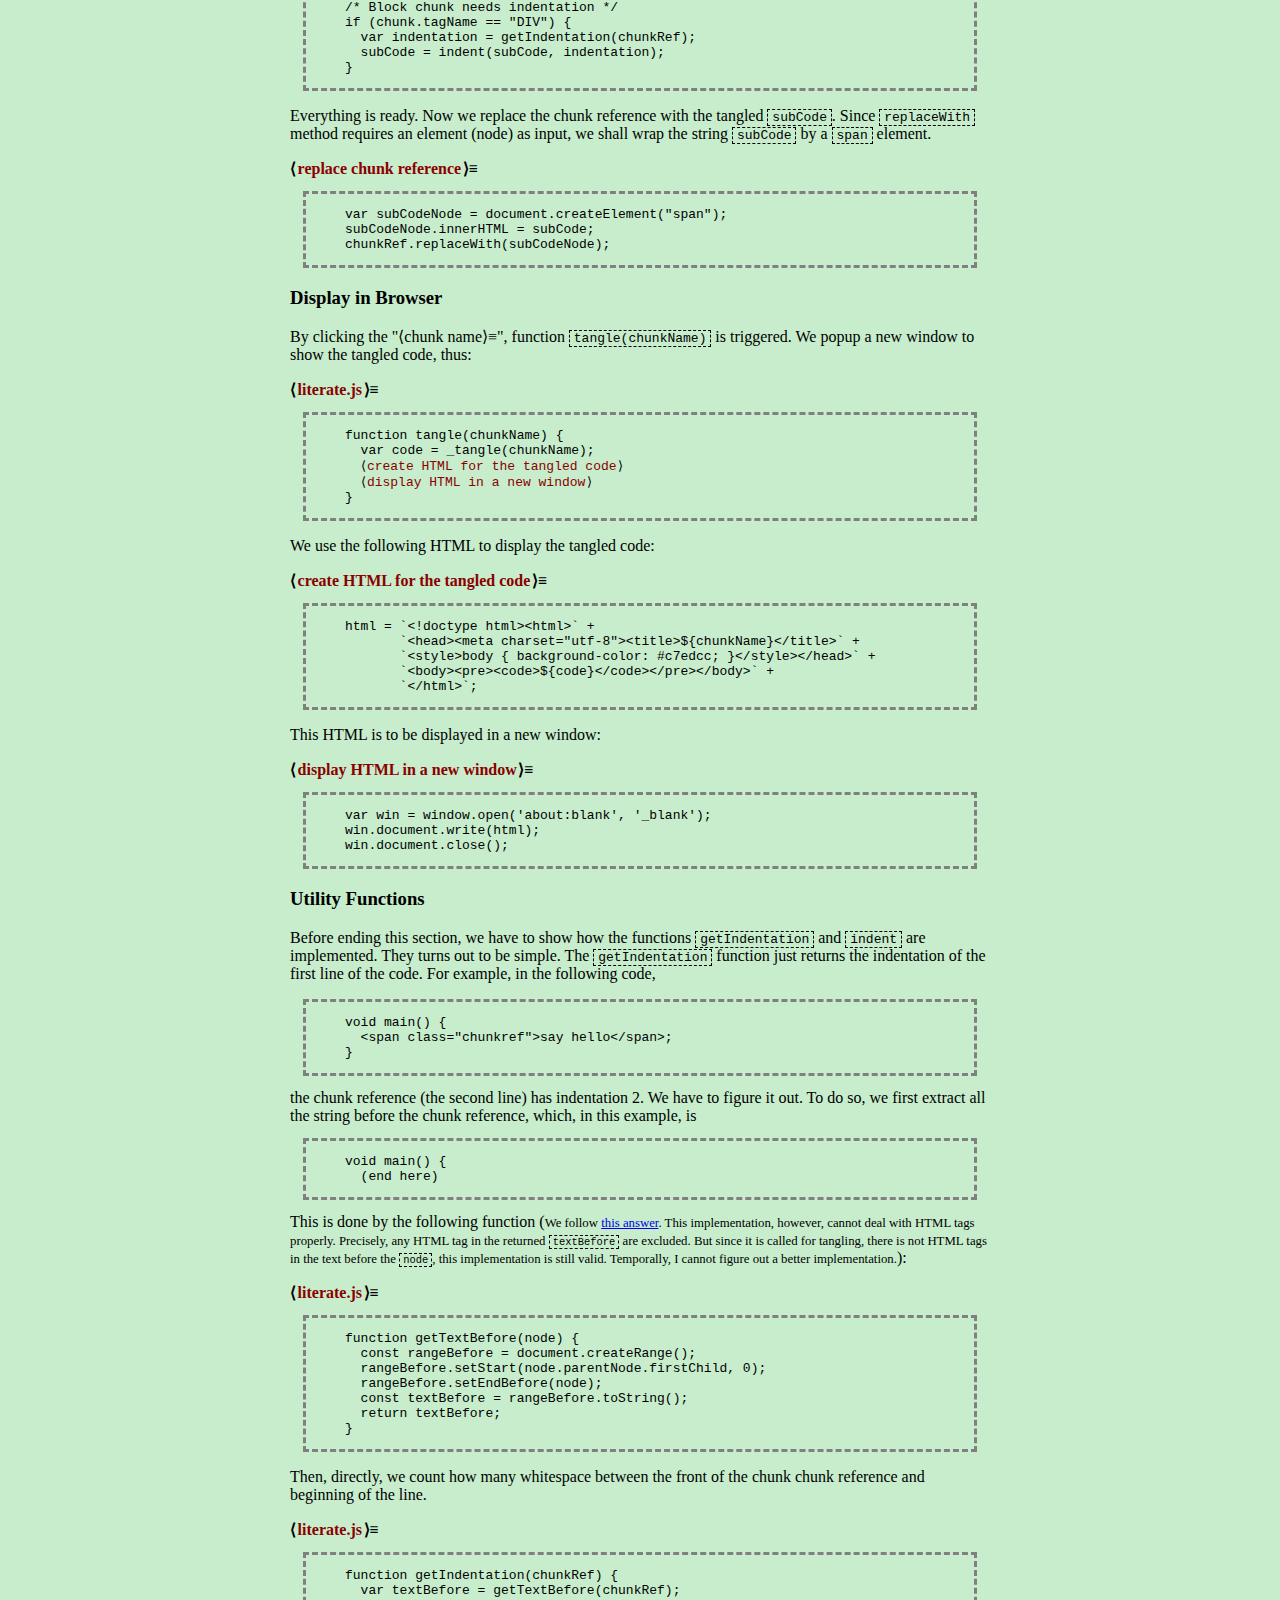
==== commit 7058305d: "Add comment about writing language specific chunk." ====
--- a/index.html
+++ b/index.html
@@ -95,7 +95,6 @@
       and <span class="chunk" name="say hello">printf("Hello, world!\n");</span>
 
       Then, by tangling, code are extracted and organized in order:
-
       <pre><code>
         #include &lt;stdio.h&gt;
         int main() {
@@ -103,6 +102,22 @@
           return 0;
         }
       </code></pre>
+    </p>
+    <p>
+      The original literate programming designed by Donald Knuth is independent of
+      specific programming languages. It is pseudo code that represents the algorithm
+      instead of the language specific implementation that is presented in chunk.
+      The tangling process also translates the pseudo code into a language specific
+      implementation, such as PASCAL (using WEB) or C (using CWEB).
+      In this document, however, we write language specific implementation instead
+      pseudo code in chunk. The reason is that different languages solve the same
+      problem in intrinsically different ways. For example, the trick that uses
+      dictionary to reduce temporal complexity is common in object oriented languages.
+      But, this trick fails in pure functional languages like Haskell where mutable
+      variable such as dictionary implemented by hash-table is not allowed. For
+      this reason, we suggest to use language specific implementation instead of
+      pseudo code in chunk. After all, <em>it is the idea underlying the code instead
+      of the code itself that is really matters for our understanding.</em>
     </p>
 
     <h2>Why Using HTML</h2>
@@ -253,7 +268,7 @@
 
     <h2>Weaving</h2>
     <p>
-      Chunks are woven to display in browser. We use JavaScript to transcript
+      Chunks are woven to display in browser. We use JavaScript to convert
       the HTML elements of chunks and chunk references into the those that are
       more suitable for display and cooperating with CSS.
     </p>
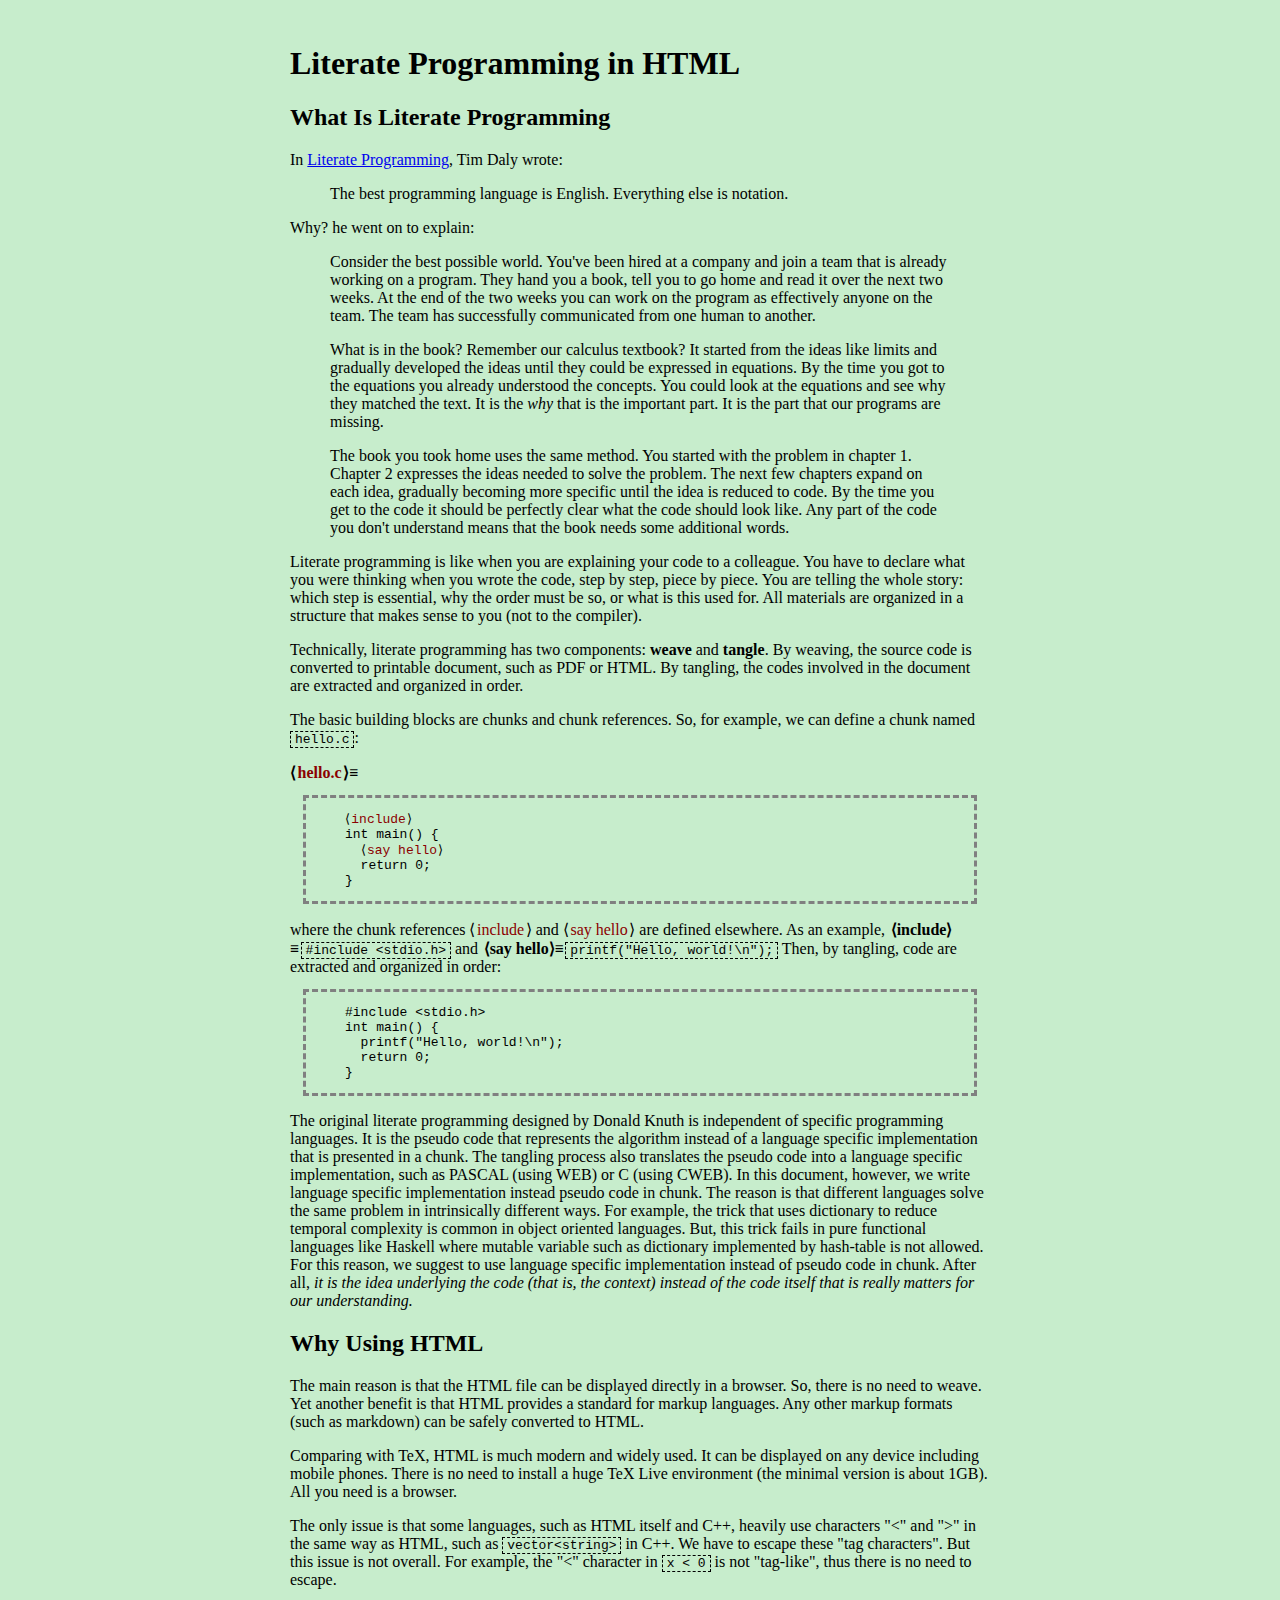
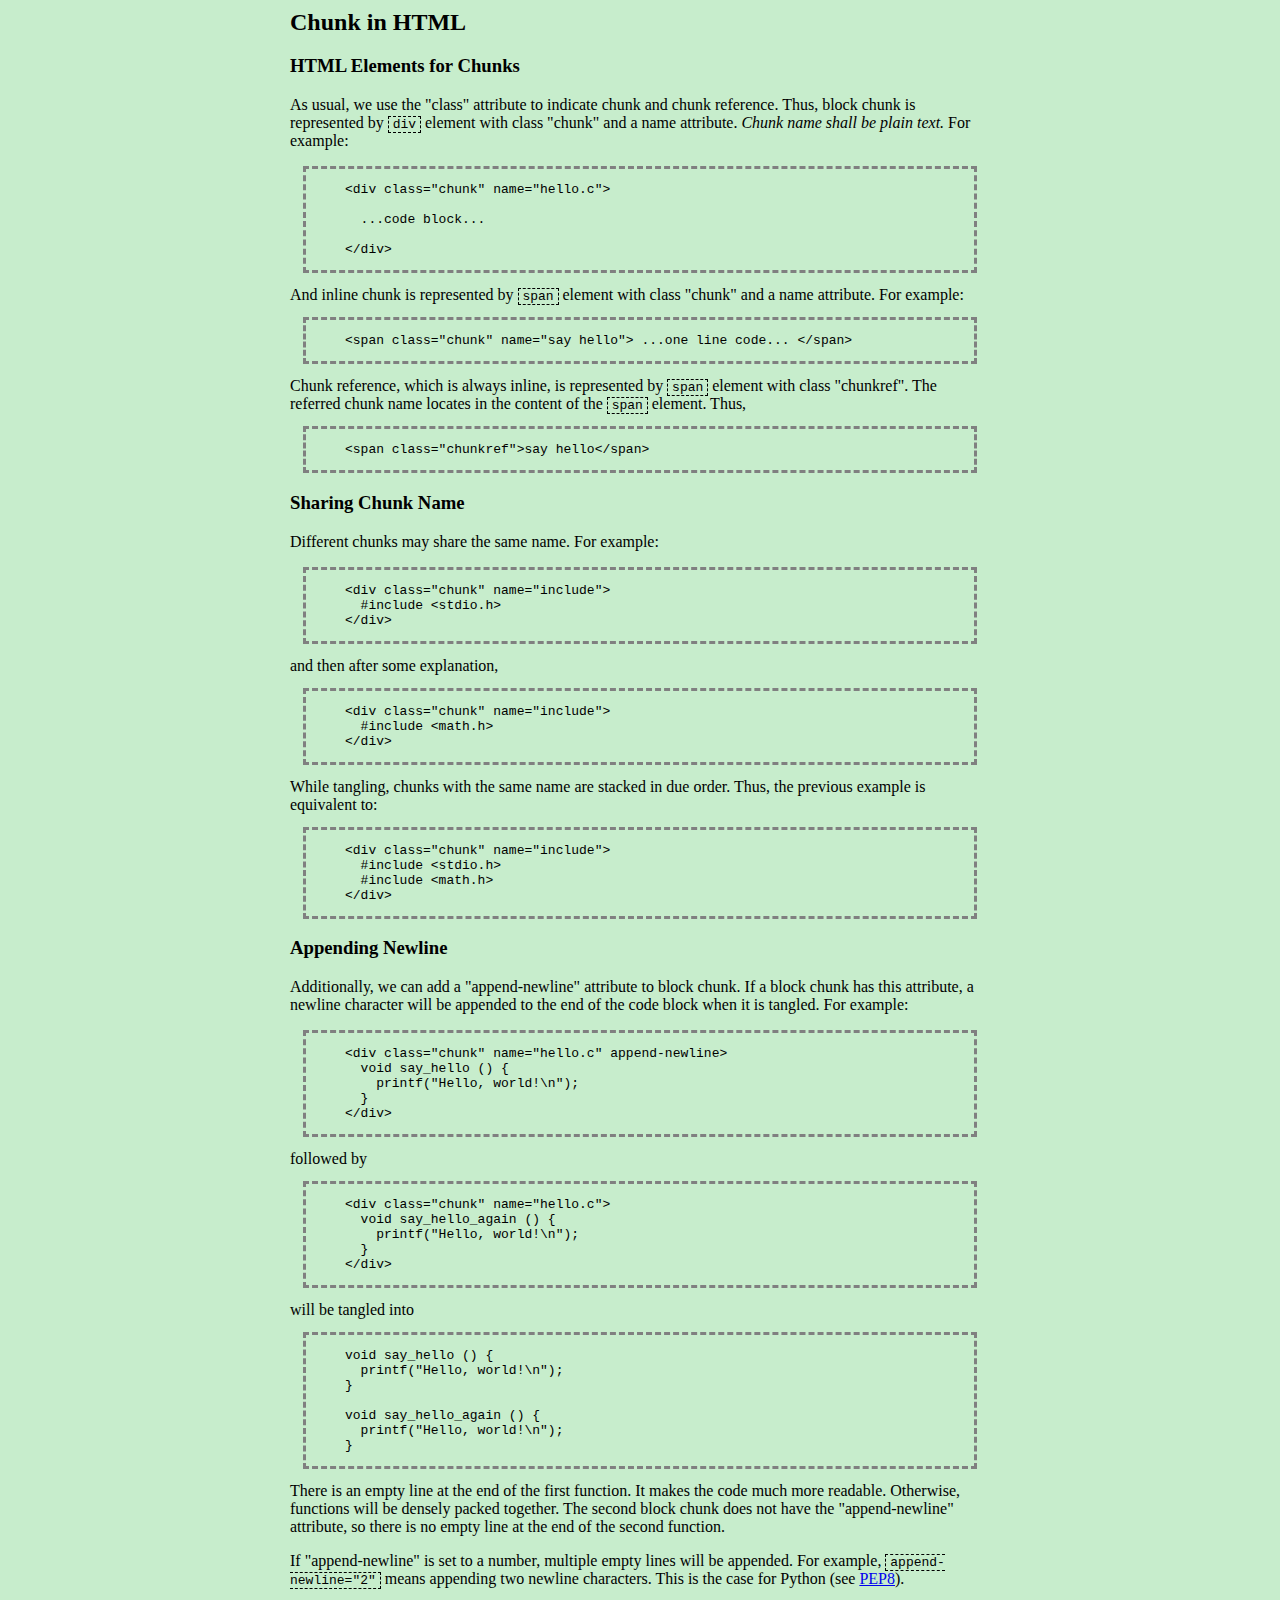
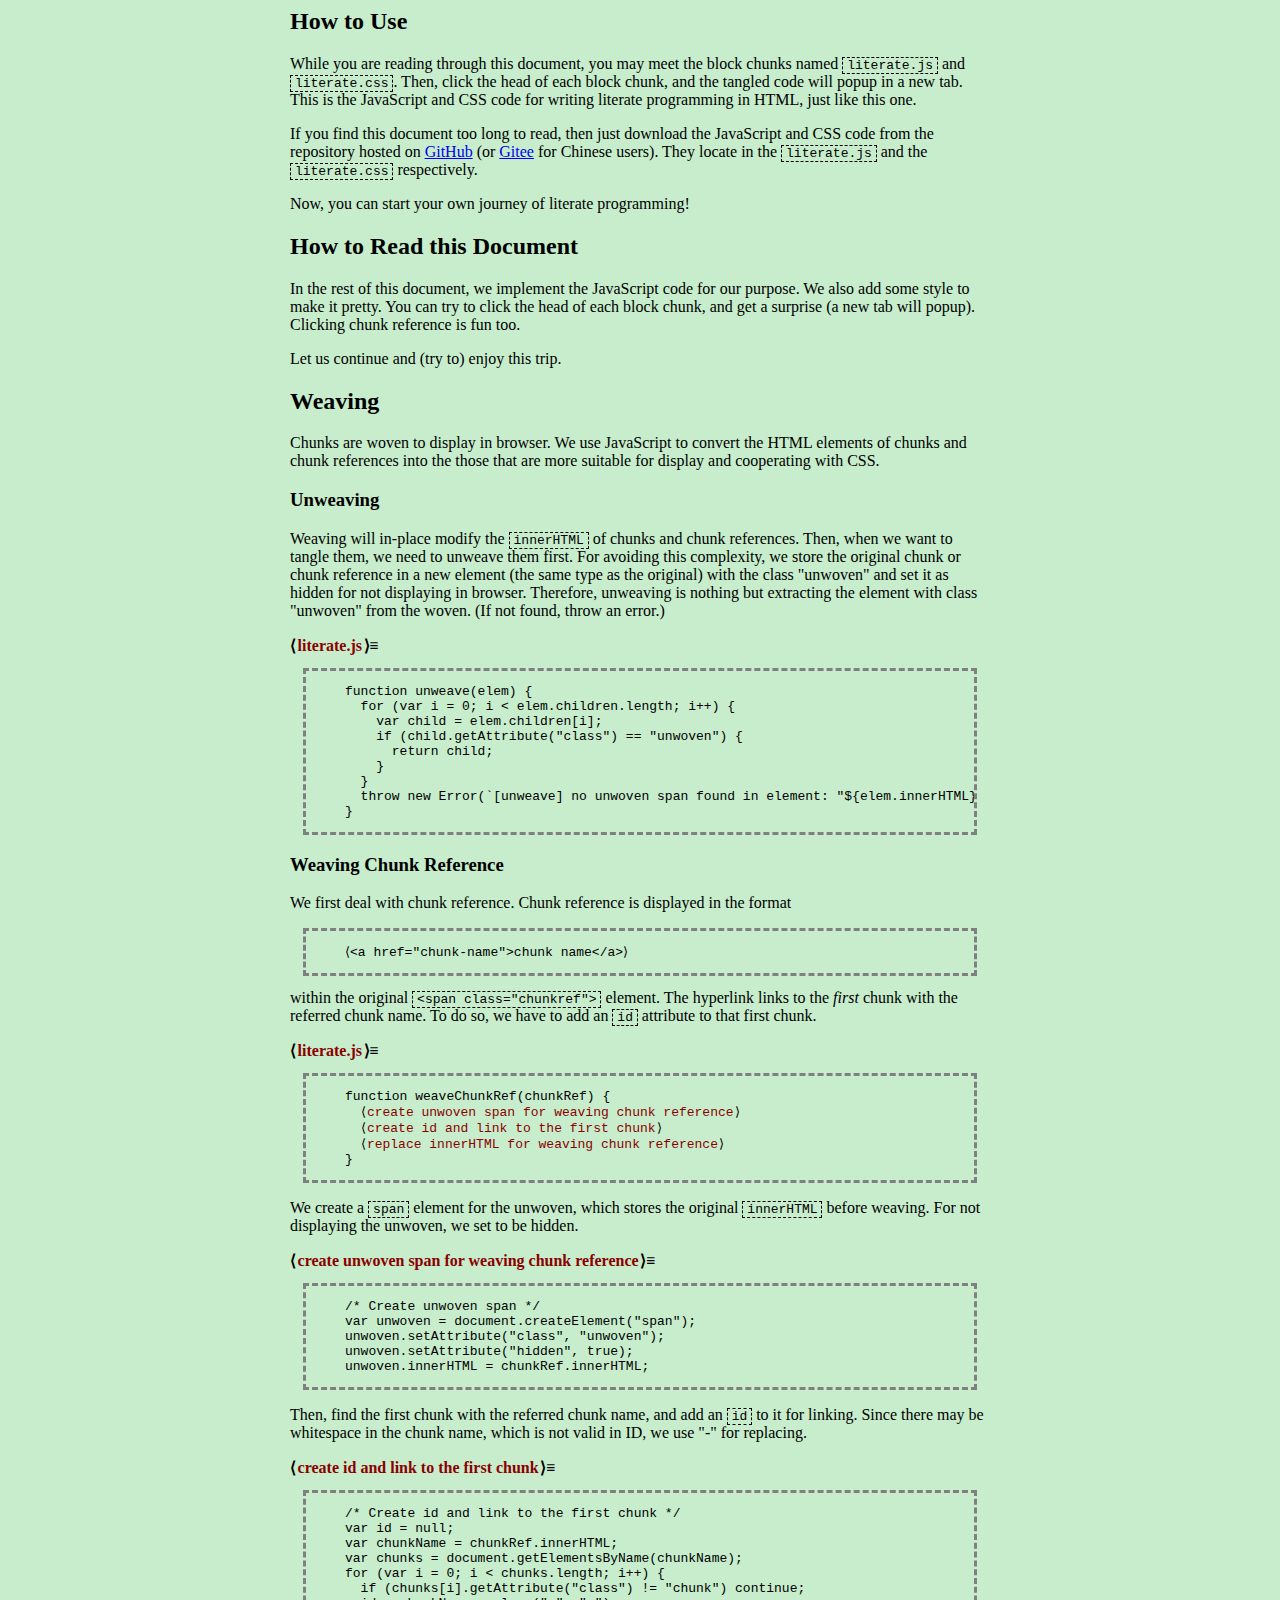
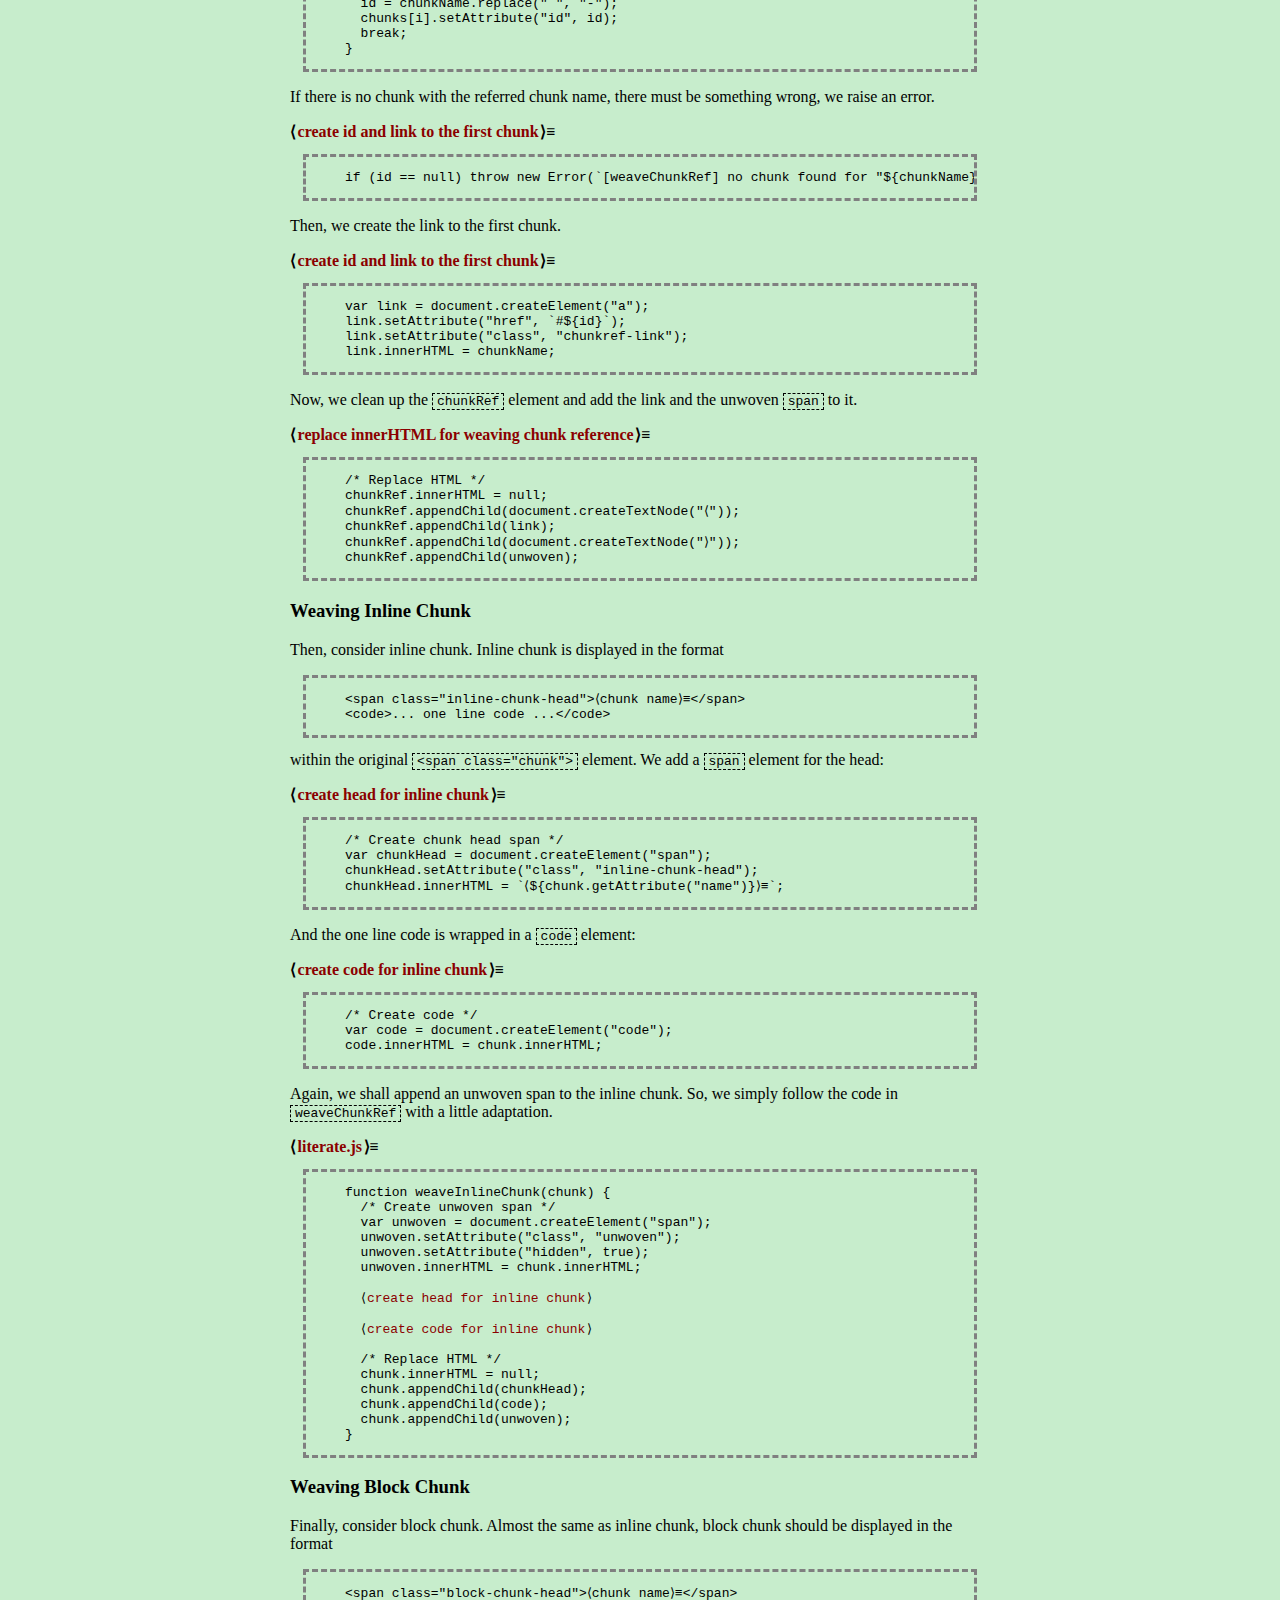
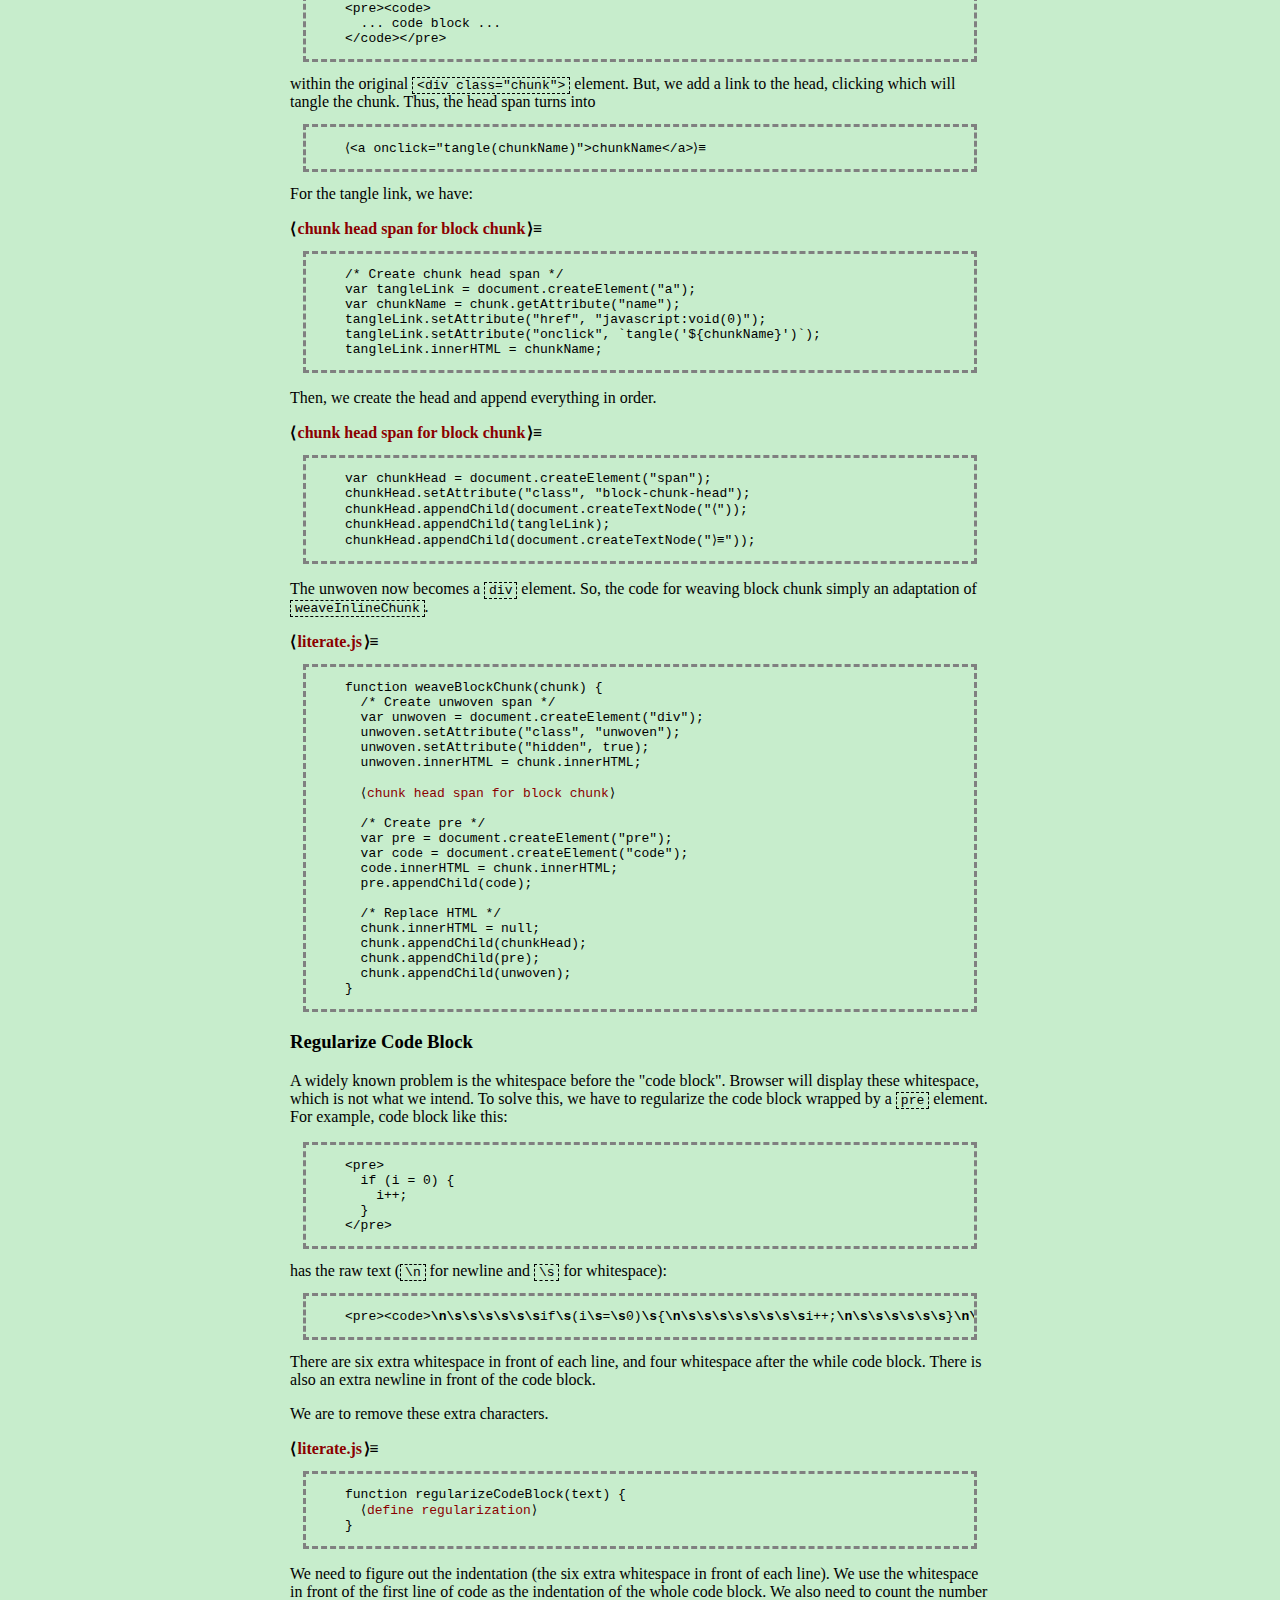
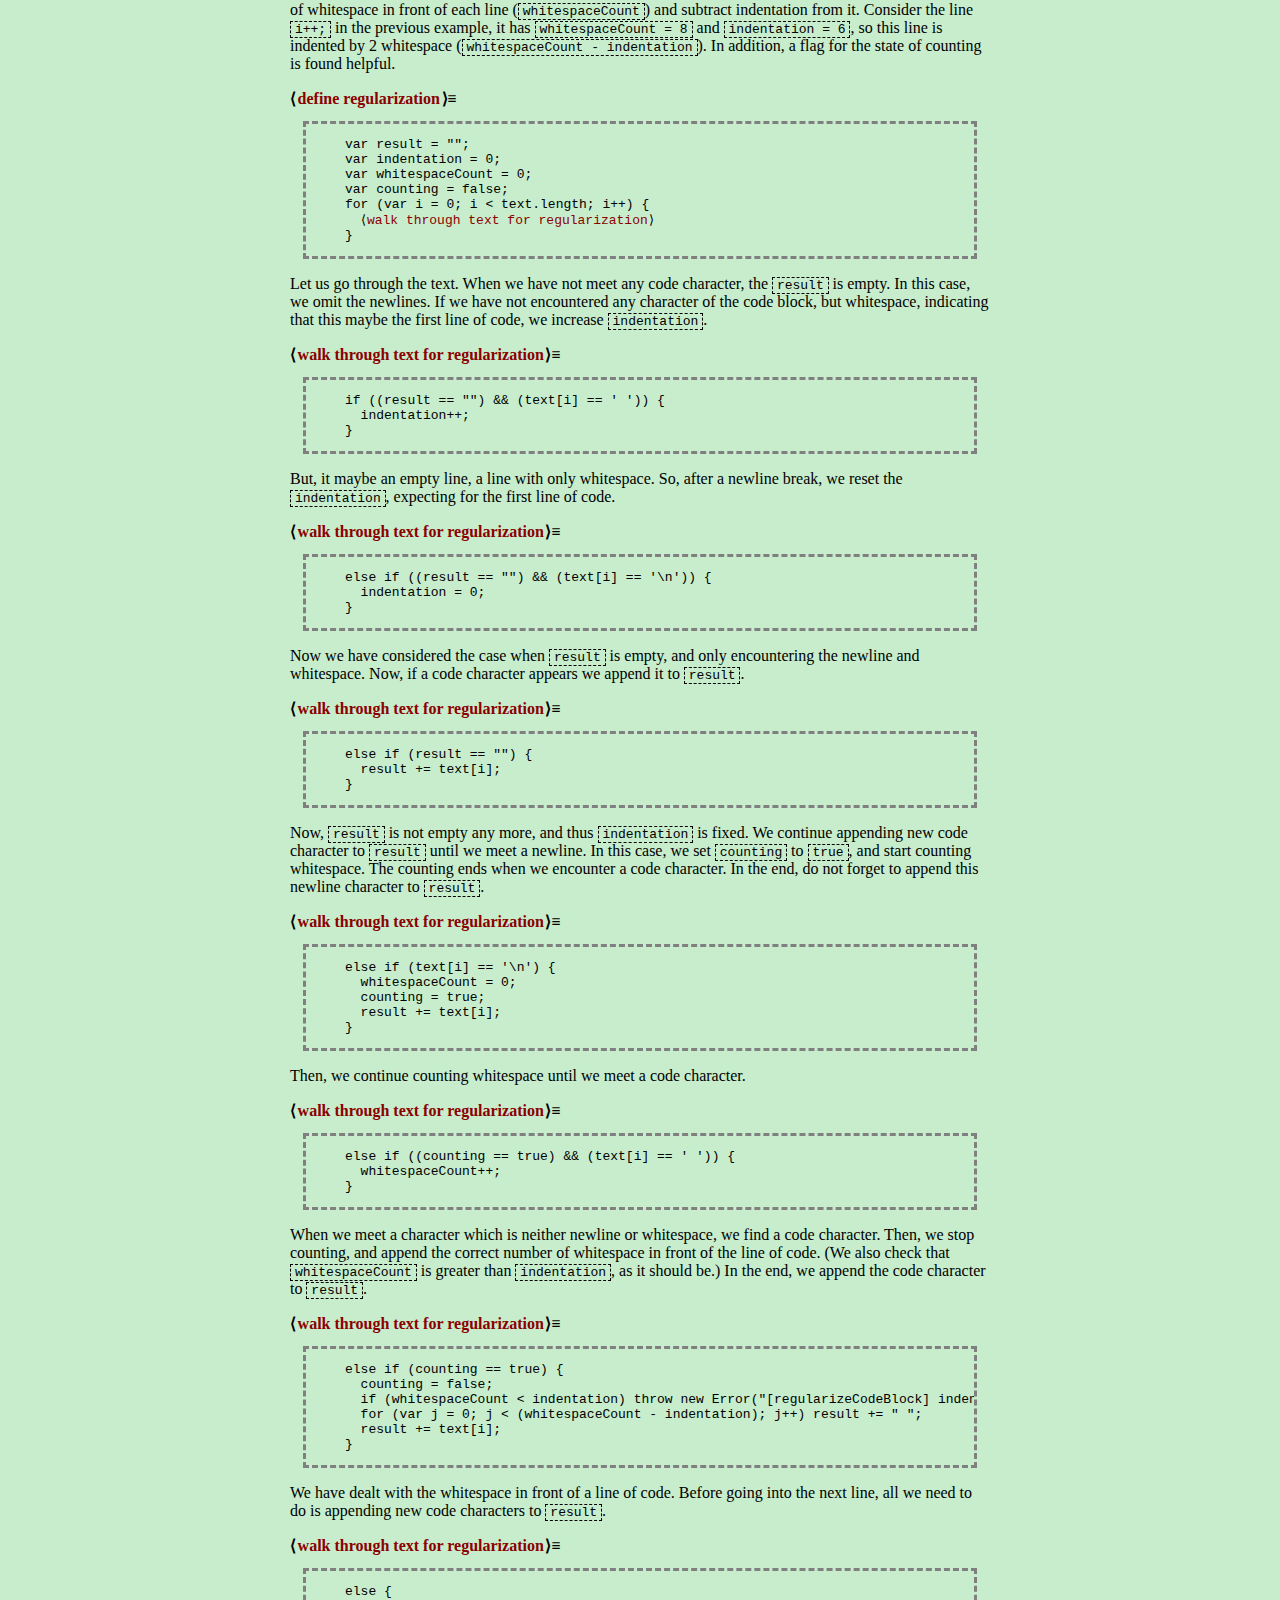
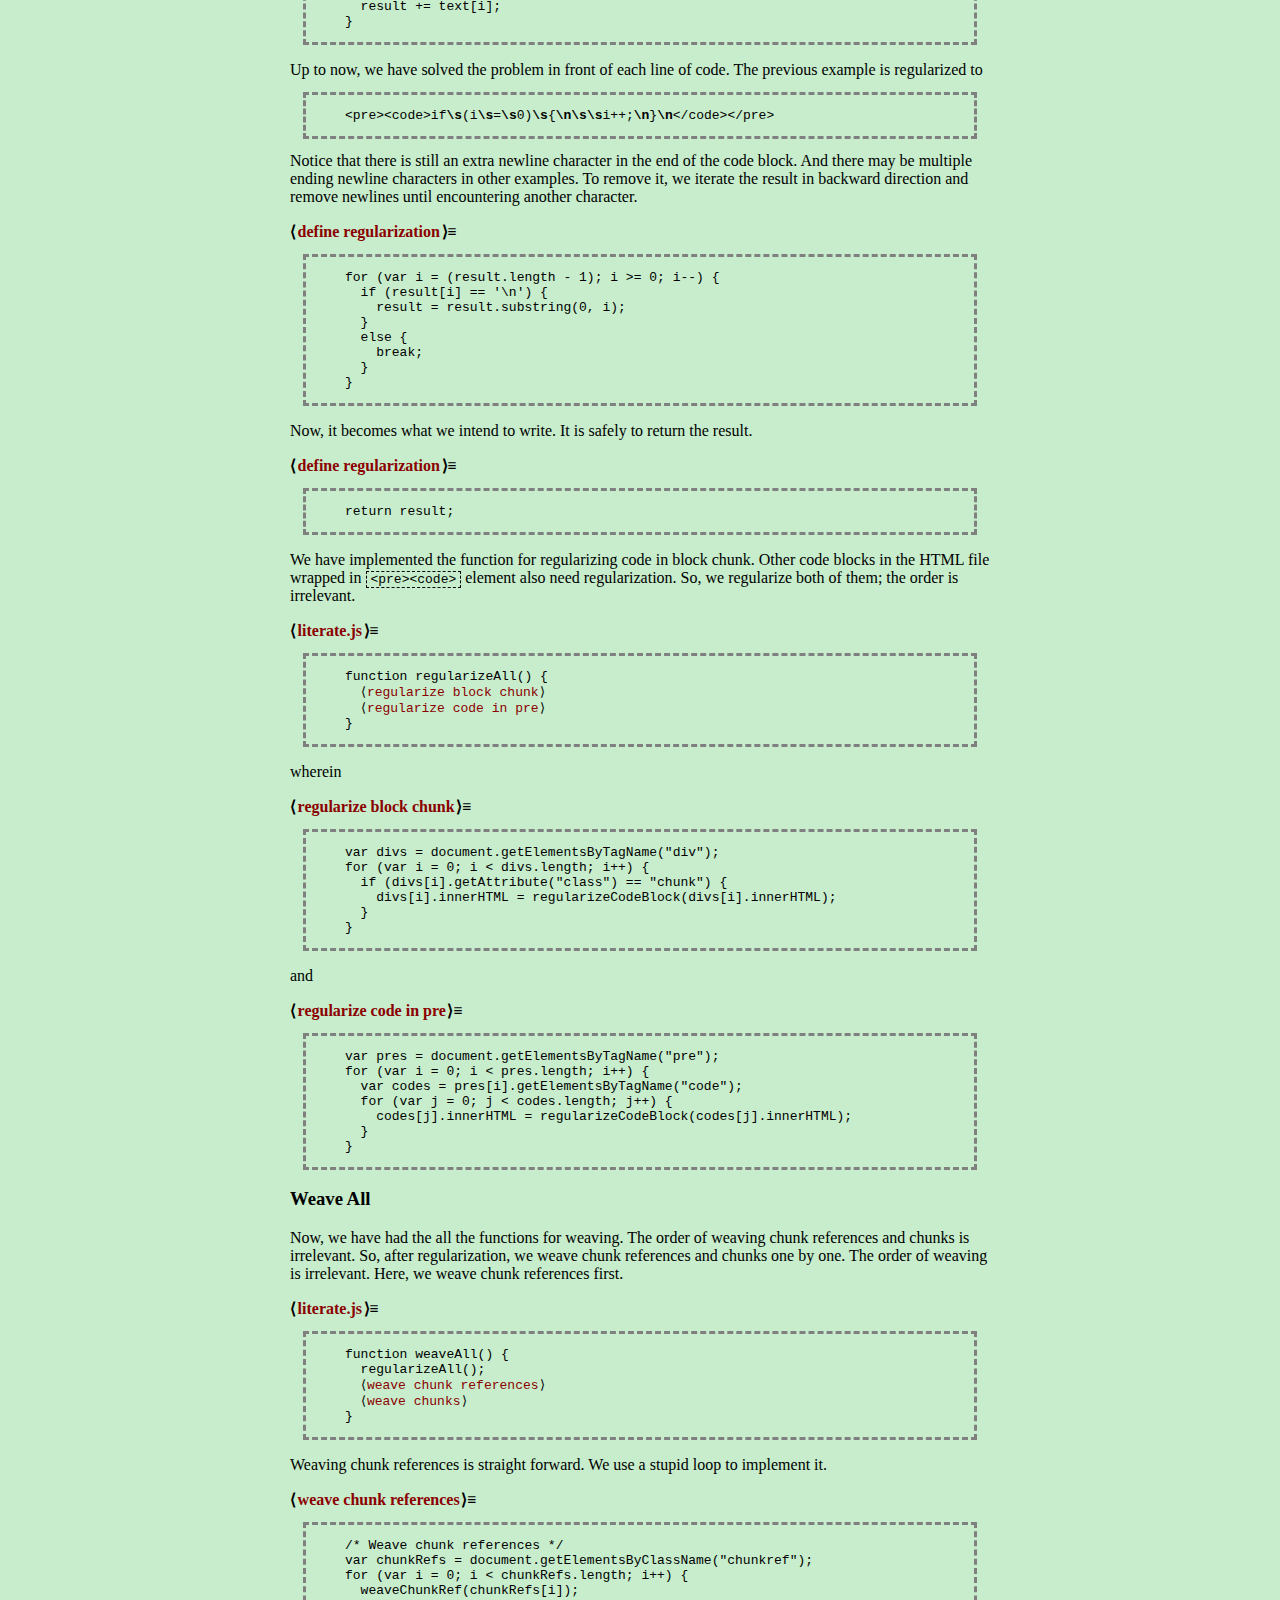
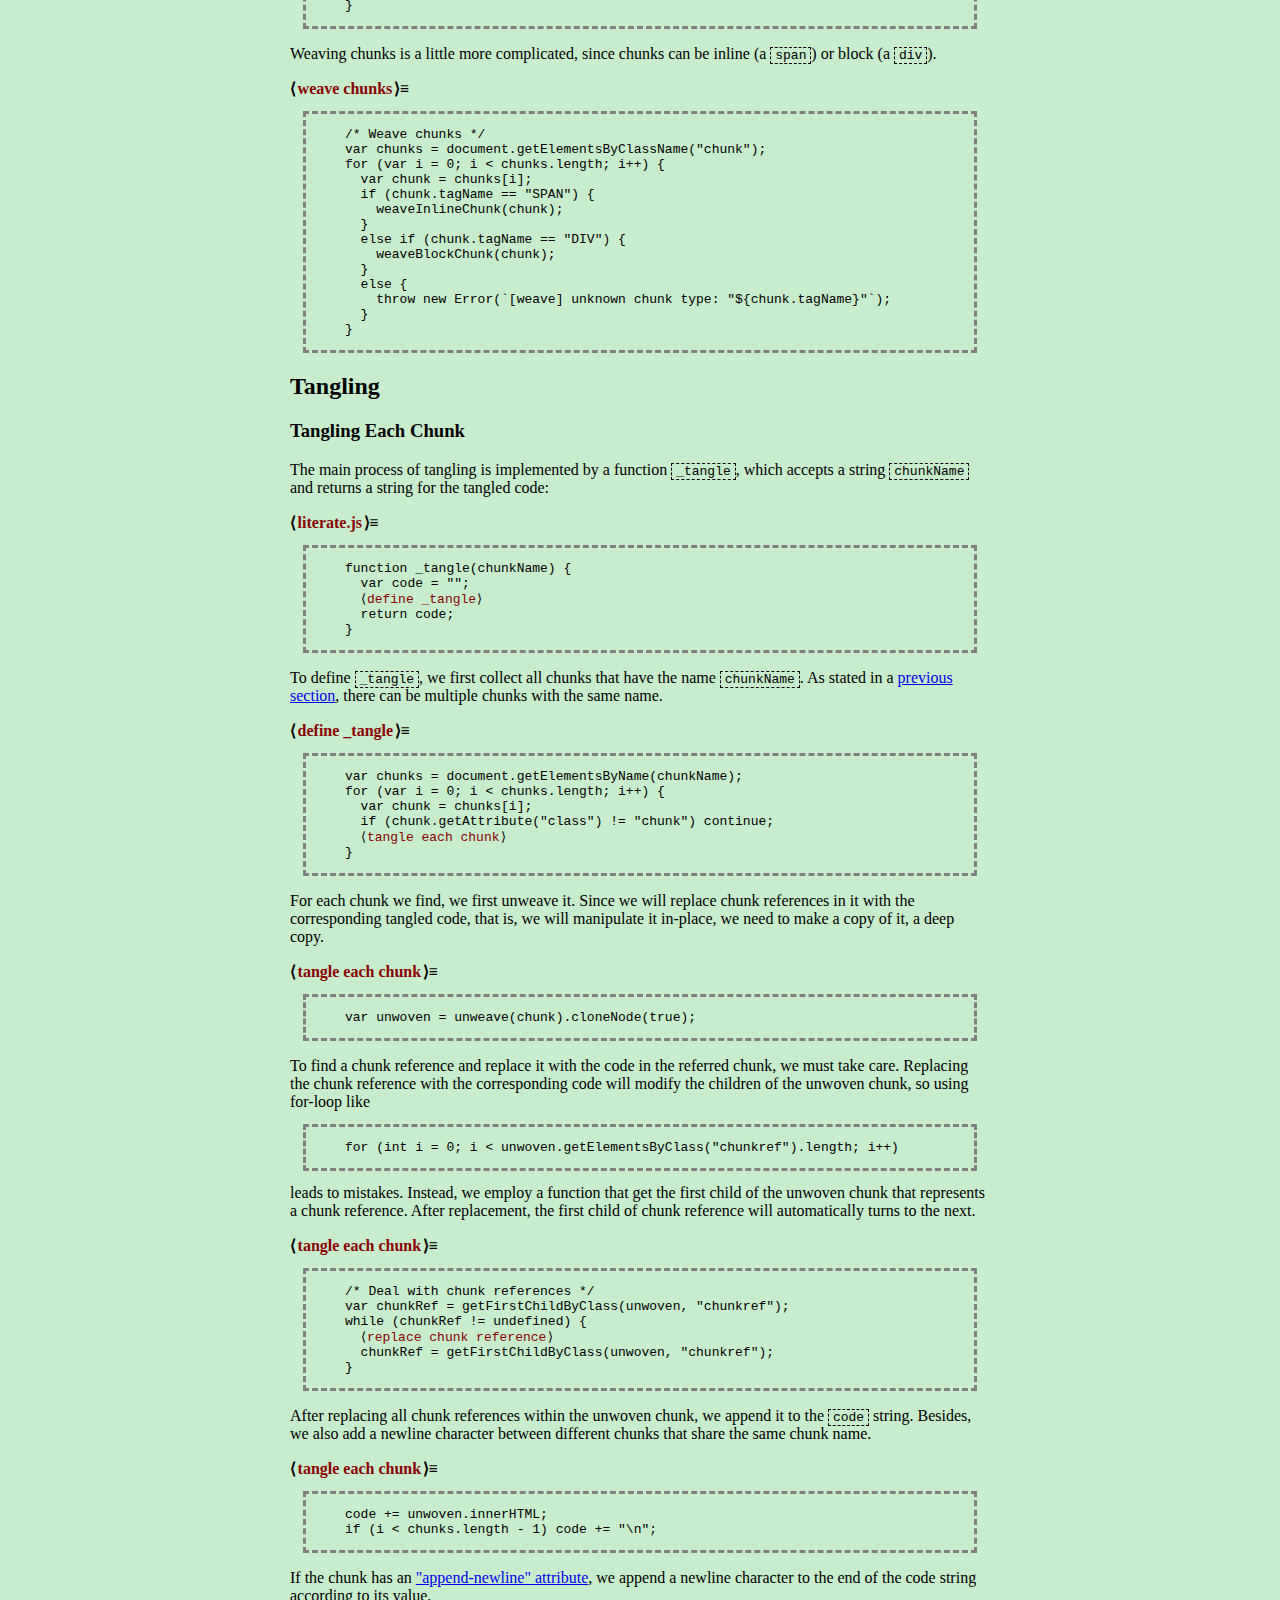
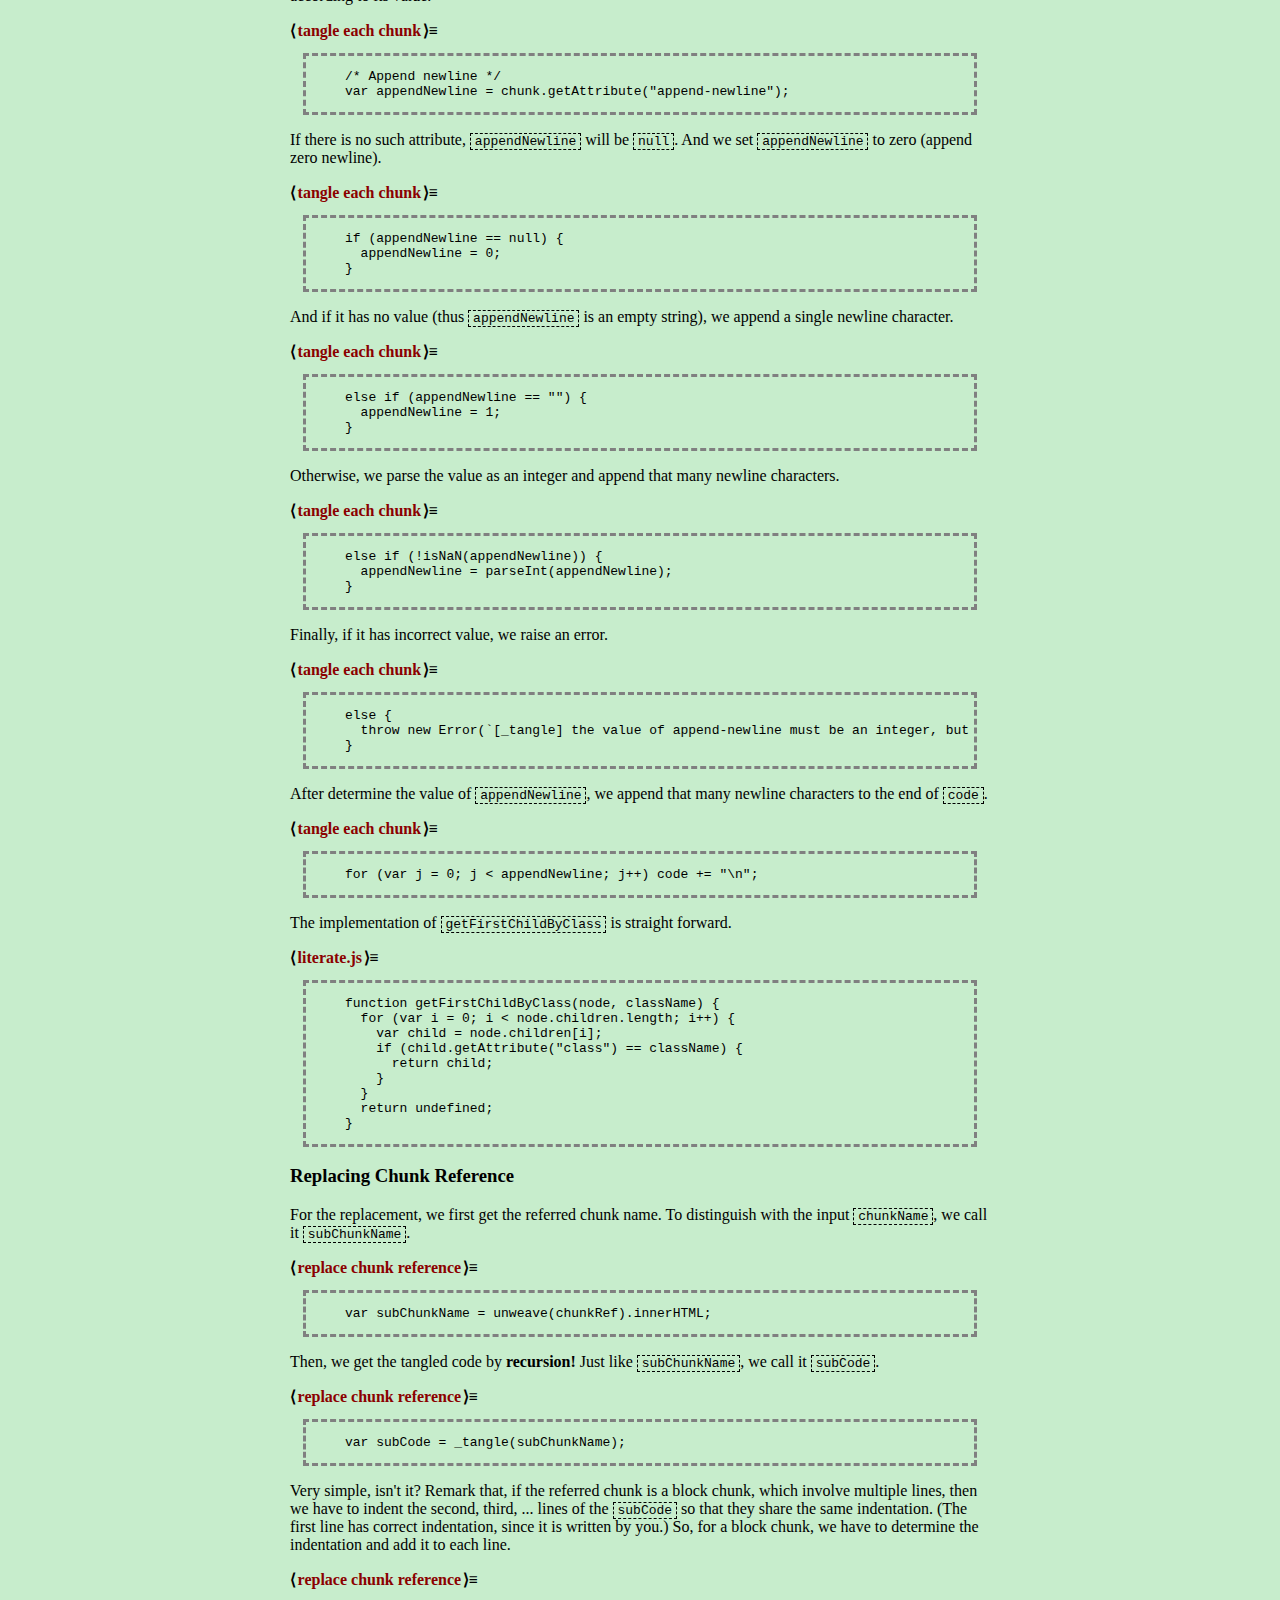
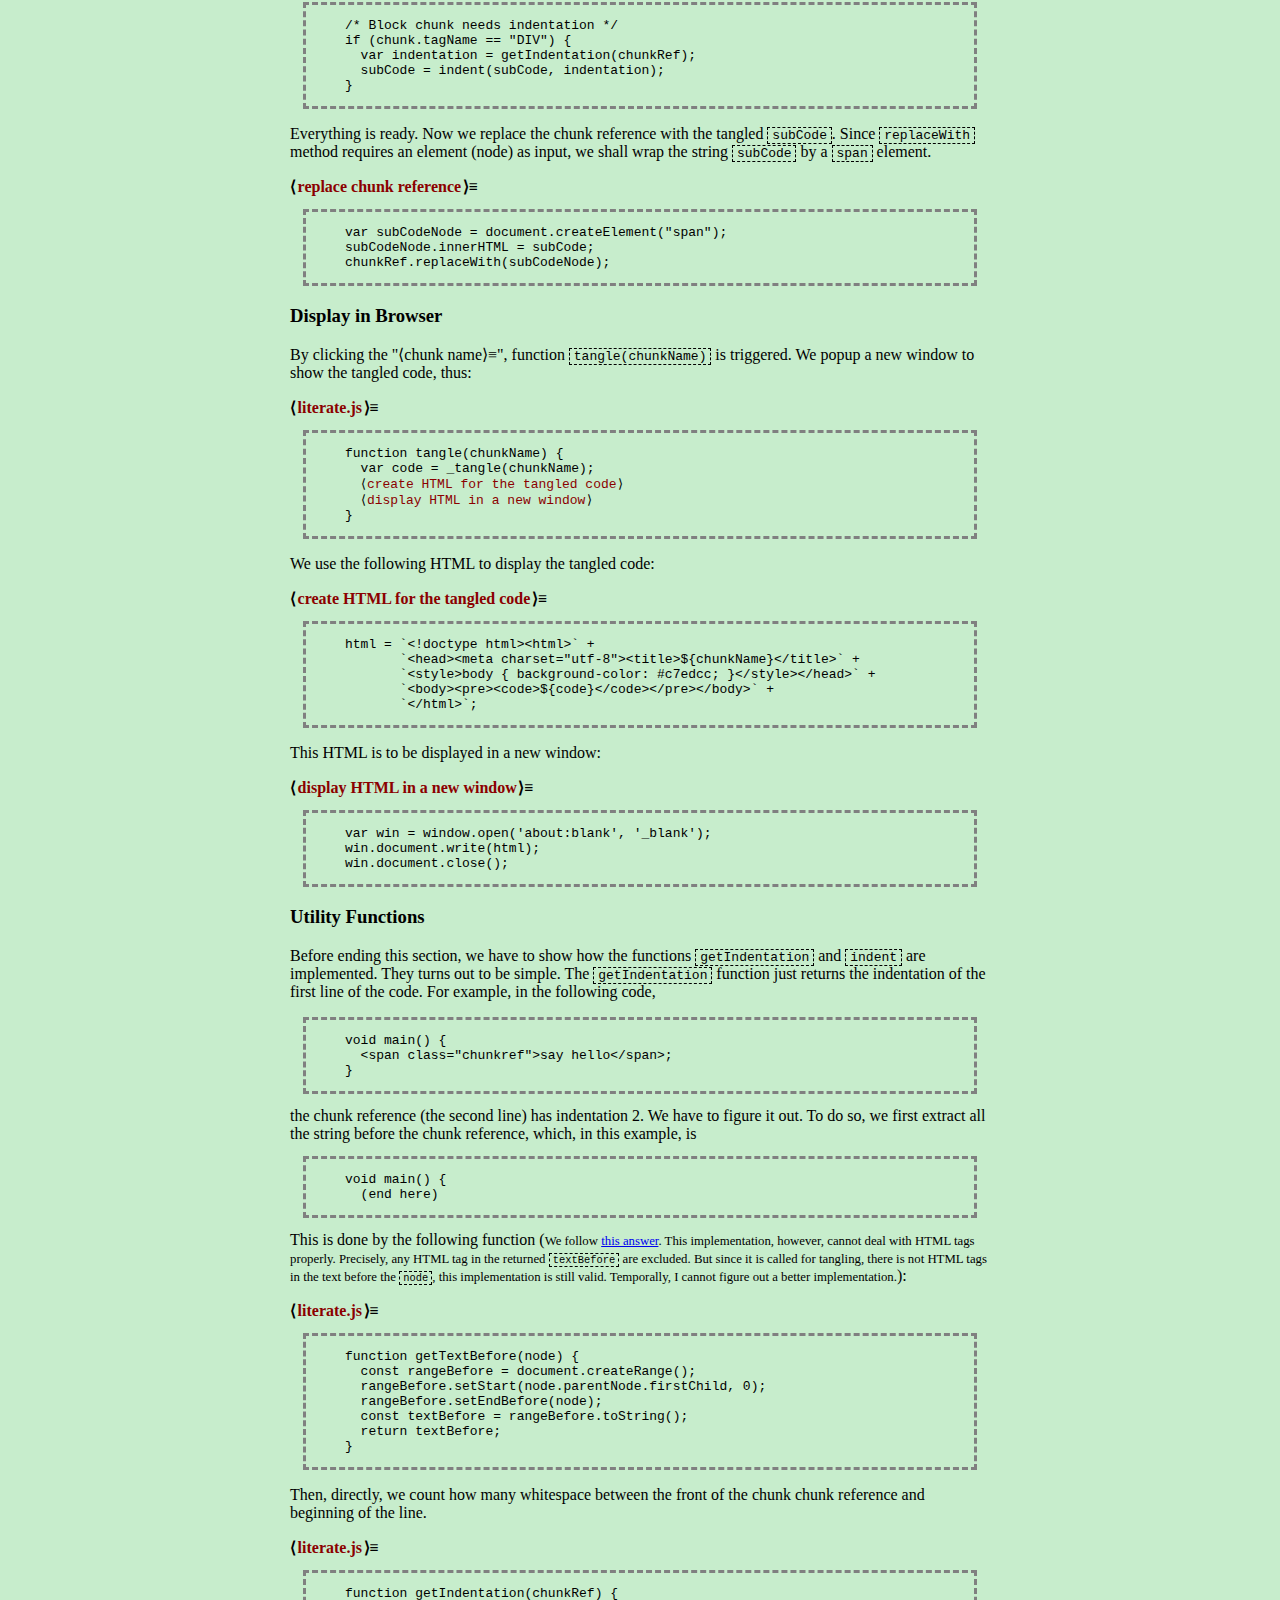
==== commit 39e92b2e: "Fix typo." ====
--- a/index.html
+++ b/index.html
@@ -105,10 +105,10 @@
     </p>
     <p>
       The original literate programming designed by Donald Knuth is independent of
-      specific programming languages. It is pseudo code that represents the algorithm
-      instead of the language specific implementation that is presented in chunk.
-      The tangling process also translates the pseudo code into a language specific
-      implementation, such as PASCAL (using WEB) or C (using CWEB).
+      specific programming languages. It is the pseudo code that represents the
+      algorithm instead of a language specific implementation that is presented
+      in a chunk. The tangling process also translates the pseudo code into a language
+      specific implementation, such as PASCAL (using WEB) or C (using CWEB).
       In this document, however, we write language specific implementation instead
       pseudo code in chunk. The reason is that different languages solve the same
       problem in intrinsically different ways. For example, the trick that uses
@@ -116,8 +116,9 @@
       But, this trick fails in pure functional languages like Haskell where mutable
       variable such as dictionary implemented by hash-table is not allowed. For
       this reason, we suggest to use language specific implementation instead of
-      pseudo code in chunk. After all, <em>it is the idea underlying the code instead
-      of the code itself that is really matters for our understanding.</em>
+      pseudo code in chunk. After all, <em>it is the idea underlying the code (that
+      is, the context) instead of the code itself that is really matters for our
+      understanding.</em>
     </p>
 
     <h2>Why Using HTML</h2>
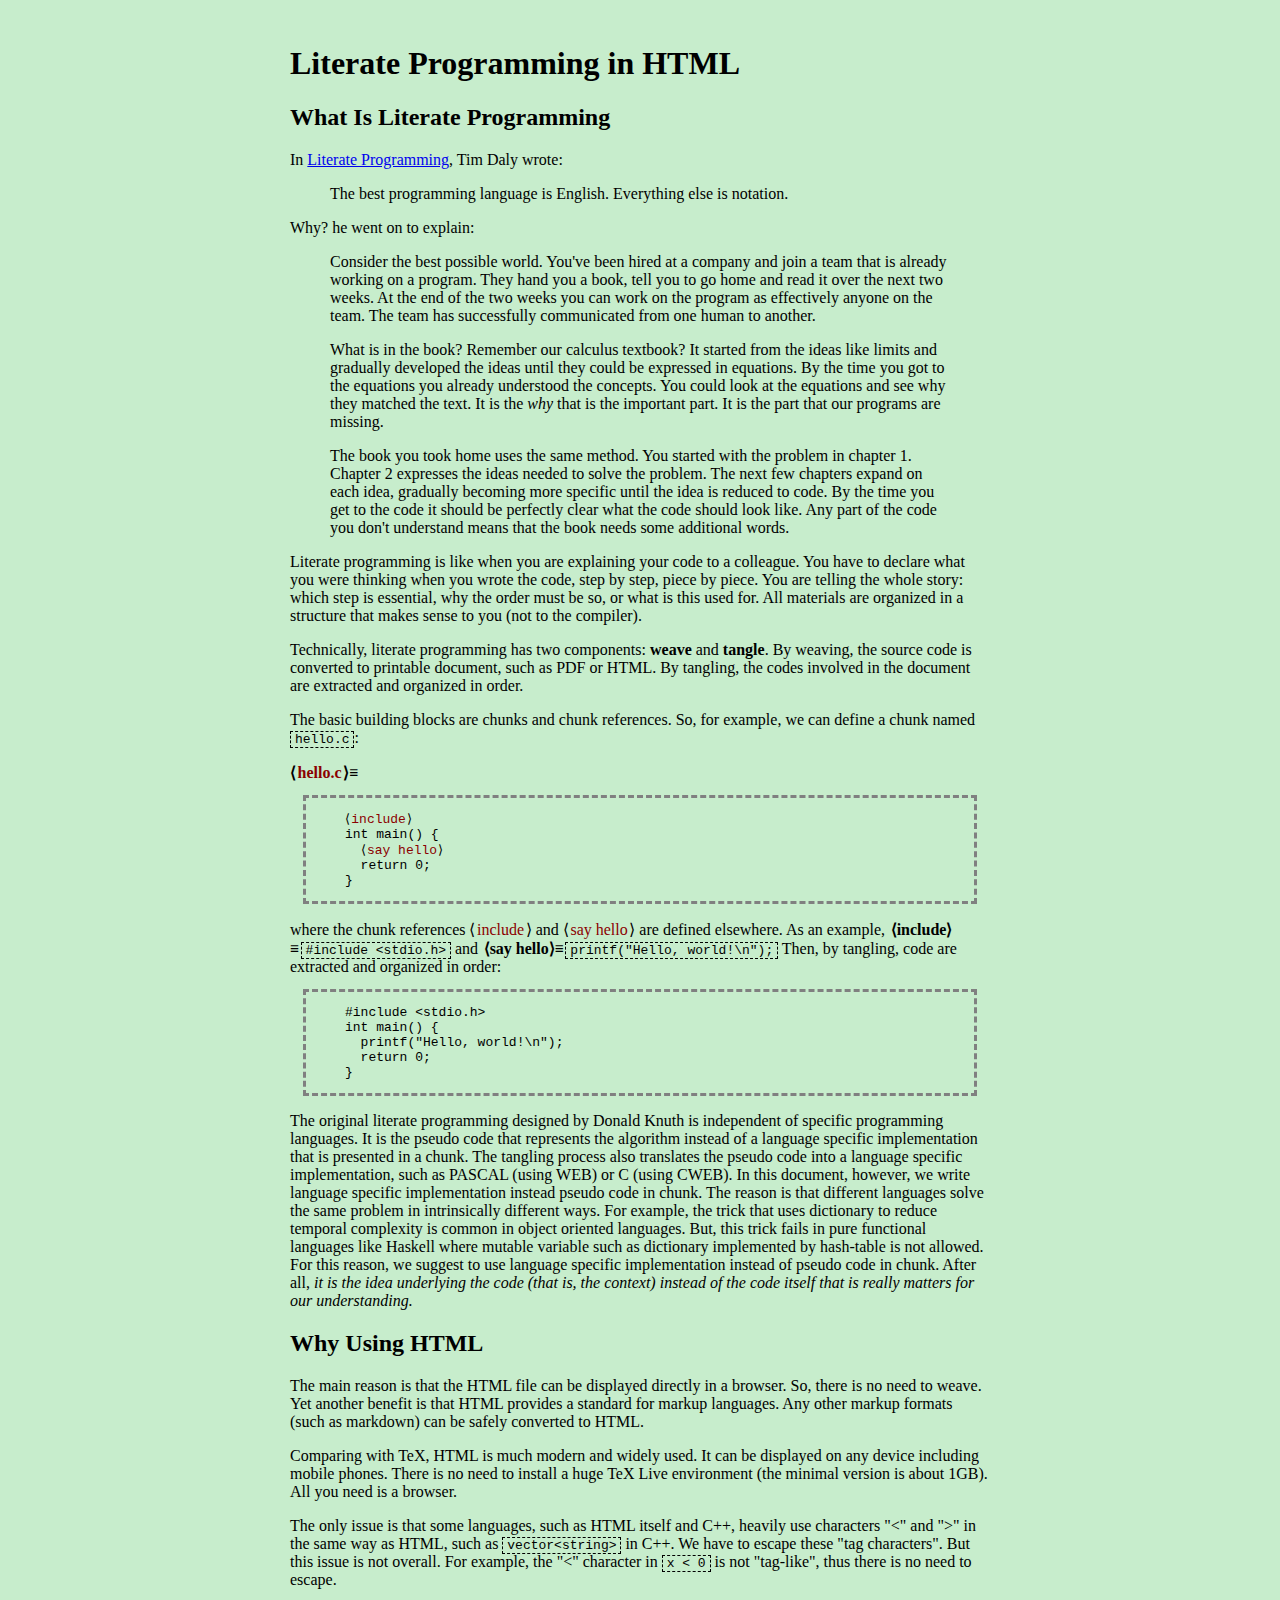
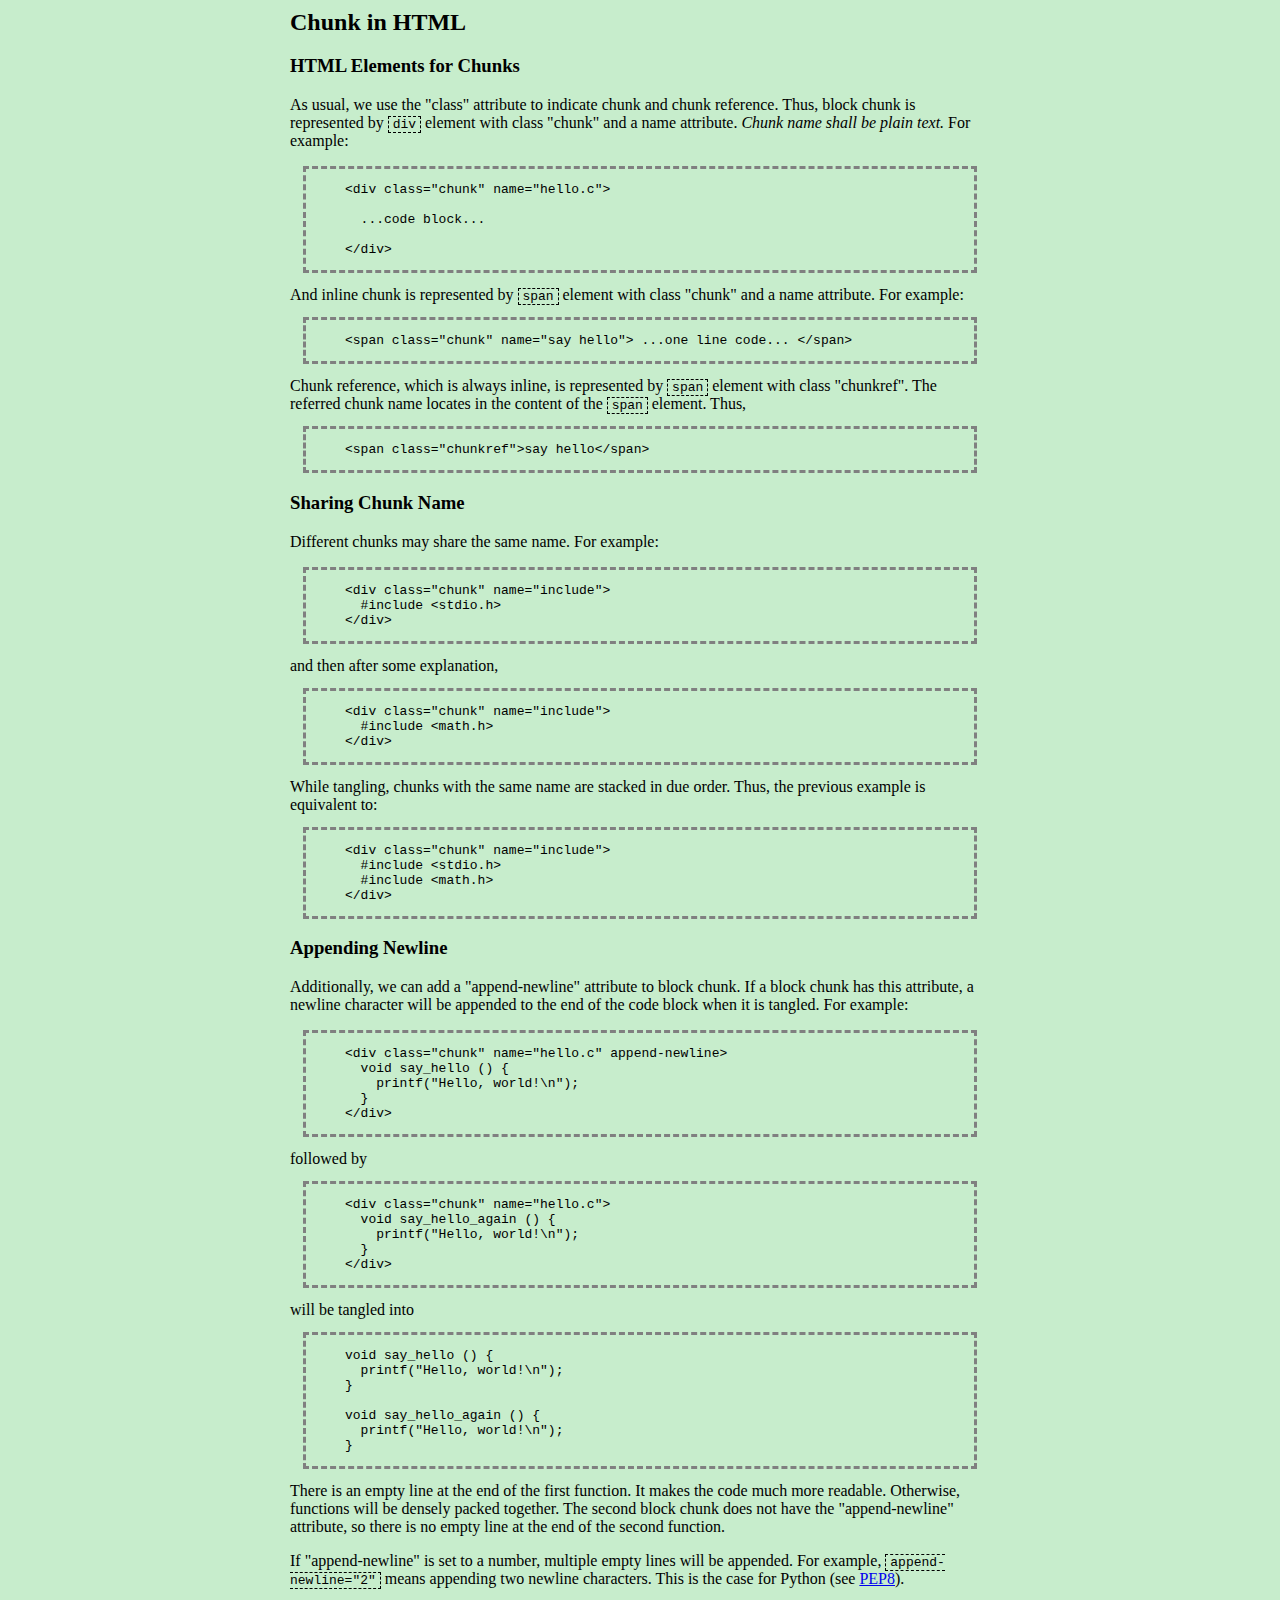
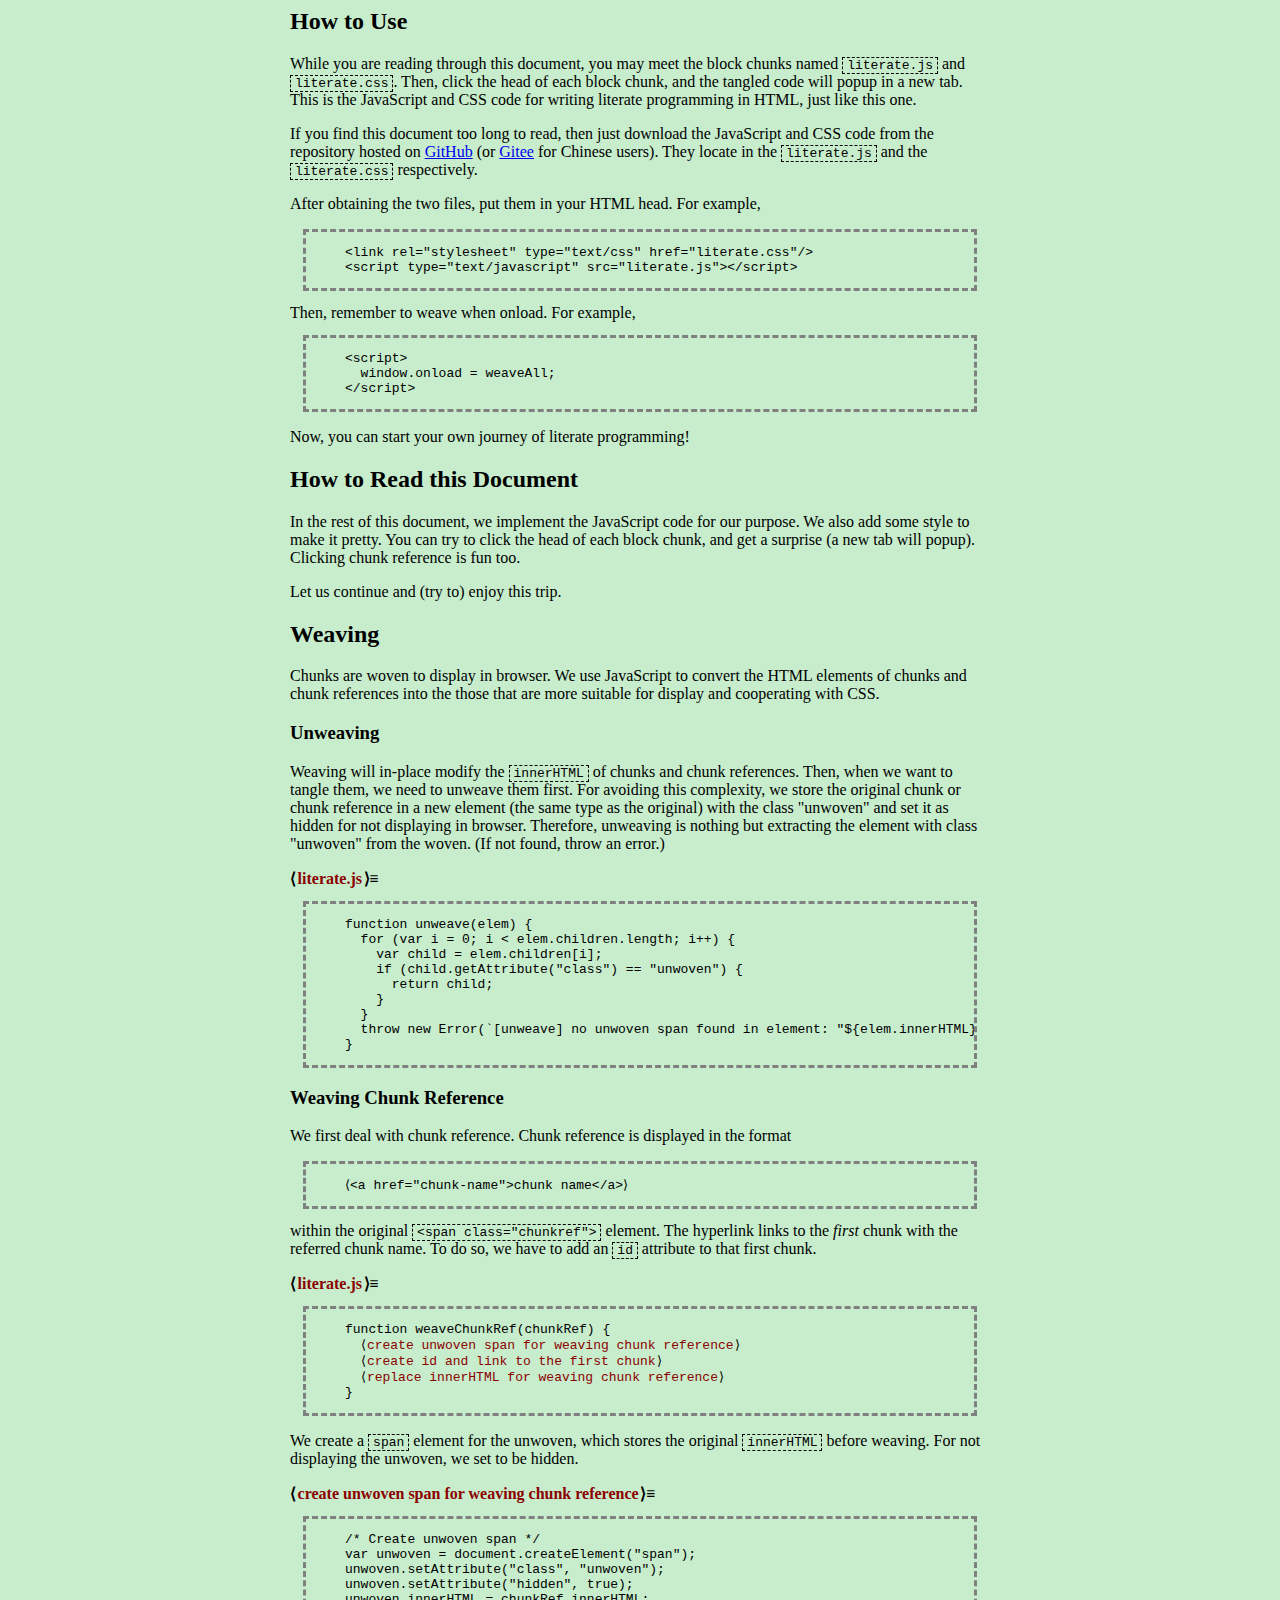
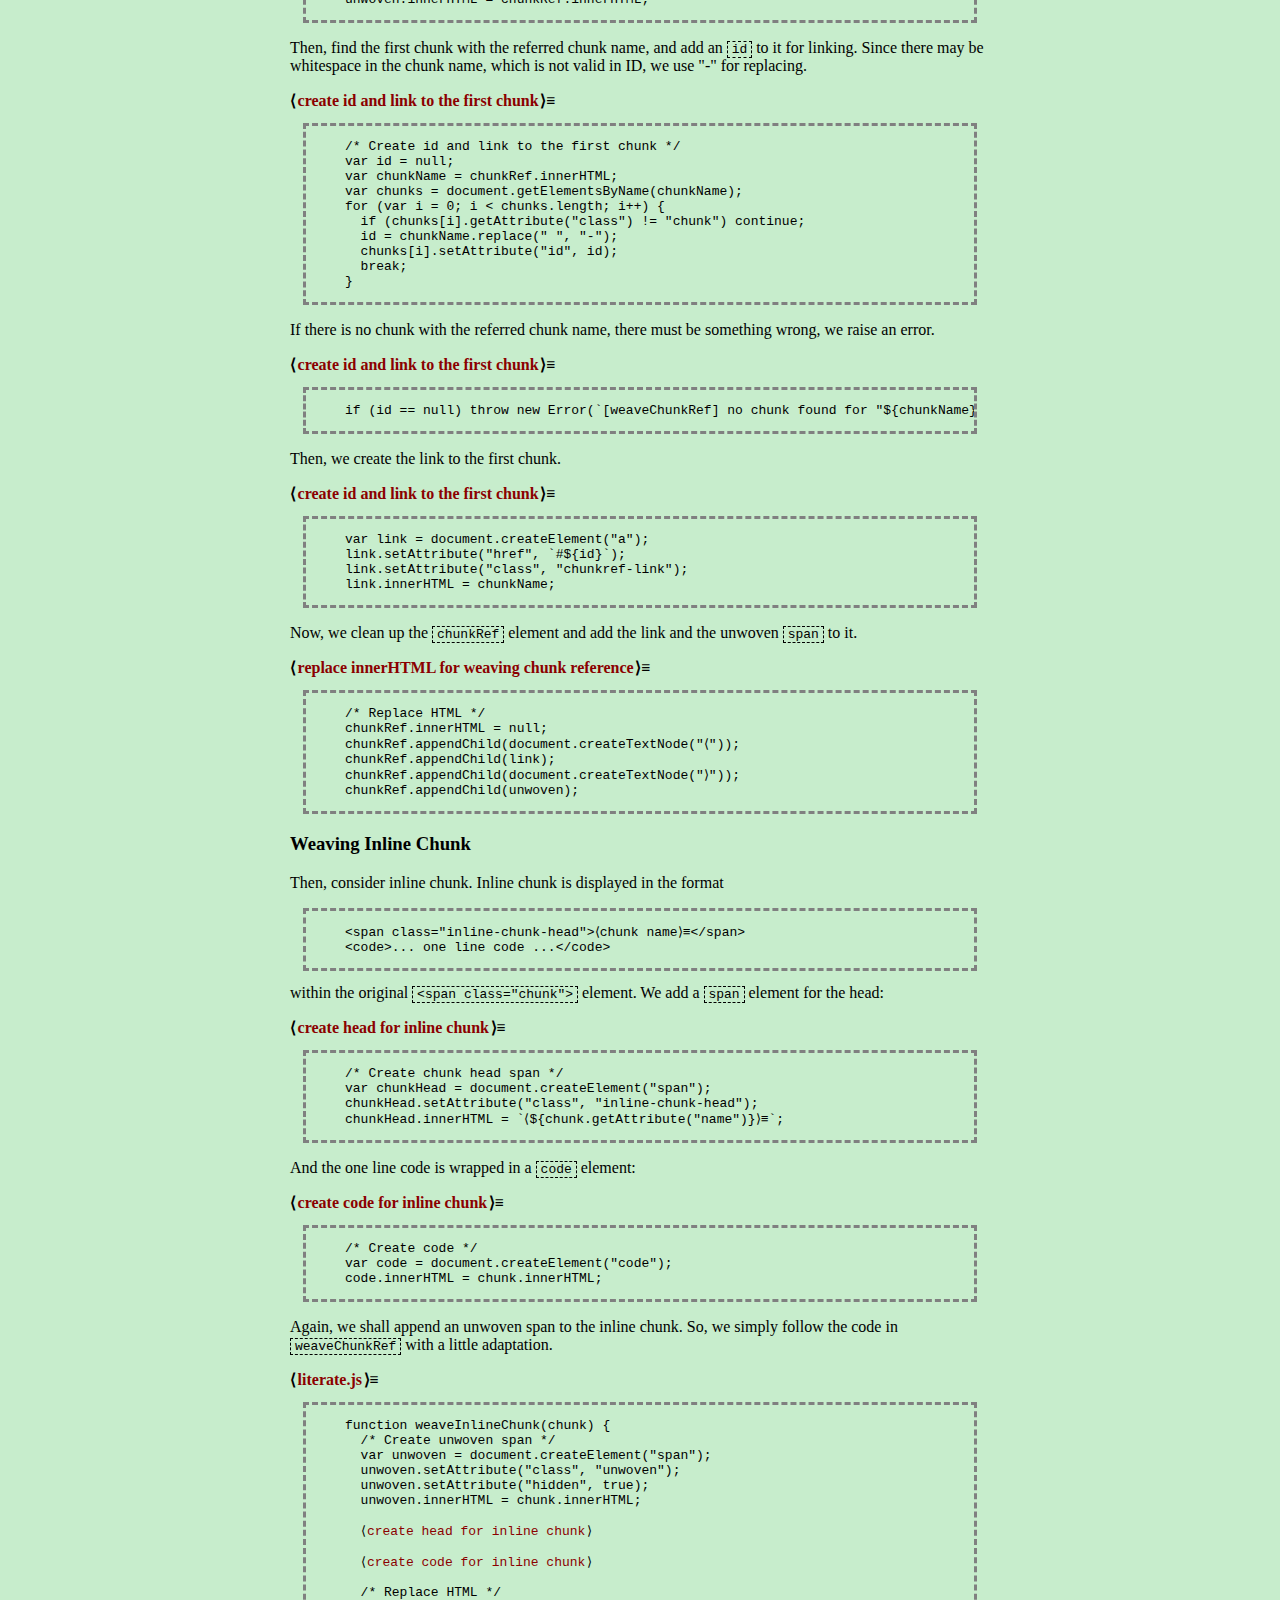
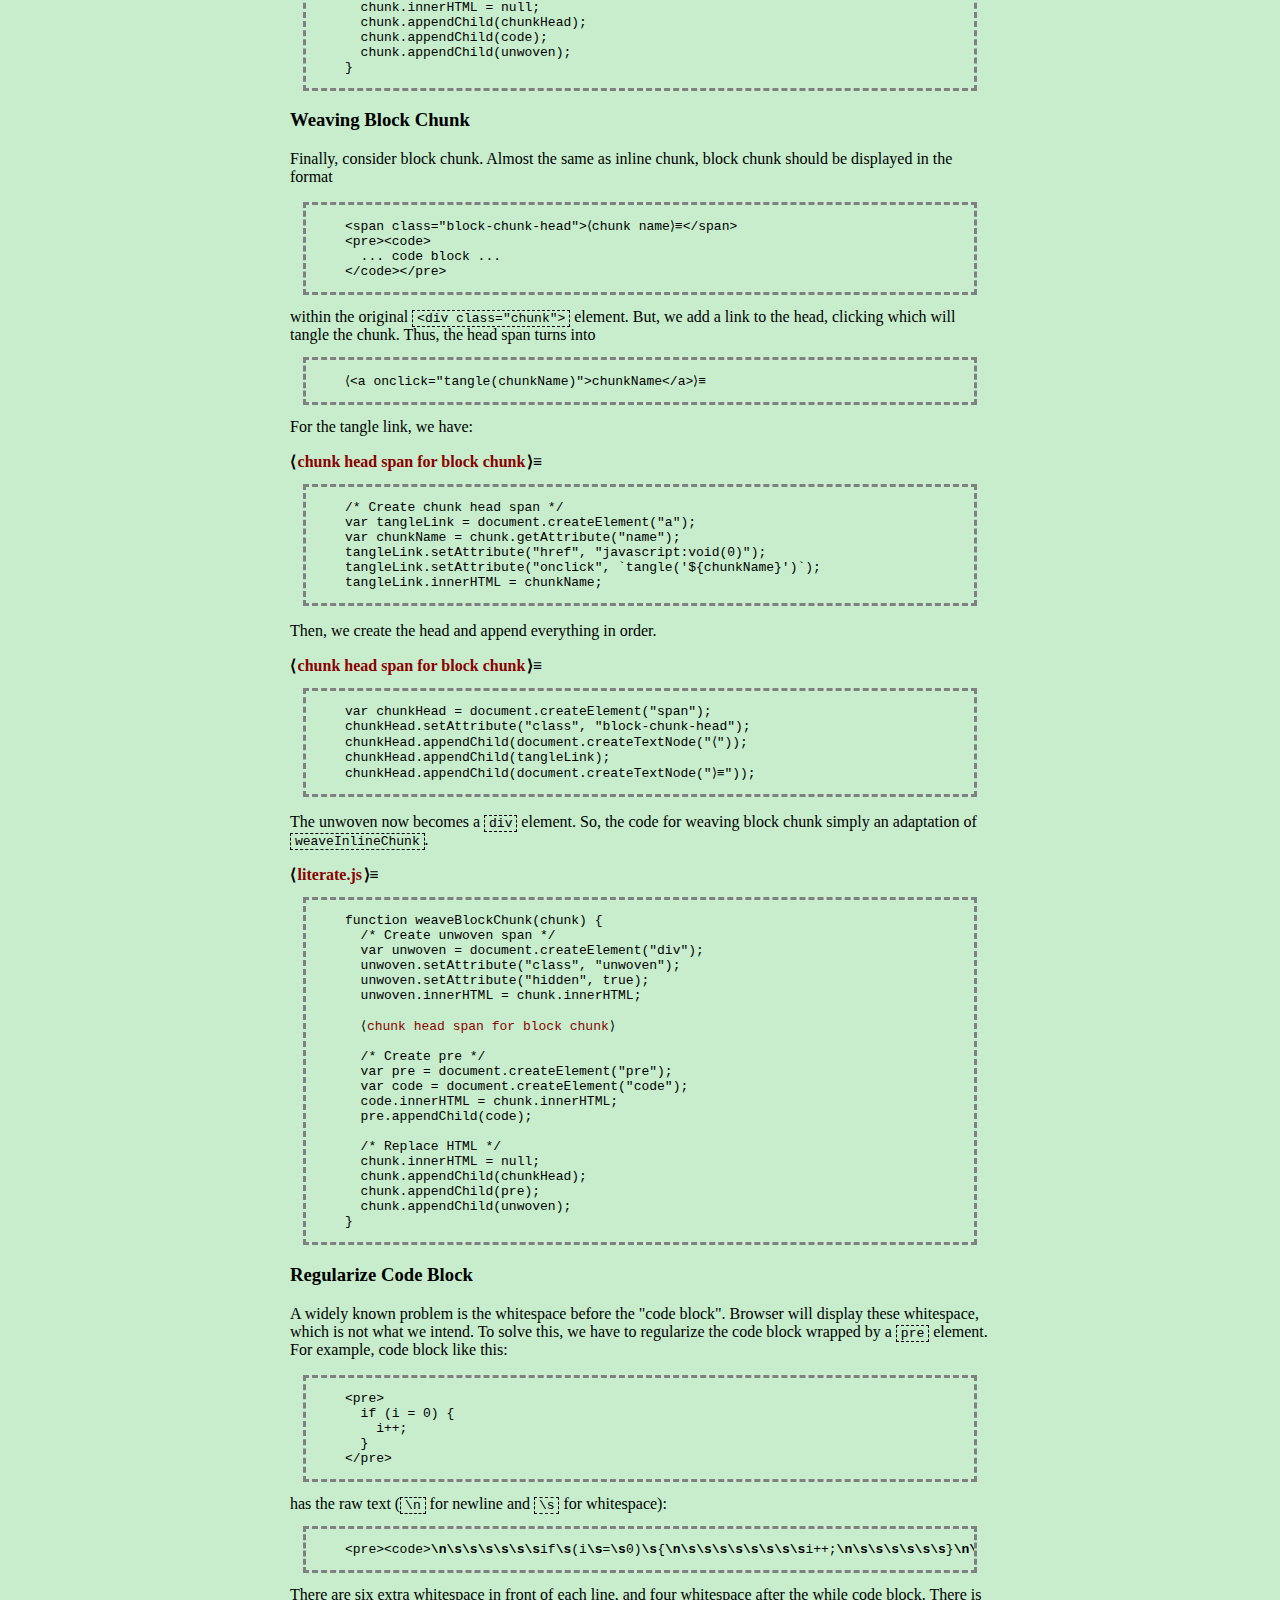
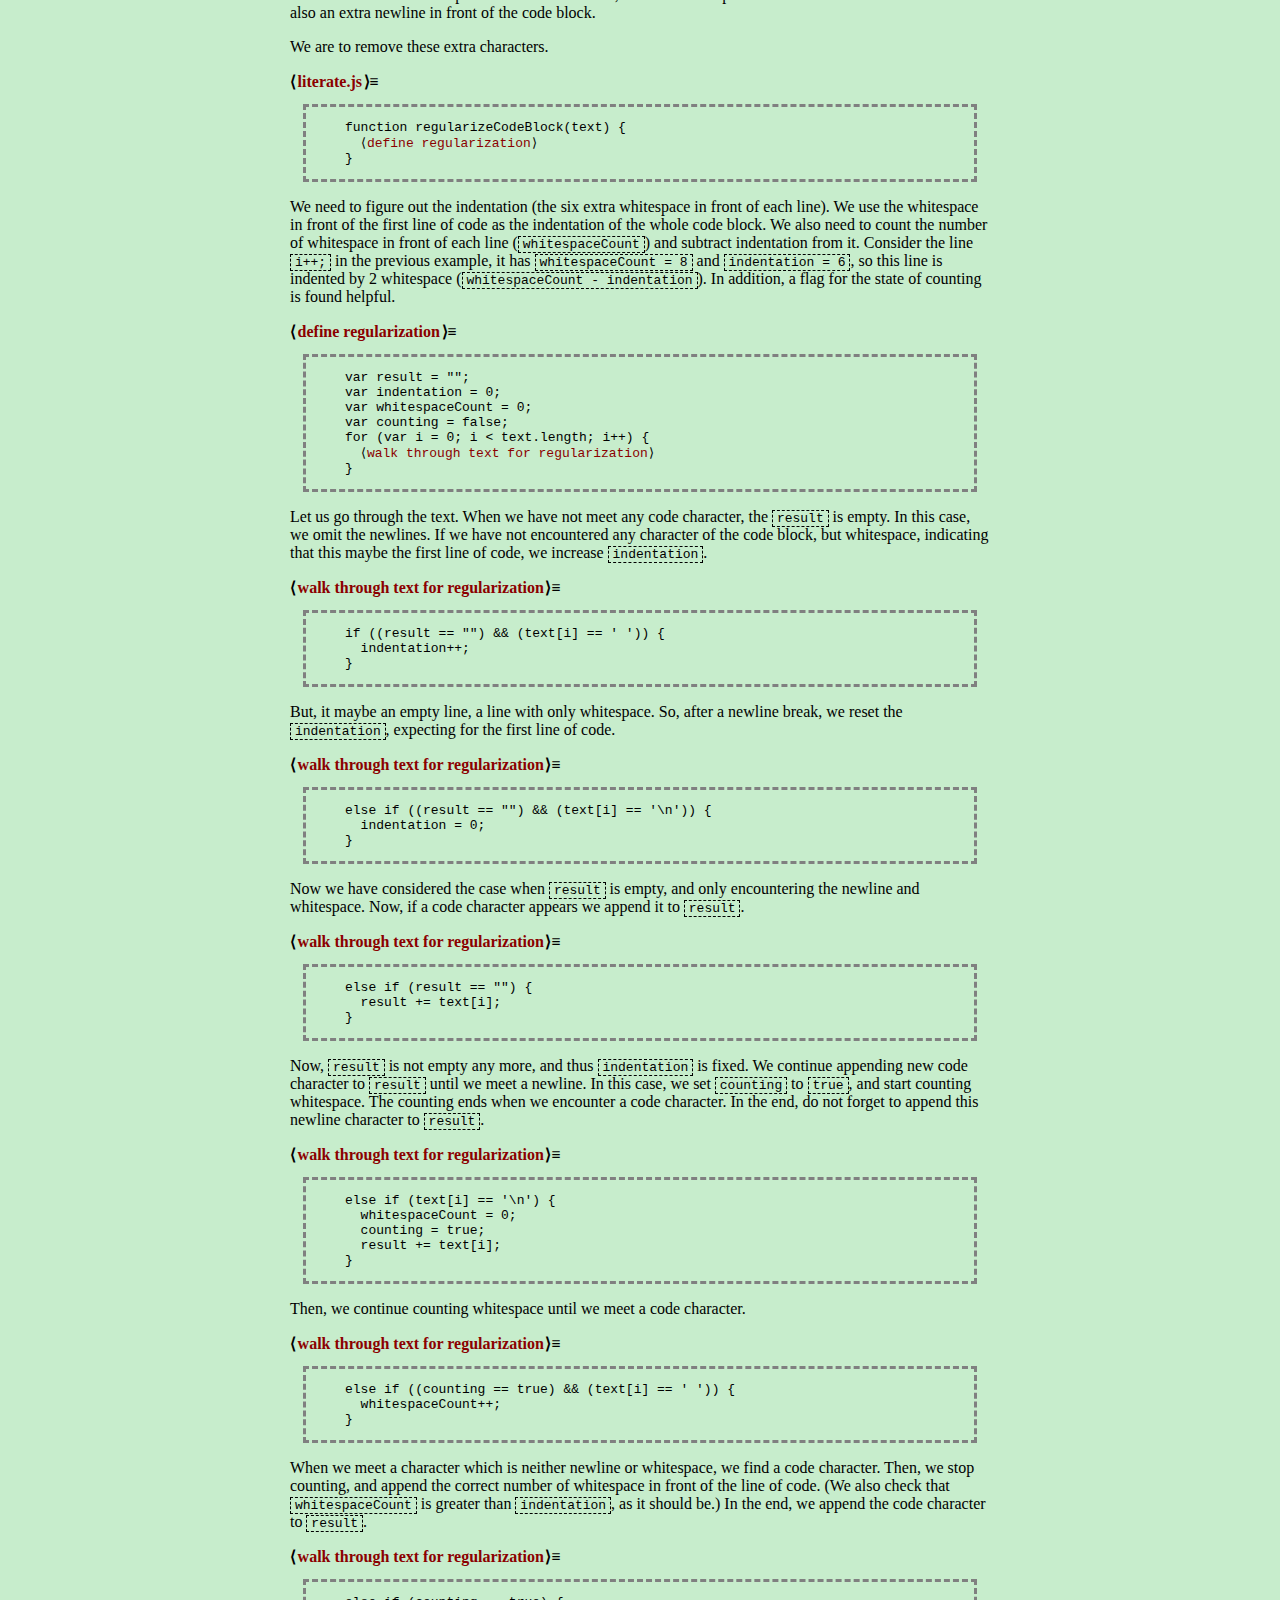
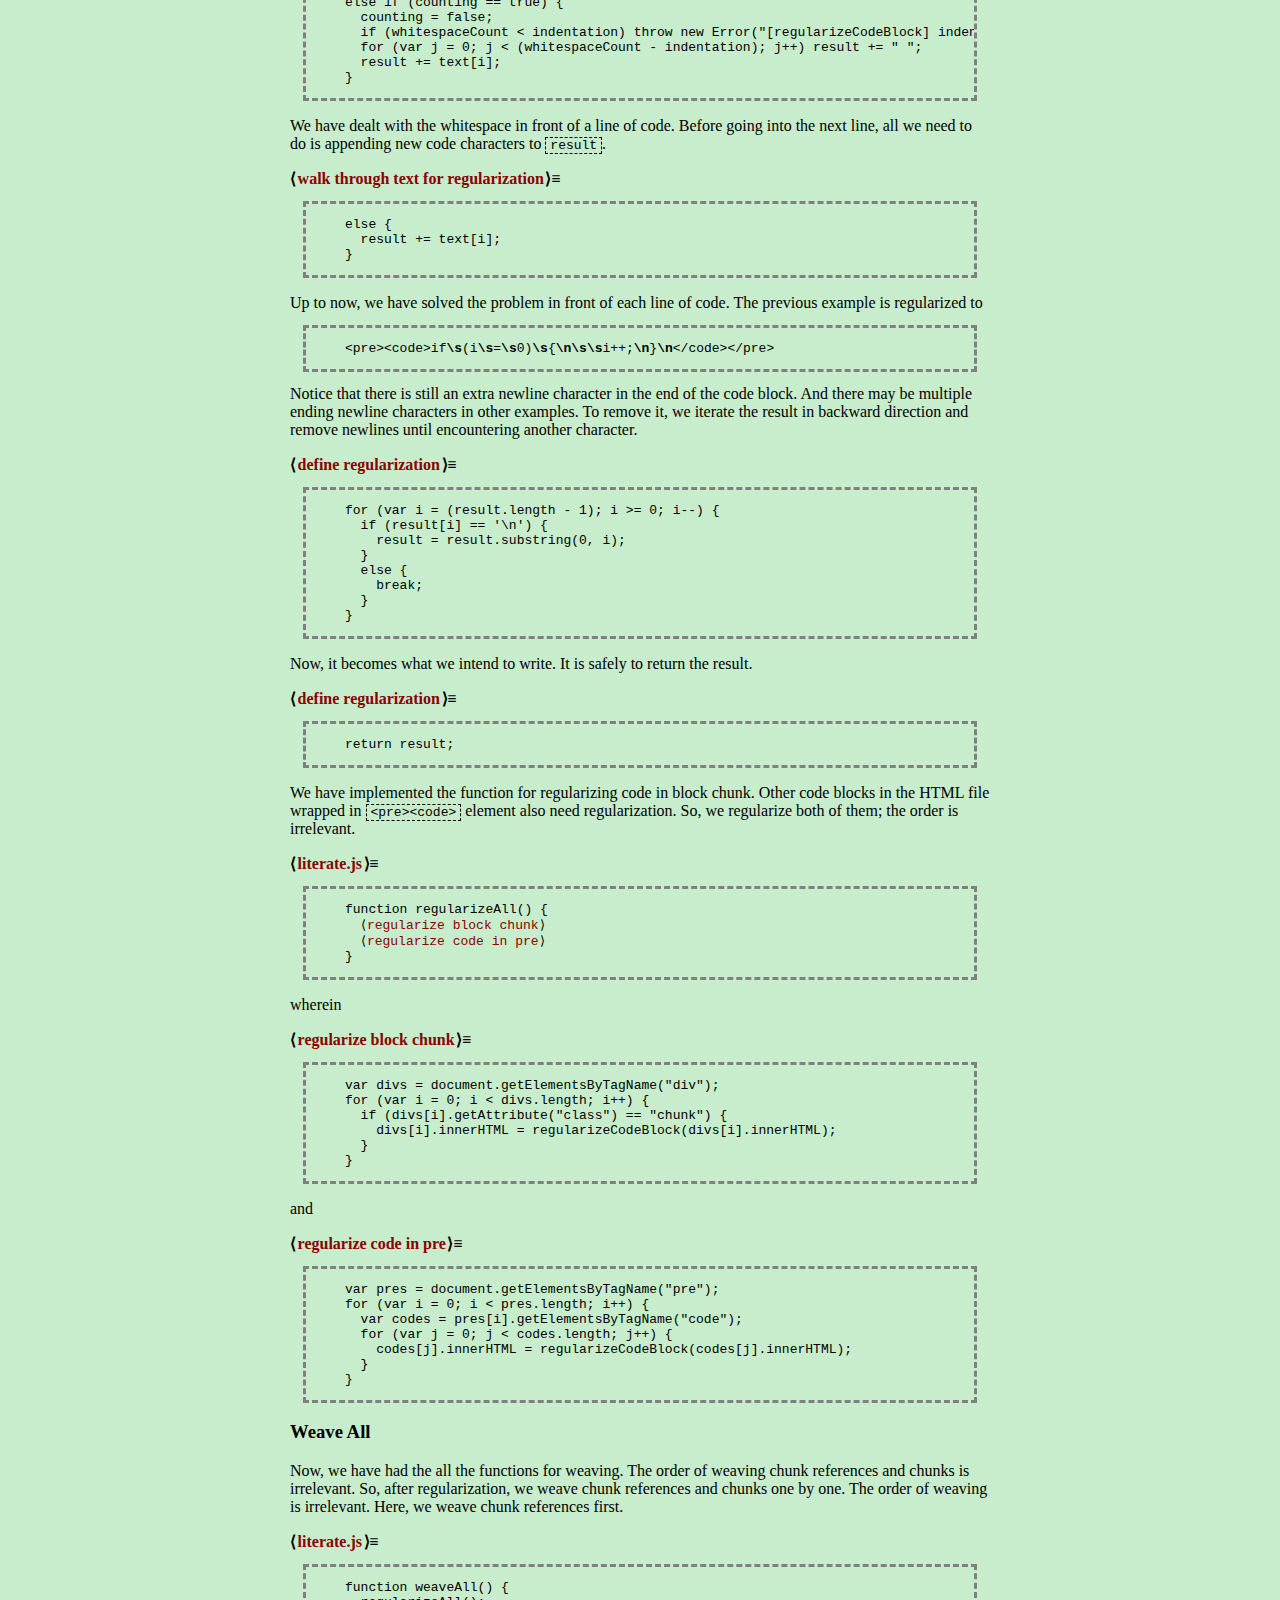
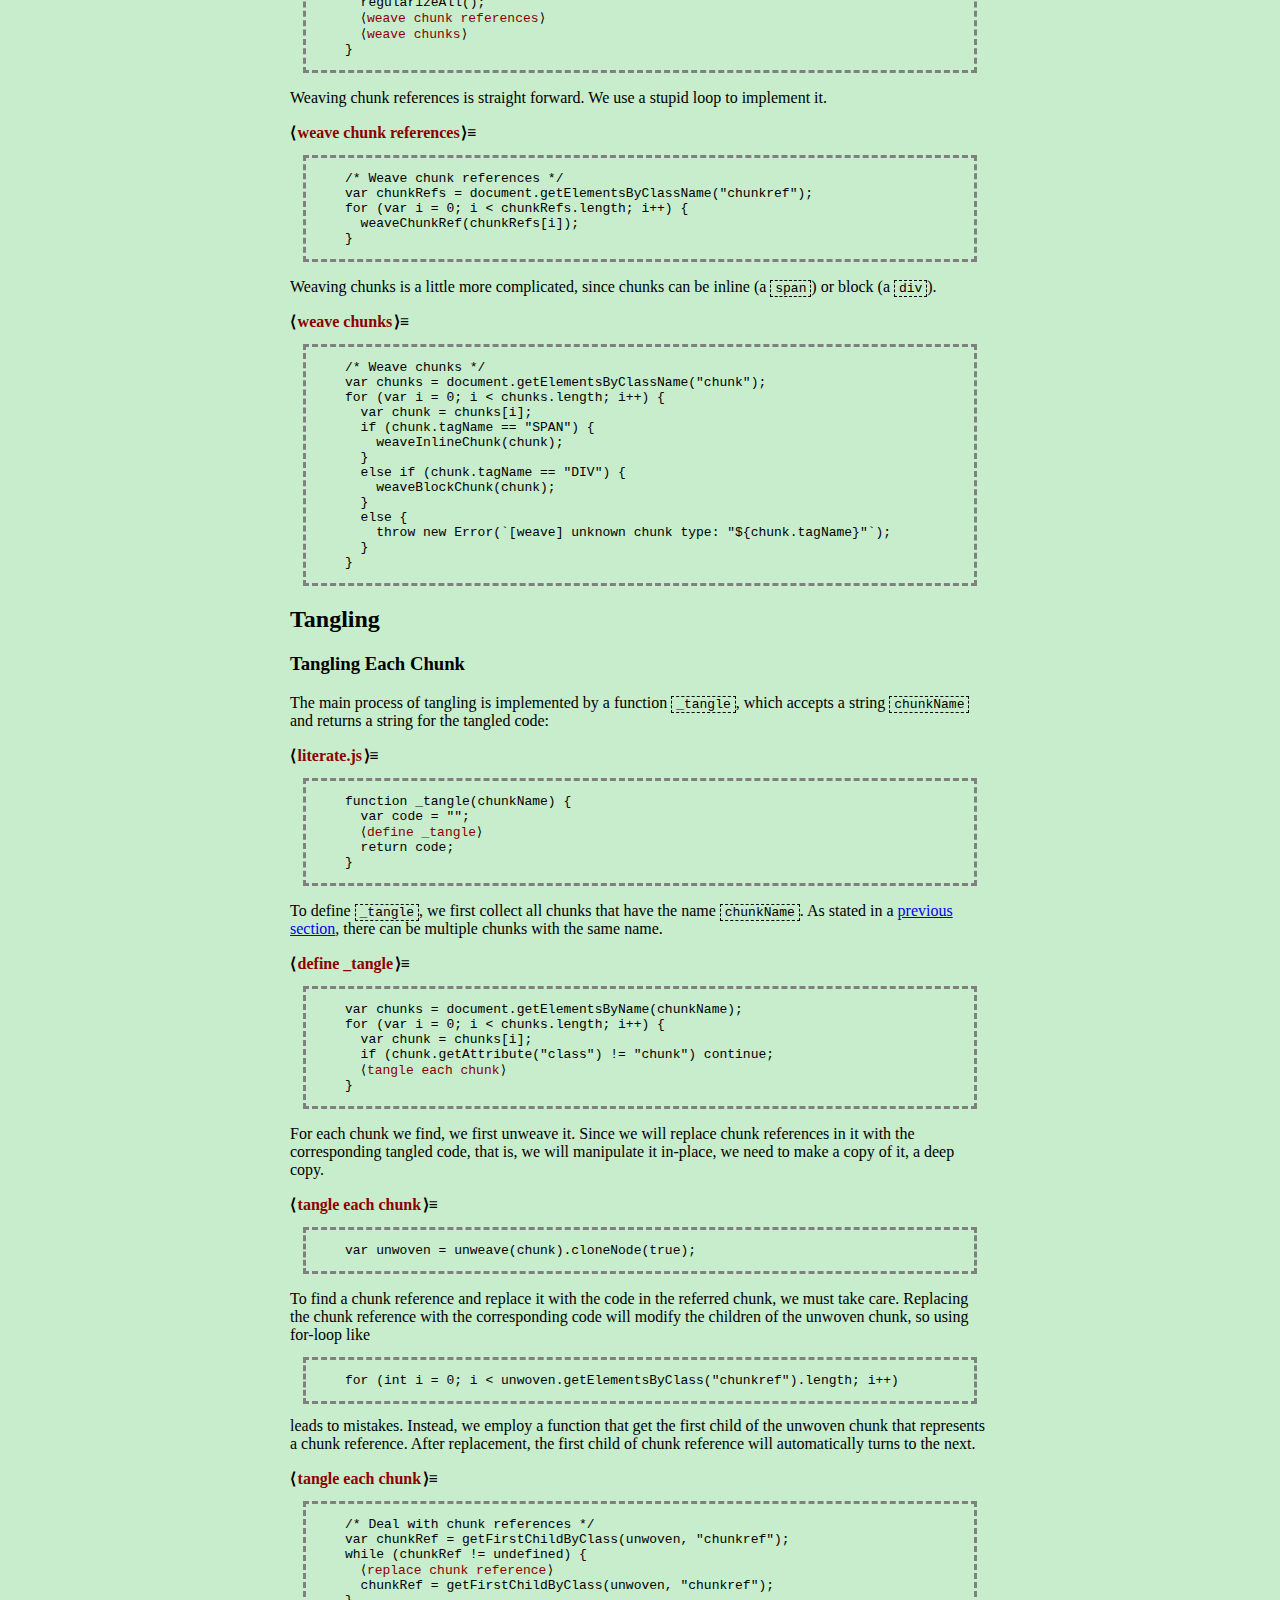
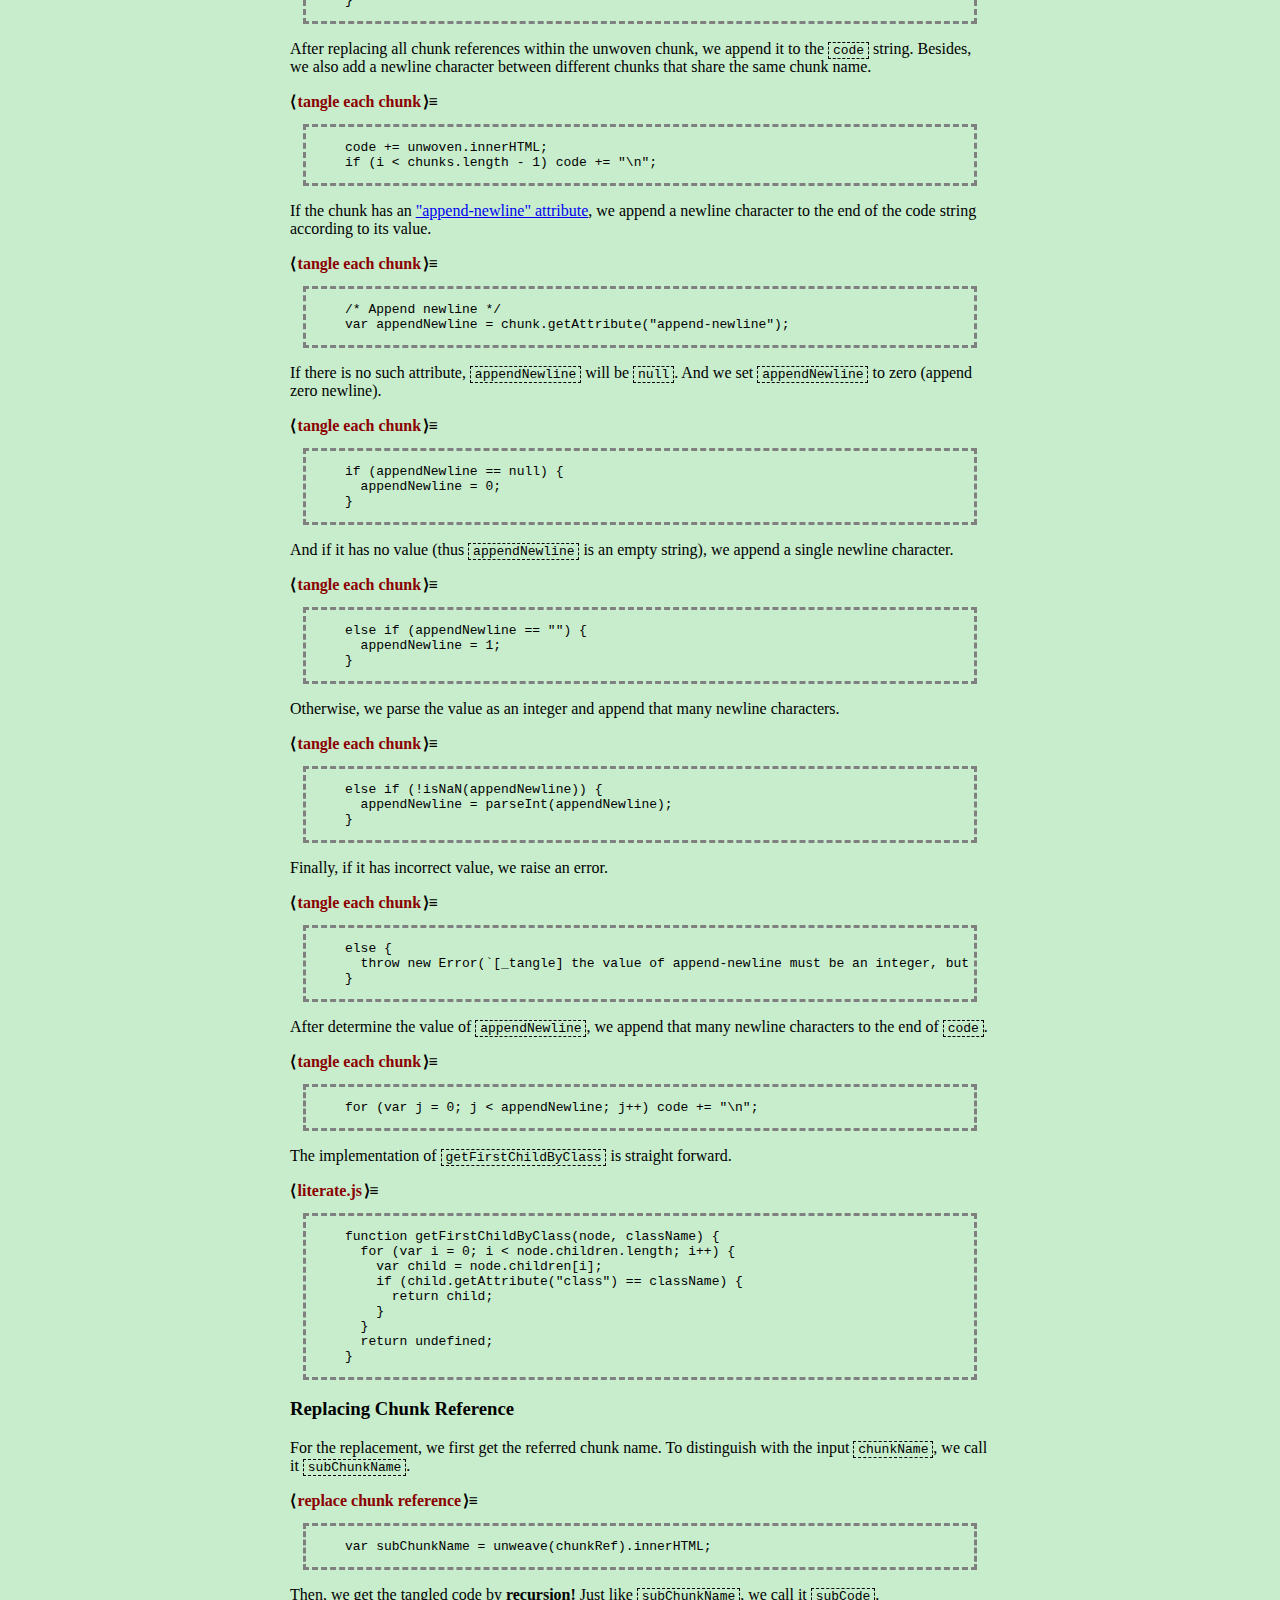
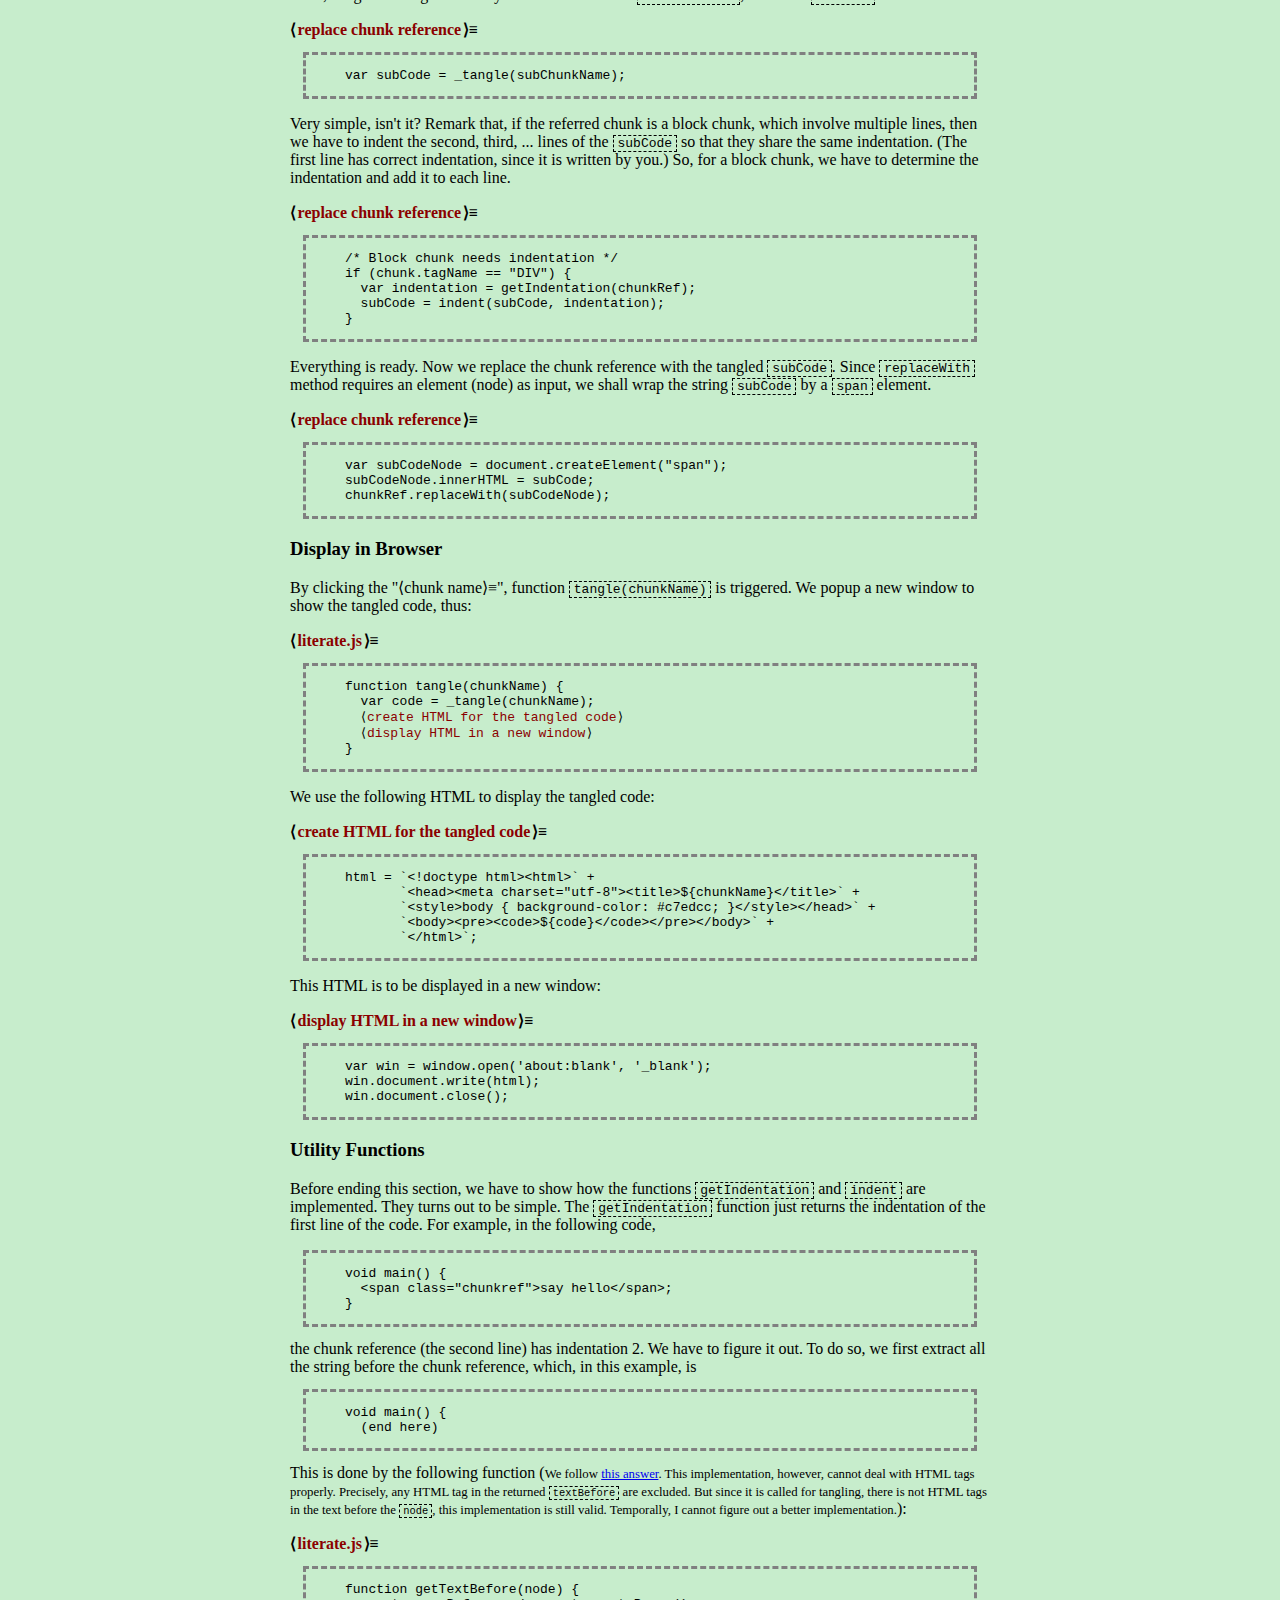
==== commit cc3c2388: "Left onload to user." ====
--- a/index.html
+++ b/index.html
@@ -26,6 +26,10 @@
     <!-- literate -->
     <link rel="stylesheet" type="text/css" href="literate.css"/>
     <script type="text/javascript" src="literate.js"></script>
+
+    <script>
+      window.onload = weaveAll;
+    </script>
   </head>
 
   <body>
@@ -253,6 +257,19 @@
       respectively.
     </p>
     <p>
+      After obtaining the two files, put them in your HTML head. For example,
+      <pre><code>
+        &lt;link rel="stylesheet" type="text/css" href="literate.css"/&gt;
+        &lt;script type="text/javascript" src="literate.js"&gt;&lt;/script&gt;
+      </code></pre>
+      Then, remember to weave when onload. For example,
+      <pre><code>
+        &lt;script&gt;
+          window.onload = weaveAll;
+        &lt;/script&gt;
+      </code></pre>
+    </p>
+    <p>
       Now, you can start your own journey of literate programming!
     </p>
 
@@ -921,11 +938,15 @@
       weave this HTML file when it is loaded in your browser.
       (Recall that <a href="#regularize-code-block">regularization</a> has been
       included as a part of <code><a href="#weave-all">weaveAll</a></code>.)
-      <div class="chunk" name="literate.js">
-        onload = () => {
-          weaveAll();
-        }
-      </div>
+      So, we shall write in <code>literate.js</code>:
+      <pre><code>
+        onload = weaveAll;
+      </code></pre>
+      But, what if you want to load more JavaScript functions in <code>onload</code>?
+      Who knows what you are thinking? So, it is left to you, the reader, to determine
+      what the <code>onload</code> should be.
+    </p>
+    <p>
       Up to now, we have completed the JavaScript code for literate programming.
     </p>
 
